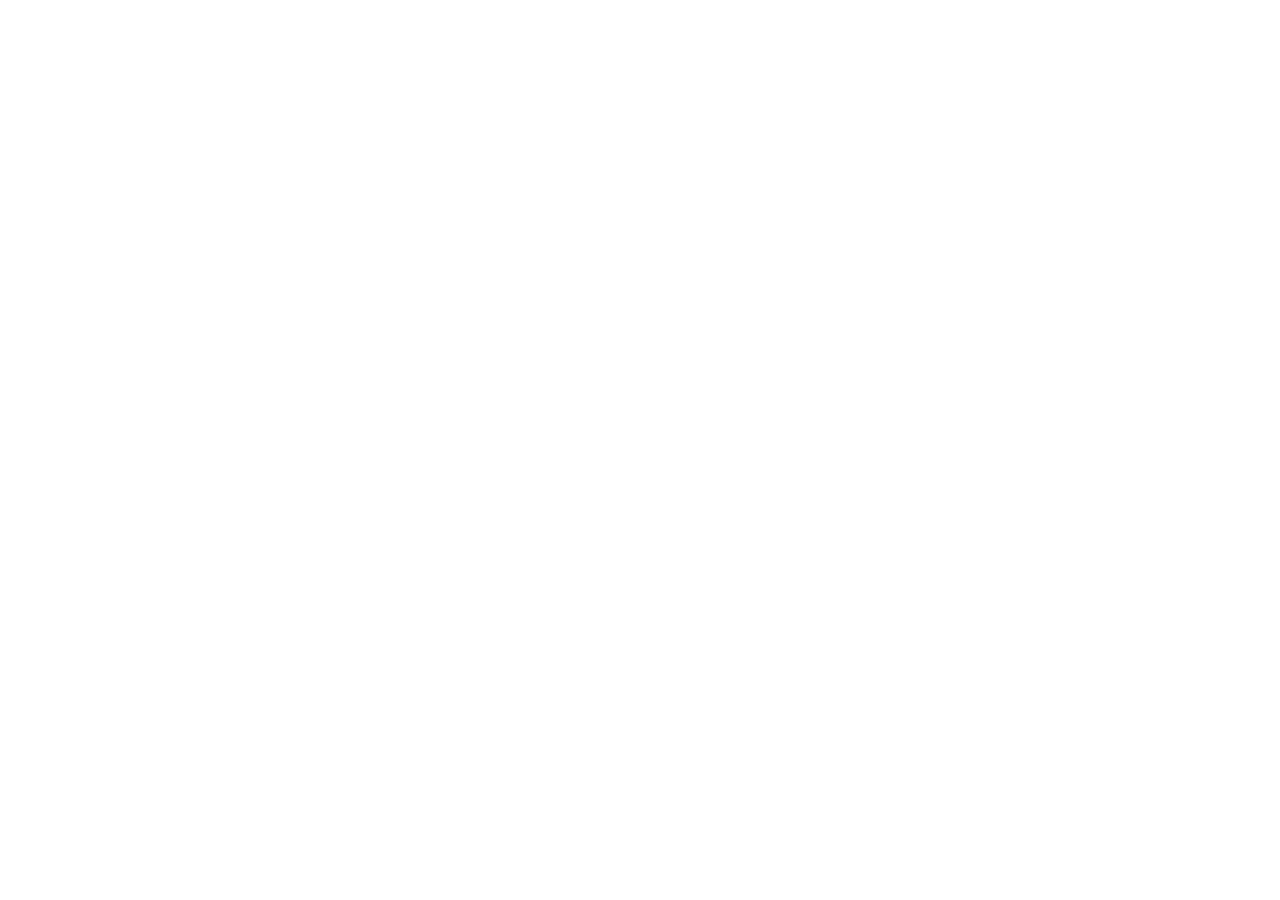
==== index.html @ 6fc66dcd "Updates" ====
<!doctype html>
<html lang="en">
  <head>
    <meta charset="UTF-8" />
    <link rel="icon" type="image/svg+xml" href="vite.svg" />
    <meta name="viewport" content="width=device-width, initial-scale=1.0" />
    <title>@bekirin50tonu | Home</title>
    <script type="module" crossorigin src="/assets/index-416acc3a.js"></script>
    <link rel="stylesheet" href="/assets/index-533b8b4f.css">
  </head>
  <body>
    <div id="root"></div>
    
  </body>
</html>
---- assets/index-533b8b4f.css ----
*,:before,:after{box-sizing:border-box;border-width:0;border-style:solid;border-color:#e5e7eb}:before,:after{--tw-content: ""}html{line-height:1.5;-webkit-text-size-adjust:100%;-moz-tab-size:4;-o-tab-size:4;tab-size:4;font-family:ui-sans-serif,system-ui,-apple-system,BlinkMacSystemFont,Segoe UI,Roboto,Helvetica Neue,Arial,Noto Sans,sans-serif,"Apple Color Emoji","Segoe UI Emoji",Segoe UI Symbol,"Noto Color Emoji";font-feature-settings:normal;font-variation-settings:normal}body{margin:0;line-height:inherit}hr{height:0;color:inherit;border-top-width:1px}abbr:where([title]){-webkit-text-decoration:underline dotted;text-decoration:underline dotted}h1,h2,h3,h4,h5,h6{font-size:inherit;font-weight:inherit}a{color:inherit;text-decoration:inherit}b,strong{font-weight:bolder}code,kbd,samp,pre{font-family:ui-monospace,SFMono-Regular,Menlo,Monaco,Consolas,Liberation Mono,Courier New,monospace;font-size:1em}small{font-size:80%}sub,sup{font-size:75%;line-height:0;position:relative;vertical-align:baseline}sub{bottom:-.25em}sup{top:-.5em}table{text-indent:0;border-color:inherit;border-collapse:collapse}button,input,optgroup,select,textarea{font-family:inherit;font-feature-settings:inherit;font-variation-settings:inherit;font-size:100%;font-weight:inherit;line-height:inherit;color:inherit;margin:0;padding:0}button,select{text-transform:none}button,[type=button],[type=reset],[type=submit]{-webkit-appearance:button;background-color:transparent;background-image:none}:-moz-focusring{outline:auto}:-moz-ui-invalid{box-shadow:none}progress{vertical-align:baseline}::-webkit-inner-spin-button,::-webkit-outer-spin-button{height:auto}[type=search]{-webkit-appearance:textfield;outline-offset:-2px}::-webkit-search-decoration{-webkit-appearance:none}::-webkit-file-upload-button{-webkit-appearance:button;font:inherit}summary{display:list-item}blockquote,dl,dd,h1,h2,h3,h4,h5,h6,hr,figure,p,pre{margin:0}fieldset{margin:0;padding:0}legend{padding:0}ol,ul,menu{list-style:none;margin:0;padding:0}dialog{padding:0}textarea{resize:vertical}input::-moz-placeholder,textarea::-moz-placeholder{opacity:1;color:#9ca3af}input::placeholder,textarea::placeholder{opacity:1;color:#9ca3af}button,[role=button]{cursor:pointer}:disabled{cursor:default}img,svg,video,canvas,audio,iframe,embed,object{display:block;vertical-align:middle}img,video{max-width:100%;height:auto}[hidden]{display:none}html,body{-moz-osx-font-smoothing:grayscale;-webkit-font-smoothing:antialiased;padding:0;margin:0;height:100%;width:100%;list-style:none}:root{--bg-primary: #ffffff;--bg-secondary: #F2F4F7;--primary-color: #f0f0f0;--secondary-color: rgba();--gradient-color: linear-gradient(90deg, rgba(196,23,64,1) 0%, rgba(234,156,40,1) 100%);--thirdy-color: rgba();--text-primary: #ffffff;--text-secondary: #1E2834;--text-thirdy: #667085;--text-header: #1D2939;--text-placeholder: #98A2B3;--stroke-color: #D0D5DD;--btn-primary: #1E2834}@keyframes slide{to{background-position:50px 0,125px 25px}}*,:before,:after{--tw-border-spacing-x: 0;--tw-border-spacing-y: 0;--tw-translate-x: 0;--tw-translate-y: 0;--tw-rotate: 0;--tw-skew-x: 0;--tw-skew-y: 0;--tw-scale-x: 1;--tw-scale-y: 1;--tw-pan-x: ;--tw-pan-y: ;--tw-pinch-zoom: ;--tw-scroll-snap-strictness: proximity;--tw-gradient-from-position: ;--tw-gradient-via-position: ;--tw-gradient-to-position: ;--tw-ordinal: ;--tw-slashed-zero: ;--tw-numeric-figure: ;--tw-numeric-spacing: ;--tw-numeric-fraction: ;--tw-ring-inset: ;--tw-ring-offset-width: 0px;--tw-ring-offset-color: #fff;--tw-ring-color: rgb(59 130 246 / .5);--tw-ring-offset-shadow: 0 0 #0000;--tw-ring-shadow: 0 0 #0000;--tw-shadow: 0 0 #0000;--tw-shadow-colored: 0 0 #0000;--tw-blur: ;--tw-brightness: ;--tw-contrast: ;--tw-grayscale: ;--tw-hue-rotate: ;--tw-invert: ;--tw-saturate: ;--tw-sepia: ;--tw-drop-shadow: ;--tw-backdrop-blur: ;--tw-backdrop-brightness: ;--tw-backdrop-contrast: ;--tw-backdrop-grayscale: ;--tw-backdrop-hue-rotate: ;--tw-backdrop-invert: ;--tw-backdrop-opacity: ;--tw-backdrop-saturate: ;--tw-backdrop-sepia: }::backdrop{--tw-border-spacing-x: 0;--tw-border-spacing-y: 0;--tw-translate-x: 0;--tw-translate-y: 0;--tw-rotate: 0;--tw-skew-x: 0;--tw-skew-y: 0;--tw-scale-x: 1;--tw-scale-y: 1;--tw-pan-x: ;--tw-pan-y: ;--tw-pinch-zoom: ;--tw-scroll-snap-strictness: proximity;--tw-gradient-from-position: ;--tw-gradient-via-position: ;--tw-gradient-to-position: ;--tw-ordinal: ;--tw-slashed-zero: ;--tw-numeric-figure: ;--tw-numeric-spacing: ;--tw-numeric-fraction: ;--tw-ring-inset: ;--tw-ring-offset-width: 0px;--tw-ring-offset-color: #fff;--tw-ring-color: rgb(59 130 246 / .5);--tw-ring-offset-shadow: 0 0 #0000;--tw-ring-shadow: 0 0 #0000;--tw-shadow: 0 0 #0000;--tw-shadow-colored: 0 0 #0000;--tw-blur: ;--tw-brightness: ;--tw-contrast: ;--tw-grayscale: ;--tw-hue-rotate: ;--tw-invert: ;--tw-saturate: ;--tw-sepia: ;--tw-drop-shadow: ;--tw-backdrop-blur: ;--tw-backdrop-brightness: ;--tw-backdrop-contrast: ;--tw-backdrop-grayscale: ;--tw-backdrop-hue-rotate: ;--tw-backdrop-invert: ;--tw-backdrop-opacity: ;--tw-backdrop-saturate: ;--tw-backdrop-sepia: }.prose{color:var(--tw-prose-body);max-width:65ch}.prose :where(p):not(:where([class~=not-prose],[class~=not-prose] *)){margin-top:1.25em;margin-bottom:1.25em}.prose :where([class~=lead]):not(:where([class~=not-prose],[class~=not-prose] *)){color:var(--tw-prose-lead);font-size:1.25em;line-height:1.6;margin-top:1.2em;margin-bottom:1.2em}.prose :where(a):not(:where([class~=not-prose],[class~=not-prose] *)){color:var(--tw-prose-links);text-decoration:underline;font-weight:500}.prose :where(strong):not(:where([class~=not-prose],[class~=not-prose] *)){color:var(--tw-prose-bold);font-weight:600}.prose :where(a strong):not(:where([class~=not-prose],[class~=not-prose] *)){color:inherit}.prose :where(blockquote strong):not(:where([class~=not-prose],[class~=not-prose] *)){color:inherit}.prose :where(thead th strong):not(:where([class~=not-prose],[class~=not-prose] *)){color:inherit}.prose :where(ol):not(:where([class~=not-prose],[class~=not-prose] *)){list-style-type:decimal;margin-top:1.25em;margin-bottom:1.25em;padding-left:1.625em}.prose :where(ol[type=A]):not(:where([class~=not-prose],[class~=not-prose] *)){list-style-type:upper-alpha}.prose :where(ol[type=a]):not(:where([class~=not-prose],[class~=not-prose] *)){list-style-type:lower-alpha}.prose :where(ol[type=A s]):not(:where([class~=not-prose],[class~=not-prose] *)){list-style-type:upper-alpha}.prose :where(ol[type=a s]):not(:where([class~=not-prose],[class~=not-prose] *)){list-style-type:lower-alpha}.prose :where(ol[type=I]):not(:where([class~=not-prose],[class~=not-prose] *)){list-style-type:upper-roman}.prose :where(ol[type=i]):not(:where([class~=not-prose],[class~=not-prose] *)){list-style-type:lower-roman}.prose :where(ol[type=I s]):not(:where([class~=not-prose],[class~=not-prose] *)){list-style-type:upper-roman}.prose :where(ol[type=i s]):not(:where([class~=not-prose],[class~=not-prose] *)){list-style-type:lower-roman}.prose :where(ol[type="1"]):not(:where([class~=not-prose],[class~=not-prose] *)){list-style-type:decimal}.prose :where(ul):not(:where([class~=not-prose],[class~=not-prose] *)){list-style-type:disc;margin-top:1.25em;margin-bottom:1.25em;padding-left:1.625em}.prose :where(ol>li):not(:where([class~=not-prose],[class~=not-prose] *))::marker{font-weight:400;color:var(--tw-prose-counters)}.prose :where(ul>li):not(:where([class~=not-prose],[class~=not-prose] *))::marker{color:var(--tw-prose-bullets)}.prose :where(dt):not(:where([class~=not-prose],[class~=not-prose] *)){color:var(--tw-prose-headings);font-weight:600;margin-top:1.25em}.prose :where(hr):not(:where([class~=not-prose],[class~=not-prose] *)){border-color:var(--tw-prose-hr);border-top-width:1px;margin-top:3em;margin-bottom:3em}.prose :where(blockquote):not(:where([class~=not-prose],[class~=not-prose] *)){font-weight:500;font-style:italic;color:var(--tw-prose-quotes);border-left-width:.25rem;border-left-color:var(--tw-prose-quote-borders);quotes:"“""”""‘""’";margin-top:1.6em;margin-bottom:1.6em;padding-left:1em}.prose :where(blockquote p:first-of-type):not(:where([class~=not-prose],[class~=not-prose] *)):before{content:open-quote}.prose :where(blockquote p:last-of-type):not(:where([class~=not-prose],[class~=not-prose] *)):after{content:close-quote}.prose :where(h1):not(:where([class~=not-prose],[class~=not-prose] *)){color:var(--tw-prose-headings);font-weight:800;font-size:2.25em;margin-top:0;margin-bottom:.8888889em;line-height:1.1111111}.prose :where(h1 strong):not(:where([class~=not-prose],[class~=not-prose] *)){font-weight:900;color:inherit}.prose :where(h2):not(:where([class~=not-prose],[class~=not-prose] *)){color:var(--tw-prose-headings);font-weight:700;font-size:1.5em;margin-top:2em;margin-bottom:1em;line-height:1.3333333}.prose :where(h2 strong):not(:where([class~=not-prose],[class~=not-prose] *)){font-weight:800;color:inherit}.prose :where(h3):not(:where([class~=not-prose],[class~=not-prose] *)){color:var(--tw-prose-headings);font-weight:600;font-size:1.25em;margin-top:1.6em;margin-bottom:.6em;line-height:1.6}.prose :where(h3 strong):not(:where([class~=not-prose],[class~=not-prose] *)){font-weight:700;color:inherit}.prose :where(h4):not(:where([class~=not-prose],[class~=not-prose] *)){color:var(--tw-prose-headings);font-weight:600;margin-top:1.5em;margin-bottom:.5em;line-height:1.5}.prose :where(h4 strong):not(:where([class~=not-prose],[class~=not-prose] *)){font-weight:700;color:inherit}.prose :where(img):not(:where([class~=not-prose],[class~=not-prose] *)){margin-top:2em;margin-bottom:2em}.prose :where(picture):not(:where([class~=not-prose],[class~=not-prose] *)){display:block;margin-top:2em;margin-bottom:2em}.prose :where(kbd):not(:where([class~=not-prose],[class~=not-prose] *)){font-weight:500;font-family:inherit;color:var(--tw-prose-kbd);box-shadow:0 0 0 1px rgb(var(--tw-prose-kbd-shadows) / 10%),0 3px 0 rgb(var(--tw-prose-kbd-shadows) / 10%);font-size:.875em;border-radius:.3125rem;padding:.1875em .375em}.prose :where(code):not(:where([class~=not-prose],[class~=not-prose] *)){color:var(--tw-prose-code);font-weight:600;font-size:.875em}.prose :where(code):not(:where([class~=not-prose],[class~=not-prose] *)):before{content:"`"}.prose :where(code):not(:where([class~=not-prose],[class~=not-prose] *)):after{content:"`"}.prose :where(a code):not(:where([class~=not-prose],[class~=not-prose] *)){color:inherit}.prose :where(h1 code):not(:where([class~=not-prose],[class~=not-prose] *)){color:inherit}.prose :where(h2 code):not(:where([class~=not-prose],[class~=not-prose] *)){color:inherit;font-size:.875em}.prose :where(h3 code):not(:where([class~=not-prose],[class~=not-prose] *)){color:inherit;font-size:.9em}.prose :where(h4 code):not(:where([class~=not-prose],[class~=not-prose] *)){color:inherit}.prose :where(blockquote code):not(:where([class~=not-prose],[class~=not-prose] *)){color:inherit}.prose :where(thead th code):not(:where([class~=not-prose],[class~=not-prose] *)){color:inherit}.prose :where(pre):not(:where([class~=not-prose],[class~=not-prose] *)){color:var(--tw-prose-pre-code);background-color:var(--tw-prose-pre-bg);overflow-x:auto;font-weight:400;font-size:.875em;line-height:1.7142857;margin-top:1.7142857em;margin-bottom:1.7142857em;border-radius:.375rem;padding:.8571429em 1.1428571em}.prose :where(pre code):not(:where([class~=not-prose],[class~=not-prose] *)){background-color:transparent;border-width:0;border-radius:0;padding:0;font-weight:inherit;color:inherit;font-size:inherit;font-family:inherit;line-height:inherit}.prose :where(pre code):not(:where([class~=not-prose],[class~=not-prose] *)):before{content:none}.prose :where(pre code):not(:where([class~=not-prose],[class~=not-prose] *)):after{content:none}.prose :where(table):not(:where([class~=not-prose],[class~=not-prose] *)){width:100%;table-layout:auto;text-align:left;margin-top:2em;margin-bottom:2em;font-size:.875em;line-height:1.7142857}.prose :where(thead):not(:where([class~=not-prose],[class~=not-prose] *)){border-bottom-width:1px;border-bottom-color:var(--tw-prose-th-borders)}.prose :where(thead th):not(:where([class~=not-prose],[class~=not-prose] *)){color:var(--tw-prose-headings);font-weight:600;vertical-align:bottom;padding-right:.5714286em;padding-bottom:.5714286em;padding-left:.5714286em}.prose :where(tbody tr):not(:where([class~=not-prose],[class~=not-prose] *)){border-bottom-width:1px;border-bottom-color:var(--tw-prose-td-borders)}.prose :where(tbody tr:last-child):not(:where([class~=not-prose],[class~=not-prose] *)){border-bottom-width:0}.prose :where(tbody td):not(:where([class~=not-prose],[class~=not-prose] *)){vertical-align:baseline}.prose :where(tfoot):not(:where([class~=not-prose],[class~=not-prose] *)){border-top-width:1px;border-top-color:var(--tw-prose-th-borders)}.prose :where(tfoot td):not(:where([class~=not-prose],[class~=not-prose] *)){vertical-align:top}.prose :where(figure>*):not(:where([class~=not-prose],[class~=not-prose] *)){margin-top:0;margin-bottom:0}.prose :where(figcaption):not(:where([class~=not-prose],[class~=not-prose] *)){color:var(--tw-prose-captions);font-size:.875em;line-height:1.4285714;margin-top:.8571429em}.prose{--tw-prose-body: #374151;--tw-prose-headings: #111827;--tw-prose-lead: #4b5563;--tw-prose-links: #111827;--tw-prose-bold: #111827;--tw-prose-counters: #6b7280;--tw-prose-bullets: #d1d5db;--tw-prose-hr: #e5e7eb;--tw-prose-quotes: #111827;--tw-prose-quote-borders: #e5e7eb;--tw-prose-captions: #6b7280;--tw-prose-kbd: #111827;--tw-prose-kbd-shadows: 17 24 39;--tw-prose-code: #111827;--tw-prose-pre-code: #e5e7eb;--tw-prose-pre-bg: #1f2937;--tw-prose-th-borders: #d1d5db;--tw-prose-td-borders: #e5e7eb;--tw-prose-invert-body: #d1d5db;--tw-prose-invert-headings: #fff;--tw-prose-invert-lead: #9ca3af;--tw-prose-invert-links: #fff;--tw-prose-invert-bold: #fff;--tw-prose-invert-counters: #9ca3af;--tw-prose-invert-bullets: #4b5563;--tw-prose-invert-hr: #374151;--tw-prose-invert-quotes: #f3f4f6;--tw-prose-invert-quote-borders: #374151;--tw-prose-invert-captions: #9ca3af;--tw-prose-invert-kbd: #fff;--tw-prose-invert-kbd-shadows: 255 255 255;--tw-prose-invert-code: #fff;--tw-prose-invert-pre-code: #d1d5db;--tw-prose-invert-pre-bg: rgb(0 0 0 / 50%);--tw-prose-invert-th-borders: #4b5563;--tw-prose-invert-td-borders: #374151;font-size:1rem;line-height:1.75}.prose :where(picture>img):not(:where([class~=not-prose],[class~=not-prose] *)){margin-top:0;margin-bottom:0}.prose :where(video):not(:where([class~=not-prose],[class~=not-prose] *)){margin-top:2em;margin-bottom:2em}.prose :where(li):not(:where([class~=not-prose],[class~=not-prose] *)){margin-top:.5em;margin-bottom:.5em}.prose :where(ol>li):not(:where([class~=not-prose],[class~=not-prose] *)){padding-left:.375em}.prose :where(ul>li):not(:where([class~=not-prose],[class~=not-prose] *)){padding-left:.375em}.prose :where(.prose>ul>li p):not(:where([class~=not-prose],[class~=not-prose] *)){margin-top:.75em;margin-bottom:.75em}.prose :where(.prose>ul>li>*:first-child):not(:where([class~=not-prose],[class~=not-prose] *)){margin-top:1.25em}.prose :where(.prose>ul>li>*:last-child):not(:where([class~=not-prose],[class~=not-prose] *)){margin-bottom:1.25em}.prose :where(.prose>ol>li>*:first-child):not(:where([class~=not-prose],[class~=not-prose] *)){margin-top:1.25em}.prose :where(.prose>ol>li>*:last-child):not(:where([class~=not-prose],[class~=not-prose] *)){margin-bottom:1.25em}.prose :where(ul ul,ul ol,ol ul,ol ol):not(:where([class~=not-prose],[class~=not-prose] *)){margin-top:.75em;margin-bottom:.75em}.prose :where(dl):not(:where([class~=not-prose],[class~=not-prose] *)){margin-top:1.25em;margin-bottom:1.25em}.prose :where(dd):not(:where([class~=not-prose],[class~=not-prose] *)){margin-top:.5em;padding-left:1.625em}.prose :where(hr+*):not(:where([class~=not-prose],[class~=not-prose] *)){margin-top:0}.prose :where(h2+*):not(:where([class~=not-prose],[class~=not-prose] *)){margin-top:0}.prose :where(h3+*):not(:where([class~=not-prose],[class~=not-prose] *)){margin-top:0}.prose :where(h4+*):not(:where([class~=not-prose],[class~=not-prose] *)){margin-top:0}.prose :where(thead th:first-child):not(:where([class~=not-prose],[class~=not-prose] *)){padding-left:0}.prose :where(thead th:last-child):not(:where([class~=not-prose],[class~=not-prose] *)){padding-right:0}.prose :where(tbody td,tfoot td):not(:where([class~=not-prose],[class~=not-prose] *)){padding:.5714286em}.prose :where(tbody td:first-child,tfoot td:first-child):not(:where([class~=not-prose],[class~=not-prose] *)){padding-left:0}.prose :where(tbody td:last-child,tfoot td:last-child):not(:where([class~=not-prose],[class~=not-prose] *)){padding-right:0}.prose :where(figure):not(:where([class~=not-prose],[class~=not-prose] *)){margin-top:2em;margin-bottom:2em}.prose :where(.prose>:first-child):not(:where([class~=not-prose],[class~=not-prose] *)){margin-top:0}.prose :where(.prose>:last-child):not(:where([class~=not-prose],[class~=not-prose] *)){margin-bottom:0}.absolute{position:absolute}.relative{position:relative}.left-0{left:0}.right-0{right:0}.top-0{top:0}.top-20{top:5rem}.top-3{top:.75rem}.-z-10{z-index:-10}.z-0{z-index:0}.z-10{z-index:10}.z-20{z-index:20}.m-10{margin:2.5rem}.m-2{margin:.5rem}.mb-6{margin-bottom:1.5rem}.block{display:block}.flex{display:flex}.table{display:table}.grid{display:grid}.hidden{display:none}.h-20{height:5rem}.h-28{height:7rem}.h-\[300px\]{height:300px}.h-full{height:100%}.h-screen{height:100vh}.max-h-max{max-height:-moz-max-content;max-height:max-content}.w-1\/3{width:33.333333%}.w-60{width:15rem}.w-full{width:100%}.min-w-fit{min-width:-moz-fit-content;min-width:fit-content}.max-w-none{max-width:none}.flex-1{flex:1 1 0%}.table-fixed{table-layout:fixed}.origin-\[0\]{transform-origin:0}.-translate-y-6{--tw-translate-y: -1.5rem;transform:translate(var(--tw-translate-x),var(--tw-translate-y)) rotate(var(--tw-rotate)) skew(var(--tw-skew-x)) skewY(var(--tw-skew-y)) scaleX(var(--tw-scale-x)) scaleY(var(--tw-scale-y))}.scale-75{--tw-scale-x: .75;--tw-scale-y: .75;transform:translate(var(--tw-translate-x),var(--tw-translate-y)) rotate(var(--tw-rotate)) skew(var(--tw-skew-x)) skewY(var(--tw-skew-y)) scaleX(var(--tw-scale-x)) scaleY(var(--tw-scale-y))}.transform{transform:translate(var(--tw-translate-x),var(--tw-translate-y)) rotate(var(--tw-rotate)) skew(var(--tw-skew-x)) skewY(var(--tw-skew-y)) scaleX(var(--tw-scale-x)) scaleY(var(--tw-scale-y))}.cursor-pointer{cursor:pointer}.appearance-none{-webkit-appearance:none;-moz-appearance:none;appearance:none}.grid-cols-\[200px_minmax\]{grid-template-columns:200px minmax}.grid-cols-\[28px_minmax\(14px\,_1fr\)_100px\]{grid-template-columns:28px minmax(14px,1fr) 100px}.flex-col{flex-direction:column}.items-start{align-items:flex-start}.items-center{align-items:center}.justify-start{justify-content:flex-start}.justify-center{justify-content:center}.justify-between{justify-content:space-between}.justify-evenly{justify-content:space-evenly}.gap-1{gap:.25rem}.gap-10{gap:2.5rem}.gap-2{gap:.5rem}.gap-4{gap:1rem}.gap-5{gap:1.25rem}.gap-6{gap:1.5rem}.gap-7{gap:1.75rem}.self-center{align-self:center}.overflow-auto{overflow:auto}.overflow-hidden{overflow:hidden}.overflow-y-auto{overflow-y:auto}.text-clip{text-overflow:clip}.rounded-2xl{border-radius:1rem}.rounded-lg{border-radius:.5rem}.rounded-md{border-radius:.375rem}.rounded-xl{border-radius:.75rem}.border-0{border-width:0px}.border-2{border-width:2px}.border-\[1px\]{border-width:1px}.border-b-2{border-bottom-width:2px}.border-black{--tw-border-opacity: 1;border-color:rgb(0 0 0 / var(--tw-border-opacity))}.border-gray-300{--tw-border-opacity: 1;border-color:rgb(209 213 219 / var(--tw-border-opacity))}.bg-\[color\:var\(--bg-primary\)\]{background-color:var(--bg-primary)}.bg-\[color\:var\(--bg-secondary\)\]{background-color:var(--bg-secondary)}.bg-\[color\:var\(--text-header\)\]{background-color:var(--text-header)}.bg-\[color\:var\(--text-secondary\)\]{background-color:var(--text-secondary)}.bg-black\/0{background-color:#0000}.bg-blue-400{--tw-bg-opacity: 1;background-color:rgb(96 165 250 / var(--tw-bg-opacity))}.bg-blue-700{--tw-bg-opacity: 1;background-color:rgb(29 78 216 / var(--tw-bg-opacity))}.bg-green-400{--tw-bg-opacity: 1;background-color:rgb(74 222 128 / var(--tw-bg-opacity))}.bg-orange-400{--tw-bg-opacity: 1;background-color:rgb(251 146 60 / var(--tw-bg-opacity))}.bg-red-400{--tw-bg-opacity: 1;background-color:rgb(248 113 113 / var(--tw-bg-opacity))}.bg-red-500\/25{background-color:#ef444440}.bg-transparent{background-color:transparent}.bg-gradient-to-r{background-image:linear-gradient(to right,var(--tw-gradient-stops))}.from-\[\#C41740\]{--tw-gradient-from: #C41740 var(--tw-gradient-from-position);--tw-gradient-to: rgb(196 23 64 / 0) var(--tw-gradient-to-position);--tw-gradient-stops: var(--tw-gradient-from), var(--tw-gradient-to)}.to-\[\#EA9C28\]{--tw-gradient-to: #EA9C28 var(--tw-gradient-to-position)}.bg-clip-text{-webkit-background-clip:text;background-clip:text}.stroke-\[color\:var\(--stroke-color\)\]{stroke:var(--stroke-color)}.stroke-black{stroke:#000}.stroke-2{stroke-width:2}.p-1{padding:.25rem}.p-10{padding:2.5rem}.p-2{padding:.5rem}.p-4{padding:1rem}.px-0{padding-left:0;padding-right:0}.px-10{padding-left:2.5rem;padding-right:2.5rem}.px-2{padding-left:.5rem;padding-right:.5rem}.px-3{padding-left:.75rem;padding-right:.75rem}.px-4{padding-left:1rem;padding-right:1rem}.px-5{padding-left:1.25rem;padding-right:1.25rem}.px-8{padding-left:2rem;padding-right:2rem}.px-\[14px\]{padding-left:14px;padding-right:14px}.px-\[15px\]{padding-left:15px;padding-right:15px}.px-\[16px\]{padding-left:16px;padding-right:16px}.py-1{padding-top:.25rem;padding-bottom:.25rem}.py-10{padding-top:2.5rem;padding-bottom:2.5rem}.py-2{padding-top:.5rem;padding-bottom:.5rem}.py-2\.5{padding-top:.625rem;padding-bottom:.625rem}.py-4{padding-top:1rem;padding-bottom:1rem}.py-8{padding-top:2rem;padding-bottom:2rem}.py-\[10px\]{padding-top:10px;padding-bottom:10px}.py-\[12px\]{padding-top:12px;padding-bottom:12px}.py-\[22px\]{padding-top:22px;padding-bottom:22px}.py-\[40px\]{padding-top:40px;padding-bottom:40px}.py-\[60px\]{padding-top:60px;padding-bottom:60px}.pb-5{padding-bottom:1.25rem}.text-center{text-align:center}.text-2xl{font-size:1.5rem;line-height:2rem}.text-3xl{font-size:1.875rem;line-height:2.25rem}.text-base{font-size:1rem;line-height:1.5rem}.text-lg{font-size:1.125rem;line-height:1.75rem}.text-sm{font-size:.875rem;line-height:1.25rem}.text-xl{font-size:1.25rem;line-height:1.75rem}.text-xs{font-size:.75rem;line-height:1rem}.font-bold{font-weight:700}.font-extralight{font-weight:200}.font-light{font-weight:300}.font-medium{font-weight:500}.font-semibold{font-weight:600}.font-thin{font-weight:100}.lowercase{text-transform:lowercase}.text-\[color\:var\(--text-color\)\]{color:var(--text-color)}.text-\[color\:var\(--text-header\)\]{color:var(--text-header)}.text-\[color\:var\(--text-primary\)\]{color:var(--text-primary)}.text-\[color\:var\(--text-secondary\)\]{color:var(--text-secondary)}.text-\[color\:var\(--text-thirdy\)\]{color:var(--text-thirdy)}.text-black{--tw-text-opacity: 1;color:rgb(0 0 0 / var(--tw-text-opacity))}.text-gray-500{--tw-text-opacity: 1;color:rgb(107 114 128 / var(--tw-text-opacity))}.text-gray-900{--tw-text-opacity: 1;color:rgb(17 24 39 / var(--tw-text-opacity))}.text-transparent{color:transparent}.text-white{--tw-text-opacity: 1;color:rgb(255 255 255 / var(--tw-text-opacity))}.shadow-2xl{--tw-shadow: 0 25px 50px -12px rgb(0 0 0 / .25);--tw-shadow-colored: 0 25px 50px -12px var(--tw-shadow-color);box-shadow:var(--tw-ring-offset-shadow, 0 0 #0000),var(--tw-ring-shadow, 0 0 #0000),var(--tw-shadow)}.transition-all{transition-property:all;transition-timing-function:cubic-bezier(.4,0,.2,1);transition-duration:.15s}.transition-colors{transition-property:color,background-color,border-color,text-decoration-color,fill,stroke;transition-timing-function:cubic-bezier(.4,0,.2,1);transition-duration:.15s}.duration-1000{transition-duration:1s}.duration-300{transition-duration:.3s}.duration-500{transition-duration:.5s}@media (min-width: 1024px){.lg\:prose-xl{font-size:1.25rem;line-height:1.8}.lg\:prose-xl :where(p):not(:where([class~=not-prose],[class~=not-prose] *)){margin-top:1.2em;margin-bottom:1.2em}.lg\:prose-xl :where([class~=lead]):not(:where([class~=not-prose],[class~=not-prose] *)){font-size:1.2em;line-height:1.5;margin-top:1em;margin-bottom:1em}.lg\:prose-xl :where(blockquote):not(:where([class~=not-prose],[class~=not-prose] *)){margin-top:1.6em;margin-bottom:1.6em;padding-left:1.0666667em}.lg\:prose-xl :where(h1):not(:where([class~=not-prose],[class~=not-prose] *)){font-size:2.8em;margin-top:0;margin-bottom:.8571429em;line-height:1}.lg\:prose-xl :where(h2):not(:where([class~=not-prose],[class~=not-prose] *)){font-size:1.8em;margin-top:1.5555556em;margin-bottom:.8888889em;line-height:1.1111111}.lg\:prose-xl :where(h3):not(:where([class~=not-prose],[class~=not-prose] *)){font-size:1.5em;margin-top:1.6em;margin-bottom:.6666667em;line-height:1.3333333}.lg\:prose-xl :where(h4):not(:where([class~=not-prose],[class~=not-prose] *)){margin-top:1.8em;margin-bottom:.6em;line-height:1.6}.lg\:prose-xl :where(img):not(:where([class~=not-prose],[class~=not-prose] *)){margin-top:2em;margin-bottom:2em}.lg\:prose-xl :where(picture):not(:where([class~=not-prose],[class~=not-prose] *)){margin-top:2em;margin-bottom:2em}.lg\:prose-xl :where(picture>img):not(:where([class~=not-prose],[class~=not-prose] *)){margin-top:0;margin-bottom:0}.lg\:prose-xl :where(video):not(:where([class~=not-prose],[class~=not-prose] *)){margin-top:2em;margin-bottom:2em}.lg\:prose-xl :where(kbd):not(:where([class~=not-prose],[class~=not-prose] *)){font-size:.9em;border-radius:.3125rem;padding:.25em .4em}.lg\:prose-xl :where(code):not(:where([class~=not-prose],[class~=not-prose] *)){font-size:.9em}.lg\:prose-xl :where(h2 code):not(:where([class~=not-prose],[class~=not-prose] *)){font-size:.8611111em}.lg\:prose-xl :where(h3 code):not(:where([class~=not-prose],[class~=not-prose] *)){font-size:.9em}.lg\:prose-xl :where(pre):not(:where([class~=not-prose],[class~=not-prose] *)){font-size:.9em;line-height:1.7777778;margin-top:2em;margin-bottom:2em;border-radius:.5rem;padding:1.1111111em 1.3333333em}.lg\:prose-xl :where(ol):not(:where([class~=not-prose],[class~=not-prose] *)){margin-top:1.2em;margin-bottom:1.2em;padding-left:1.6em}.lg\:prose-xl :where(ul):not(:where([class~=not-prose],[class~=not-prose] *)){margin-top:1.2em;margin-bottom:1.2em;padding-left:1.6em}.lg\:prose-xl :where(li):not(:where([class~=not-prose],[class~=not-prose] *)){margin-top:.6em;margin-bottom:.6em}.lg\:prose-xl :where(ol>li):not(:where([class~=not-prose],[class~=not-prose] *)){padding-left:.4em}.lg\:prose-xl :where(ul>li):not(:where([class~=not-prose],[class~=not-prose] *)){padding-left:.4em}.lg\:prose-xl :where(.lg\:prose-xl>ul>li p):not(:where([class~=not-prose],[class~=not-prose] *)){margin-top:.8em;margin-bottom:.8em}.lg\:prose-xl :where(.lg\:prose-xl>ul>li>*:first-child):not(:where([class~=not-prose],[class~=not-prose] *)){margin-top:1.2em}.lg\:prose-xl :where(.lg\:prose-xl>ul>li>*:last-child):not(:where([class~=not-prose],[class~=not-prose] *)){margin-bottom:1.2em}.lg\:prose-xl :where(.lg\:prose-xl>ol>li>*:first-child):not(:where([class~=not-prose],[class~=not-prose] *)){margin-top:1.2em}.lg\:prose-xl :where(.lg\:prose-xl>ol>li>*:last-child):not(:where([class~=not-prose],[class~=not-prose] *)){margin-bottom:1.2em}.lg\:prose-xl :where(ul ul,ul ol,ol ul,ol ol):not(:where([class~=not-prose],[class~=not-prose] *)){margin-top:.8em;margin-bottom:.8em}.lg\:prose-xl :where(dl):not(:where([class~=not-prose],[class~=not-prose] *)){margin-top:1.2em;margin-bottom:1.2em}.lg\:prose-xl :where(dt):not(:where([class~=not-prose],[class~=not-prose] *)){margin-top:1.2em}.lg\:prose-xl :where(dd):not(:where([class~=not-prose],[class~=not-prose] *)){margin-top:.6em;padding-left:1.6em}.lg\:prose-xl :where(hr):not(:where([class~=not-prose],[class~=not-prose] *)){margin-top:2.8em;margin-bottom:2.8em}.lg\:prose-xl :where(hr+*):not(:where([class~=not-prose],[class~=not-prose] *)){margin-top:0}.lg\:prose-xl :where(h2+*):not(:where([class~=not-prose],[class~=not-prose] *)){margin-top:0}.lg\:prose-xl :where(h3+*):not(:where([class~=not-prose],[class~=not-prose] *)){margin-top:0}.lg\:prose-xl :where(h4+*):not(:where([class~=not-prose],[class~=not-prose] *)){margin-top:0}.lg\:prose-xl :where(table):not(:where([class~=not-prose],[class~=not-prose] *)){font-size:.9em;line-height:1.5555556}.lg\:prose-xl :where(thead th):not(:where([class~=not-prose],[class~=not-prose] *)){padding-right:.6666667em;padding-bottom:.8888889em;padding-left:.6666667em}.lg\:prose-xl :where(thead th:first-child):not(:where([class~=not-prose],[class~=not-prose] *)){padding-left:0}.lg\:prose-xl :where(thead th:last-child):not(:where([class~=not-prose],[class~=not-prose] *)){padding-right:0}.lg\:prose-xl :where(tbody td,tfoot td):not(:where([class~=not-prose],[class~=not-prose] *)){padding:.8888889em .6666667em}.lg\:prose-xl :where(tbody td:first-child,tfoot td:first-child):not(:where([class~=not-prose],[class~=not-prose] *)){padding-left:0}.lg\:prose-xl :where(tbody td:last-child,tfoot td:last-child):not(:where([class~=not-prose],[class~=not-prose] *)){padding-right:0}.lg\:prose-xl :where(figure):not(:where([class~=not-prose],[class~=not-prose] *)){margin-top:2em;margin-bottom:2em}.lg\:prose-xl :where(figure>*):not(:where([class~=not-prose],[class~=not-prose] *)){margin-top:0;margin-bottom:0}.lg\:prose-xl :where(figcaption):not(:where([class~=not-prose],[class~=not-prose] *)){font-size:.9em;line-height:1.5555556;margin-top:1em}.lg\:prose-xl :where(.lg\:prose-xl>:first-child):not(:where([class~=not-prose],[class~=not-prose] *)){margin-top:0}.lg\:prose-xl :where(.lg\:prose-xl>:last-child):not(:where([class~=not-prose],[class~=not-prose] *)){margin-bottom:0}}.placeholder\:text-\[color\:var\(--text-placeholder\)\]::-moz-placeholder{color:var(--text-placeholder)}.placeholder\:text-\[color\:var\(--text-placeholder\)\]::placeholder{color:var(--text-placeholder)}.before\:mb-1:before{content:var(--tw-content);margin-bottom:.25rem}.before\:bg-\[color\:var\(--bg-secondary\)\]:before{content:var(--tw-content);background-color:var(--bg-secondary)}.hover\:rounded-lg:hover{border-radius:.5rem}.hover\:bg-\[color\:var\(--bg-primary\)\]:hover{background-color:var(--bg-primary)}.hover\:bg-\[color\:var\(--bg-secondary\)\]:hover{background-color:var(--bg-secondary)}.hover\:bg-\[color\:var\(--btn-primary\)\]:hover{background-color:var(--btn-primary)}.hover\:bg-blue-700:hover{--tw-bg-opacity: 1;background-color:rgb(29 78 216 / var(--tw-bg-opacity))}.hover\:bg-blue-800:hover{--tw-bg-opacity: 1;background-color:rgb(30 64 175 / var(--tw-bg-opacity))}.hover\:bg-gray-300:hover{--tw-bg-opacity: 1;background-color:rgb(209 213 219 / var(--tw-bg-opacity))}.hover\:bg-green-700:hover{--tw-bg-opacity: 1;background-color:rgb(21 128 61 / var(--tw-bg-opacity))}.hover\:bg-orange-700:hover{--tw-bg-opacity: 1;background-color:rgb(194 65 12 / var(--tw-bg-opacity))}.hover\:bg-red-700:hover{--tw-bg-opacity: 1;background-color:rgb(185 28 28 / var(--tw-bg-opacity))}.hover\:text-\[color\:var\(--text-primary\)\]:hover{color:var(--text-primary)}.focus\:border-blue-600:focus{--tw-border-opacity: 1;border-color:rgb(37 99 235 / var(--tw-border-opacity))}.focus\:outline-none:focus{outline:2px solid transparent;outline-offset:2px}.focus\:ring-0:focus{--tw-ring-offset-shadow: var(--tw-ring-inset) 0 0 0 var(--tw-ring-offset-width) var(--tw-ring-offset-color);--tw-ring-shadow: var(--tw-ring-inset) 0 0 0 calc(0px + var(--tw-ring-offset-width)) var(--tw-ring-color);box-shadow:var(--tw-ring-offset-shadow),var(--tw-ring-shadow),var(--tw-shadow, 0 0 #0000)}.focus\:ring-4:focus{--tw-ring-offset-shadow: var(--tw-ring-inset) 0 0 0 var(--tw-ring-offset-width) var(--tw-ring-offset-color);--tw-ring-shadow: var(--tw-ring-inset) 0 0 0 calc(4px + var(--tw-ring-offset-width)) var(--tw-ring-color);box-shadow:var(--tw-ring-offset-shadow),var(--tw-ring-shadow),var(--tw-shadow, 0 0 #0000)}.focus\:ring-blue-300:focus{--tw-ring-opacity: 1;--tw-ring-color: rgb(147 197 253 / var(--tw-ring-opacity))}.disabled\:cursor-wait:disabled{cursor:wait}.disabled\:bg-\[color\:var\(--text-thirdy\)\]:disabled{background-color:var(--text-thirdy)}.group:hover .group-hover\:block{display:block}.group:hover .group-hover\:border-white{--tw-border-opacity: 1;border-color:rgb(255 255 255 / var(--tw-border-opacity))}.peer:-moz-placeholder-shown~.peer-placeholder-shown\:translate-y-0{--tw-translate-y: 0px;transform:translate(var(--tw-translate-x),var(--tw-translate-y)) rotate(var(--tw-rotate)) skew(var(--tw-skew-x)) skewY(var(--tw-skew-y)) scaleX(var(--tw-scale-x)) scaleY(var(--tw-scale-y))}.peer:placeholder-shown~.peer-placeholder-shown\:translate-y-0{--tw-translate-y: 0px;transform:translate(var(--tw-translate-x),var(--tw-translate-y)) rotate(var(--tw-rotate)) skew(var(--tw-skew-x)) skewY(var(--tw-skew-y)) scaleX(var(--tw-scale-x)) scaleY(var(--tw-scale-y))}.peer:-moz-placeholder-shown~.peer-placeholder-shown\:scale-100{--tw-scale-x: 1;--tw-scale-y: 1;transform:translate(var(--tw-translate-x),var(--tw-translate-y)) rotate(var(--tw-rotate)) skew(var(--tw-skew-x)) skewY(var(--tw-skew-y)) scaleX(var(--tw-scale-x)) scaleY(var(--tw-scale-y))}.peer:placeholder-shown~.peer-placeholder-shown\:scale-100{--tw-scale-x: 1;--tw-scale-y: 1;transform:translate(var(--tw-translate-x),var(--tw-translate-y)) rotate(var(--tw-rotate)) skew(var(--tw-skew-x)) skewY(var(--tw-skew-y)) scaleX(var(--tw-scale-x)) scaleY(var(--tw-scale-y))}.peer:focus~.peer-focus\:left-0{left:0}.peer:focus~.peer-focus\:-translate-y-6{--tw-translate-y: -1.5rem;transform:translate(var(--tw-translate-x),var(--tw-translate-y)) rotate(var(--tw-rotate)) skew(var(--tw-skew-x)) skewY(var(--tw-skew-y)) scaleX(var(--tw-scale-x)) scaleY(var(--tw-scale-y))}.peer:focus~.peer-focus\:scale-75{--tw-scale-x: .75;--tw-scale-y: .75;transform:translate(var(--tw-translate-x),var(--tw-translate-y)) rotate(var(--tw-rotate)) skew(var(--tw-skew-x)) skewY(var(--tw-skew-y)) scaleX(var(--tw-scale-x)) scaleY(var(--tw-scale-y))}.peer:focus~.peer-focus\:font-medium{font-weight:500}.peer:focus~.peer-focus\:text-blue-600{--tw-text-opacity: 1;color:rgb(37 99 235 / var(--tw-text-opacity))}@media (prefers-color-scheme: dark){.dark\:bg-blue-600{--tw-bg-opacity: 1;background-color:rgb(37 99 235 / var(--tw-bg-opacity))}.dark\:text-gray-400{--tw-text-opacity: 1;color:rgb(156 163 175 / var(--tw-text-opacity))}.dark\:hover\:bg-blue-700:hover{--tw-bg-opacity: 1;background-color:rgb(29 78 216 / var(--tw-bg-opacity))}.dark\:focus\:ring-blue-800:focus{--tw-ring-opacity: 1;--tw-ring-color: rgb(30 64 175 / var(--tw-ring-opacity))}.peer:focus~.peer-focus\:dark\:text-blue-500{--tw-text-opacity: 1;color:rgb(59 130 246 / var(--tw-text-opacity))}}@media (min-width: 640px){.sm\:static{position:static}.sm\:block{display:block}.sm\:flex{display:flex}.sm\:hidden{display:none}.sm\:w-auto{width:auto}.sm\:flex-row{flex-direction:row}.sm\:items-center{align-items:center}.sm\:justify-center{justify-content:center}.sm\:bg-black\/0{background-color:#0000}.sm\:p-\[100px\]{padding:100px}.sm\:text-base{font-size:1rem;line-height:1.5rem}}@media (min-width: 768px){.md\:flex-row{flex-direction:row}.md\:gap-5{gap:1.25rem}.md\:px-16{padding-left:4rem;padding-right:4rem}.md\:px-\[112px\]{padding-left:112px;padding-right:112px}.md\:px-\[37px\]{padding-left:37px;padding-right:37px}.md\:py-5{padding-top:1.25rem;padding-bottom:1.25rem}.md\:py-\[37px\]{padding-top:37px;padding-bottom:37px}.md\:py-\[80px\]{padding-top:80px;padding-bottom:80px}.md\:text-2xl{font-size:1.5rem;line-height:2rem}.md\:text-3xl{font-size:1.875rem;line-height:2.25rem}.md\:text-4xl{font-size:2.25rem;line-height:2.5rem}.md\:text-5xl{font-size:3rem;line-height:1}}@media (min-width: 1024px){.lg\:px-56{padding-left:14rem;padding-right:14rem}.lg\:px-\[250px\]{padding-left:250px;padding-right:250px}.lg\:py-32{padding-top:8rem;padding-bottom:8rem}.lg\:py-\[80px\]{padding-top:80px;padding-bottom:80px}.lg\:text-6xl{font-size:3.75rem;line-height:1}}@media (prefers-color-scheme: dark){.wmde-markdown,.wmde-markdown-var{color-scheme:dark;--color-prettylights-syntax-comment: #8b949e;--color-prettylights-syntax-constant: #79c0ff;--color-prettylights-syntax-entity: #d2a8ff;--color-prettylights-syntax-storage-modifier-import: #c9d1d9;--color-prettylights-syntax-entity-tag: #7ee787;--color-prettylights-syntax-keyword: #ff7b72;--color-prettylights-syntax-string: #a5d6ff;--color-prettylights-syntax-variable: #ffa657;--color-prettylights-syntax-brackethighlighter-unmatched: #f85149;--color-prettylights-syntax-invalid-illegal-text: #f0f6fc;--color-prettylights-syntax-invalid-illegal-bg: #8e1519;--color-prettylights-syntax-carriage-return-text: #f0f6fc;--color-prettylights-syntax-carriage-return-bg: #b62324;--color-prettylights-syntax-string-regexp: #7ee787;--color-prettylights-syntax-markup-list: #f2cc60;--color-prettylights-syntax-markup-heading: #1f6feb;--color-prettylights-syntax-markup-italic: #c9d1d9;--color-prettylights-syntax-markup-bold: #c9d1d9;--color-prettylights-syntax-markup-deleted-text: #ffdcd7;--color-prettylights-syntax-markup-deleted-bg: #67060c;--color-prettylights-syntax-markup-inserted-text: #aff5b4;--color-prettylights-syntax-markup-inserted-bg: #033a16;--color-prettylights-syntax-markup-changed-text: #ffdfb6;--color-prettylights-syntax-markup-changed-bg: #5a1e02;--color-prettylights-syntax-markup-ignored-text: #c9d1d9;--color-prettylights-syntax-markup-ignored-bg: #1158c7;--color-prettylights-syntax-meta-diff-range: #d2a8ff;--color-prettylights-syntax-brackethighlighter-angle: #8b949e;--color-prettylights-syntax-sublimelinter-gutter-mark: #484f58;--color-prettylights-syntax-constant-other-reference-link: #a5d6ff;--color-fg-default: #c9d1d9;--color-fg-muted: #8b949e;--color-fg-subtle: #484f58;--color-canvas-default: #0d1117;--color-canvas-subtle: #161b22;--color-border-default: #30363d;--color-border-muted: #21262d;--color-neutral-muted: rgba(110, 118, 129, .4);--color-accent-fg: #58a6ff;--color-accent-emphasis: #1f6feb;--color-attention-subtle: rgba(187, 128, 9, .15);--color-danger-fg: #f85149}}@media (prefers-color-scheme: light){.wmde-markdown,.wmde-markdown-var{color-scheme:light;--color-prettylights-syntax-comment: #6e7781;--color-prettylights-syntax-constant: #0550ae;--color-prettylights-syntax-entity: #8250df;--color-prettylights-syntax-storage-modifier-import: #24292f;--color-prettylights-syntax-entity-tag: #116329;--color-prettylights-syntax-keyword: #cf222e;--color-prettylights-syntax-string: #0a3069;--color-prettylights-syntax-variable: #953800;--color-prettylights-syntax-brackethighlighter-unmatched: #82071e;--color-prettylights-syntax-invalid-illegal-text: #f6f8fa;--color-prettylights-syntax-invalid-illegal-bg: #82071e;--color-prettylights-syntax-carriage-return-text: #f6f8fa;--color-prettylights-syntax-carriage-return-bg: #cf222e;--color-prettylights-syntax-string-regexp: #116329;--color-prettylights-syntax-markup-list: #3b2300;--color-prettylights-syntax-markup-heading: #0550ae;--color-prettylights-syntax-markup-italic: #24292f;--color-prettylights-syntax-markup-bold: #24292f;--color-prettylights-syntax-markup-deleted-text: #82071e;--color-prettylights-syntax-markup-deleted-bg: #ffebe9;--color-prettylights-syntax-markup-inserted-text: #116329;--color-prettylights-syntax-markup-inserted-bg: #dafbe1;--color-prettylights-syntax-markup-changed-text: #953800;--color-prettylights-syntax-markup-changed-bg: #ffd8b5;--color-prettylights-syntax-markup-ignored-text: #eaeef2;--color-prettylights-syntax-markup-ignored-bg: #0550ae;--color-prettylights-syntax-meta-diff-range: #8250df;--color-prettylights-syntax-brackethighlighter-angle: #57606a;--color-prettylights-syntax-sublimelinter-gutter-mark: #8c959f;--color-prettylights-syntax-constant-other-reference-link: #0a3069;--color-fg-default: #24292f;--color-fg-muted: #57606a;--color-fg-subtle: #6e7781;--color-canvas-default: #ffffff;--color-canvas-subtle: #f6f8fa;--color-border-default: #d0d7de;--color-border-muted: hsl(210, 18%, 87%);--color-neutral-muted: rgba(175, 184, 193, .2);--color-accent-fg: #0969da;--color-accent-emphasis: #0969da;--color-attention-subtle: #fff8c5;--color-danger-fg: #cf222e}}[data-color-mode*=dark] .wmde-markdown,[data-color-mode*=dark] .wmde-markdown-var,.wmde-markdown-var[data-color-mode*=dark],.wmde-markdown[data-color-mode*=dark],body[data-color-mode*=dark]{color-scheme:dark;--color-prettylights-syntax-comment: #8b949e;--color-prettylights-syntax-constant: #79c0ff;--color-prettylights-syntax-entity: #d2a8ff;--color-prettylights-syntax-storage-modifier-import: #c9d1d9;--color-prettylights-syntax-entity-tag: #7ee787;--color-prettylights-syntax-keyword: #ff7b72;--color-prettylights-syntax-string: #a5d6ff;--color-prettylights-syntax-variable: #ffa657;--color-prettylights-syntax-brackethighlighter-unmatched: #f85149;--color-prettylights-syntax-invalid-illegal-text: #f0f6fc;--color-prettylights-syntax-invalid-illegal-bg: #8e1519;--color-prettylights-syntax-carriage-return-text: #f0f6fc;--color-prettylights-syntax-carriage-return-bg: #b62324;--color-prettylights-syntax-string-regexp: #7ee787;--color-prettylights-syntax-markup-list: #f2cc60;--color-prettylights-syntax-markup-heading: #1f6feb;--color-prettylights-syntax-markup-italic: #c9d1d9;--color-prettylights-syntax-markup-bold: #c9d1d9;--color-prettylights-syntax-markup-deleted-text: #ffdcd7;--color-prettylights-syntax-markup-deleted-bg: #67060c;--color-prettylights-syntax-markup-inserted-text: #aff5b4;--color-prettylights-syntax-markup-inserted-bg: #033a16;--color-prettylights-syntax-markup-changed-text: #ffdfb6;--color-prettylights-syntax-markup-changed-bg: #5a1e02;--color-prettylights-syntax-markup-ignored-text: #c9d1d9;--color-prettylights-syntax-markup-ignored-bg: #1158c7;--color-prettylights-syntax-meta-diff-range: #d2a8ff;--color-prettylights-syntax-brackethighlighter-angle: #8b949e;--color-prettylights-syntax-sublimelinter-gutter-mark: #484f58;--color-prettylights-syntax-constant-other-reference-link: #a5d6ff;--color-fg-default: #c9d1d9;--color-fg-muted: #8b949e;--color-fg-subtle: #484f58;--color-canvas-default: #0d1117;--color-canvas-subtle: #161b22;--color-border-default: #30363d;--color-border-muted: #21262d;--color-neutral-muted: rgba(110, 118, 129, .4);--color-accent-fg: #58a6ff;--color-accent-emphasis: #1f6feb;--color-attention-subtle: rgba(187, 128, 9, .15);--color-danger-fg: #f85149}[data-color-mode*=light] .wmde-markdown,[data-color-mode*=light] .wmde-markdown-var,.wmde-markdown-var[data-color-mode*=light],.wmde-markdown[data-color-mode*=light],body[data-color-mode*=light]{color-scheme:light;--color-prettylights-syntax-comment: #6e7781;--color-prettylights-syntax-constant: #0550ae;--color-prettylights-syntax-entity: #8250df;--color-prettylights-syntax-storage-modifier-import: #24292f;--color-prettylights-syntax-entity-tag: #116329;--color-prettylights-syntax-keyword: #cf222e;--color-prettylights-syntax-string: #0a3069;--color-prettylights-syntax-variable: #953800;--color-prettylights-syntax-brackethighlighter-unmatched: #82071e;--color-prettylights-syntax-invalid-illegal-text: #f6f8fa;--color-prettylights-syntax-invalid-illegal-bg: #82071e;--color-prettylights-syntax-carriage-return-text: #f6f8fa;--color-prettylights-syntax-carriage-return-bg: #cf222e;--color-prettylights-syntax-string-regexp: #116329;--color-prettylights-syntax-markup-list: #3b2300;--color-prettylights-syntax-markup-heading: #0550ae;--color-prettylights-syntax-markup-italic: #24292f;--color-prettylights-syntax-markup-bold: #24292f;--color-prettylights-syntax-markup-deleted-text: #82071e;--color-prettylights-syntax-markup-deleted-bg: #ffebe9;--color-prettylights-syntax-markup-inserted-text: #116329;--color-prettylights-syntax-markup-inserted-bg: #dafbe1;--color-prettylights-syntax-markup-changed-text: #953800;--color-prettylights-syntax-markup-changed-bg: #ffd8b5;--color-prettylights-syntax-markup-ignored-text: #eaeef2;--color-prettylights-syntax-markup-ignored-bg: #0550ae;--color-prettylights-syntax-meta-diff-range: #8250df;--color-prettylights-syntax-brackethighlighter-angle: #57606a;--color-prettylights-syntax-sublimelinter-gutter-mark: #8c959f;--color-prettylights-syntax-constant-other-reference-link: #0a3069;--color-fg-default: #24292f;--color-fg-muted: #57606a;--color-fg-subtle: #6e7781;--color-canvas-default: #ffffff;--color-canvas-subtle: #f6f8fa;--color-border-default: #d0d7de;--color-border-muted: hsl(210, 18%, 87%);--color-neutral-muted: rgba(175, 184, 193, .2);--color-accent-fg: #0969da;--color-accent-emphasis: #0969da;--color-attention-subtle: #fff8c5;--color-danger-fg: #cf222e}.wmde-markdown{-webkit-text-size-adjust:100%;font-family:-apple-system,Segoe UI,Helvetica,Arial,sans-serif,"Apple Color Emoji","Segoe UI Emoji";font-size:16px;line-height:1.5;word-wrap:break-word;color:var(--color-fg-default);background-color:var(--color-canvas-default)}.wmde-markdown details,.wmde-markdown figcaption,.wmde-markdown figure{display:block}.wmde-markdown summary{display:list-item}.wmde-markdown [hidden]{display:none!important}.wmde-markdown a{background-color:transparent;color:var(--color-accent-fg);text-decoration:none}.wmde-markdown a:active,.wmde-markdown a:hover{outline-width:0}.wmde-markdown abbr[title]{border-bottom:none;-webkit-text-decoration:underline dotted;text-decoration:underline dotted}.wmde-markdown b,.wmde-markdown strong{font-weight:600}.wmde-markdown dfn{font-style:italic}.wmde-markdown h1{margin:.67em 0;font-weight:600;padding-bottom:.3em;font-size:2em;border-bottom:1px solid var(--color-border-muted)}.wmde-markdown mark{background-color:var(--color-attention-subtle);color:var(--color-text-primary)}.wmde-markdown small{font-size:90%}.wmde-markdown sub,.wmde-markdown sup{font-size:75%;line-height:0;position:relative;vertical-align:baseline}.wmde-markdown sub{bottom:-.25em}.wmde-markdown sup{top:-.5em}.wmde-markdown img{display:inline-block;border-style:none;max-width:100%;box-sizing:content-box;background-color:var(--color-canvas-default)}.wmde-markdown code,.wmde-markdown kbd,.wmde-markdown pre,.wmde-markdown samp{font-family:monospace,monospace;font-size:1em}.wmde-markdown figure{margin:1em 40px}.wmde-markdown hr{box-sizing:content-box;overflow:hidden;background:transparent;border:0;border-bottom:1px solid var(--color-border-muted);height:.25em;padding:0;margin:24px 0;background-color:var(--color-border-default)}.wmde-markdown input{font:inherit;margin:0;overflow:visible;font-family:inherit;font-size:inherit;line-height:inherit}.wmde-markdown [type=button],.wmde-markdown [type=reset],.wmde-markdown [type=submit]{-webkit-appearance:button}.wmde-markdown [type=button]::-moz-focus-inner,.wmde-markdown [type=reset]::-moz-focus-inner,.wmde-markdown [type=submit]::-moz-focus-inner{border-style:none;padding:0}.wmde-markdown [type=button]:-moz-focusring,.wmde-markdown [type=reset]:-moz-focusring,.wmde-markdown [type=submit]:-moz-focusring{outline:1px dotted ButtonText}.wmde-markdown [type=checkbox],.wmde-markdown [type=radio]{box-sizing:border-box;padding:0}.wmde-markdown [type=number]::-webkit-inner-spin-button,.wmde-markdown [type=number]::-webkit-outer-spin-button{height:auto}.wmde-markdown [type=search]{-webkit-appearance:textfield;outline-offset:-2px}.wmde-markdown [type=search]::-webkit-search-cancel-button,.wmde-markdown [type=search]::-webkit-search-decoration{-webkit-appearance:none}.wmde-markdown ::-webkit-input-placeholder{color:inherit;opacity:.54}.wmde-markdown ::-webkit-file-upload-button{-webkit-appearance:button;font:inherit}.wmde-markdown a:hover{text-decoration:underline}.wmde-markdown hr:before{display:table;content:""}.wmde-markdown hr:after{display:table;clear:both;content:""}.wmde-markdown table{border-spacing:0;border-collapse:collapse;display:block;width:-moz-max-content;width:max-content;max-width:100%}.wmde-markdown td,.wmde-markdown th{padding:0}.wmde-markdown details summary{cursor:pointer}.wmde-markdown details:not([open])>*:not(summary){display:none!important}.wmde-markdown kbd{display:inline-block;padding:3px 5px;font:11px ui-monospace,SFMono-Regular,SF Mono,Menlo,Consolas,Liberation Mono,monospace;line-height:10px;color:var(--color-fg-default);vertical-align:middle;background-color:var(--color-canvas-subtle);border:solid 1px var(--color-neutral-muted);border-bottom-color:var(--color-neutral-muted);border-radius:6px;box-shadow:inset 0 -1px 0 var(--color-neutral-muted)}.wmde-markdown h1,.wmde-markdown h2,.wmde-markdown h3,.wmde-markdown h4,.wmde-markdown h5,.wmde-markdown h6{margin-top:24px;margin-bottom:16px;font-weight:600;line-height:1.25}.wmde-markdown h2{font-weight:600;padding-bottom:.3em;font-size:1.5em;border-bottom:1px solid var(--color-border-muted)}.wmde-markdown h3{font-weight:600;font-size:1.25em}.wmde-markdown h4{font-weight:600;font-size:1em}.wmde-markdown h5{font-weight:600;font-size:.875em}.wmde-markdown h6{font-weight:600;font-size:.85em;color:var(--color-fg-muted)}.wmde-markdown p{margin-top:0;margin-bottom:10px}.wmde-markdown blockquote{margin:0;padding:0 1em;color:var(--color-fg-muted);border-left:.25em solid var(--color-border-default)}.wmde-markdown ul,.wmde-markdown ol{margin-top:0;margin-bottom:0;padding-left:2em}.wmde-markdown ol ol,.wmde-markdown ul ol{list-style-type:lower-roman}.wmde-markdown ul ul ol,.wmde-markdown ul ol ol,.wmde-markdown ol ul ol,.wmde-markdown ol ol ol{list-style-type:lower-alpha}.wmde-markdown dd{margin-left:0}.wmde-markdown tt,.wmde-markdown code{font-family:ui-monospace,SFMono-Regular,SF Mono,Menlo,Consolas,Liberation Mono,monospace;font-size:12px}.wmde-markdown pre{margin-top:0;margin-bottom:0;font-family:ui-monospace,SFMono-Regular,SF Mono,Menlo,Consolas,Liberation Mono,monospace;font-size:12px;word-wrap:normal}.wmde-markdown .octicon{display:inline-block;overflow:visible!important;vertical-align:text-bottom;fill:currentColor}.wmde-markdown ::-moz-placeholder{color:var(--color-fg-subtle);opacity:1}.wmde-markdown ::placeholder{color:var(--color-fg-subtle);opacity:1}.wmde-markdown input::-webkit-outer-spin-button,.wmde-markdown input::-webkit-inner-spin-button{margin:0;-webkit-appearance:none;-moz-appearance:none;appearance:none}.wmde-markdown [data-catalyst]{display:block}.wmde-markdown:before{display:table;content:""}.wmde-markdown:after{display:table;clear:both;content:""}.wmde-markdown>*:first-child{margin-top:0!important}.wmde-markdown>*:last-child{margin-bottom:0!important}.wmde-markdown a:not([href]){color:inherit;text-decoration:none}.wmde-markdown .absent{color:var(--color-danger-fg)}.wmde-markdown a.anchor{float:left;padding-right:4px;margin-left:-20px;line-height:1}.wmde-markdown .anchor:focus{outline:none}.wmde-markdown p,.wmde-markdown blockquote,.wmde-markdown ul,.wmde-markdown ol,.wmde-markdown dl,.wmde-markdown table,.wmde-markdown pre,.wmde-markdown details{margin-top:0;margin-bottom:16px}.wmde-markdown blockquote>:first-child{margin-top:0}.wmde-markdown blockquote>:last-child{margin-bottom:0}.wmde-markdown sup>a:before{content:"["}.wmde-markdown sup>a:after{content:"]"}.wmde-markdown h1 .octicon-link,.wmde-markdown h2 .octicon-link,.wmde-markdown h3 .octicon-link,.wmde-markdown h4 .octicon-link,.wmde-markdown h5 .octicon-link,.wmde-markdown h6 .octicon-link{color:var(--color-fg-default);vertical-align:middle;visibility:hidden}.wmde-markdown h1:hover .anchor,.wmde-markdown h2:hover .anchor,.wmde-markdown h3:hover .anchor,.wmde-markdown h4:hover .anchor,.wmde-markdown h5:hover .anchor,.wmde-markdown h6:hover .anchor{text-decoration:none}.wmde-markdown h1:hover .anchor .octicon-link,.wmde-markdown h2:hover .anchor .octicon-link,.wmde-markdown h3:hover .anchor .octicon-link,.wmde-markdown h4:hover .anchor .octicon-link,.wmde-markdown h5:hover .anchor .octicon-link,.wmde-markdown h6:hover .anchor .octicon-link{visibility:visible}.wmde-markdown h1 tt,.wmde-markdown h1 code,.wmde-markdown h2 tt,.wmde-markdown h2 code,.wmde-markdown h3 tt,.wmde-markdown h3 code,.wmde-markdown h4 tt,.wmde-markdown h4 code,.wmde-markdown h5 tt,.wmde-markdown h5 code,.wmde-markdown h6 tt,.wmde-markdown h6 code{padding:0 .2em;font-size:inherit}.wmde-markdown ul.no-list,.wmde-markdown ol.no-list{padding:0;list-style-type:none}.wmde-markdown ol[type="1"]{list-style-type:decimal}.wmde-markdown ol[type=a]{list-style-type:lower-alpha}.wmde-markdown ol[type=i]{list-style-type:lower-roman}.wmde-markdown div>ol:not([type]){list-style-type:decimal}.wmde-markdown ul ul,.wmde-markdown ul ol,.wmde-markdown ol ol,.wmde-markdown ol ul{margin-top:0;margin-bottom:0}.wmde-markdown li>p{margin-top:16px}.wmde-markdown li+li{margin-top:.25em}.wmde-markdown dl{padding:0}.wmde-markdown dl dt{padding:0;margin-top:16px;font-size:1em;font-style:italic;font-weight:600}.wmde-markdown dl dd{padding:0 16px;margin-bottom:16px}.wmde-markdown table th{font-weight:600}.wmde-markdown table th,.wmde-markdown table td{padding:6px 13px;border:1px solid var(--color-border-default)}.wmde-markdown table tr{background-color:var(--color-canvas-default);border-top:1px solid var(--color-border-muted)}.wmde-markdown table tr:nth-child(2n){background-color:var(--color-canvas-subtle)}.wmde-markdown table img{background-color:transparent}.wmde-markdown img[align=right]{padding-left:20px}.wmde-markdown img[align=left]{padding-right:20px}.wmde-markdown .emoji{max-width:none;vertical-align:text-top;background-color:transparent}.wmde-markdown span.frame{display:block;overflow:hidden}.wmde-markdown span.frame>span{display:block;float:left;width:auto;padding:7px;margin:13px 0 0;overflow:hidden;border:1px solid var(--color-border-default)}.wmde-markdown span.frame span img{display:block;float:left}.wmde-markdown span.frame span span{display:block;padding:5px 0 0;clear:both;color:var(--color-fg-default)}.wmde-markdown span.align-center{display:block;overflow:hidden;clear:both}.wmde-markdown span.align-center>span{display:block;margin:13px auto 0;overflow:hidden;text-align:center}.wmde-markdown span.align-center span img{margin:0 auto;text-align:center}.wmde-markdown span.align-right{display:block;overflow:hidden;clear:both}.wmde-markdown span.align-right>span{display:block;margin:13px 0 0;overflow:hidden;text-align:right}.wmde-markdown span.align-right span img{margin:0;text-align:right}.wmde-markdown span.float-left{display:block;float:left;margin-right:13px;overflow:hidden}.wmde-markdown span.float-left span{margin:13px 0 0}.wmde-markdown span.float-right{display:block;float:right;margin-left:13px;overflow:hidden}.wmde-markdown span.float-right>span{display:block;margin:13px auto 0;overflow:hidden;text-align:right}.wmde-markdown code,.wmde-markdown tt{padding:.2em .4em;margin:0;font-size:85%;background-color:var(--color-neutral-muted);border-radius:6px}.wmde-markdown code br,.wmde-markdown tt br{display:none}.wmde-markdown del code{text-decoration:inherit}.wmde-markdown pre code{font-size:100%}.wmde-markdown pre>code{padding:0;margin:0;word-break:normal;white-space:pre;background:transparent;border:0}.wmde-markdown pre{font-size:85%;line-height:1.45;background-color:var(--color-canvas-subtle);border-radius:6px}.wmde-markdown pre code,.wmde-markdown pre tt{display:inline;max-width:auto;padding:0;margin:0;overflow:visible;line-height:inherit;word-wrap:normal;background-color:transparent;border:0}.wmde-markdown pre>code{padding:16px;overflow:auto;display:block}.wmde-markdown .csv-data td,.wmde-markdown .csv-data th{padding:5px;overflow:hidden;font-size:12px;line-height:1;text-align:left;white-space:nowrap}.wmde-markdown .csv-data .blob-num{padding:10px 8px 9px;text-align:right;background:var(--color-canvas-default);border:0}.wmde-markdown .csv-data tr{border-top:0}.wmde-markdown .csv-data th{font-weight:600;background:var(--color-canvas-subtle);border-top:0}.wmde-markdown .footnotes{font-size:12px;color:var(--color-fg-muted);border-top:1px solid var(--color-border-default)}.wmde-markdown .footnotes ol{padding-left:16px}.wmde-markdown .footnotes li{position:relative}.wmde-markdown .footnotes li:target:before{position:absolute;top:-8px;right:-8px;bottom:-8px;left:-24px;pointer-events:none;content:"";border:2px solid var(--color-accent-emphasis);border-radius:6px}.wmde-markdown .footnotes li:target{color:var(--color-fg-default)}.wmde-markdown .footnotes .data-footnote-backref g-emoji{font-family:monospace}.wmde-markdown .task-list-item{list-style-type:none}.wmde-markdown .task-list-item label{font-weight:400}.wmde-markdown .task-list-item.enabled label{cursor:pointer}.wmde-markdown .task-list-item+.wmde-markdown .task-list-item{margin-top:3px}.wmde-markdown .task-list-item .handle{display:none}.wmde-markdown .task-list-item-checkbox,.wmde-markdown .contains-task-list input[type=checkbox]{margin:0 .2em .25em -1.6em;vertical-align:middle}.wmde-markdown .contains-task-list:dir(rtl) .task-list-item-checkbox,.wmde-markdown .contains-task-list:dir(rtl) input[type=checkbox]{margin:0 -1.6em .25em .2em}.wmde-markdown ::-webkit-calendar-picker-indicator{filter:invert(50%)}.wmde-markdown pre{position:relative}.wmde-markdown pre .copied{visibility:hidden;display:flex;position:absolute;cursor:pointer;color:var(--color-fg-defaul);top:6px;right:6px;border-radius:5px;background:var(--color-border-default);padding:6px;font-size:12px;transition:all .3s}.wmde-markdown pre .copied .octicon-copy{display:block}.wmde-markdown pre .copied .octicon-check{display:none}.wmde-markdown pre:hover .copied{visibility:visible}.wmde-markdown pre:hover .copied:hover{background:var(--color-prettylights-syntax-entity-tag);color:var(--color-canvas-default)}.wmde-markdown pre:hover .copied:active,.wmde-markdown pre .copied.active{background:#2e9b33;color:var(--color-canvas-default)}.wmde-markdown pre .active .octicon-copy{display:none}.wmde-markdown pre .active .octicon-check{display:block}.highlight-line{background-color:var(--color-neutral-muted)}.code-line.line-number:before{display:inline-block;width:1rem;text-align:right;margin-right:16px;color:var(--color-fg-subtle);content:attr(line);white-space:nowrap}.token.comment,.token.prolog,.token.doctype,.token.cdata{color:var(--color-prettylights-syntax-comment)}.token.namespace{opacity:.7}.token.property,.token.tag,.token.selector,.token.constant,.token.symbol,.token.deleted{color:var(--color-prettylights-syntax-entity-tag)}.token.maybe-class-name{color:var(--color-prettylights-syntax-variable)}.token.property-access,.token.operator,.token.boolean,.token.number,.token.selector .token.class,.token.attr-name,.token.string,.token.char,.token.builtin{color:var(--color-prettylights-syntax-constant)}.token.deleted{color:var(--color-prettylights-syntax-markup-deleted-text)}.code-line .token.deleted{background-color:var(--color-prettylights-syntax-markup-deleted-bg)}.token.inserted{color:var(--color-prettylights-syntax-markup-inserted-text)}.code-line .token.inserted{background-color:var(--color-prettylights-syntax-markup-inserted-bg)}.token.variable{color:var(--color-prettylights-syntax-constant)}.token.entity,.token.url,.language-css .token.string,.style .token.string,.token.color,.token.atrule,.token.attr-value,.token.function,.token.class-name{color:var(--color-prettylights-syntax-string)}.token.rule,.token.regex,.token.important,.token.keyword{color:var(--color-prettylights-syntax-keyword)}.token.coord{color:var(--color-prettylights-syntax-meta-diff-range)}.token.important,.token.bold{font-weight:700}.token.italic{font-style:italic}.token.entity{cursor:help}.w-md-editor-area{overflow:auto;border-radius:5px}.w-md-editor-text{min-height:100%;position:relative;text-align:left;white-space:pre-wrap;word-break:keep-all;overflow-wrap:break-word;box-sizing:border-box;padding:10px;margin:0;font-size:14px!important;line-height:18px!important;font-variant-ligatures:common-ligatures}.w-md-editor-text-pre,.w-md-editor-text-input,.w-md-editor-text>.w-md-editor-text-pre{margin:0;border:0;background:none;box-sizing:inherit;display:inherit;font-family:inherit;font-family:var(--md-editor-font-family)!important;font-size:inherit;font-style:inherit;font-variant-ligatures:inherit;font-weight:inherit;letter-spacing:inherit;line-height:inherit;-moz-tab-size:inherit;-o-tab-size:inherit;tab-size:inherit;text-indent:inherit;text-rendering:inherit;text-transform:inherit;white-space:inherit;overflow-wrap:inherit;word-break:inherit;word-break:normal;padding:0}.w-md-editor-text-pre{position:relative;margin:0!important;pointer-events:none;background-color:transparent!important}.w-md-editor-text-pre>code{padding:0!important;font-family:var(--md-editor-font-family)!important;font-size:14px!important;line-height:18px!important}.w-md-editor-text-input{position:absolute;top:0;left:0;height:100%;width:100%;resize:none;color:inherit;overflow:hidden;outline:0;padding:inherit;-webkit-font-smoothing:antialiased;-webkit-text-fill-color:transparent}.w-md-editor-text-input:empty{-webkit-text-fill-color:inherit!important}.w-md-editor-text-pre,.w-md-editor-text-input{word-wrap:pre;word-break:break-word;white-space:pre-wrap}@media all and (-ms-high-contrast: none),(-ms-high-contrast: active){.w-md-editor-text-input{color:transparent!important}.w-md-editor-text-input::-moz-selection{background-color:#accef7!important;color:transparent!important}.w-md-editor-text-input::selection{background-color:#accef7!important;color:transparent!important}}.w-md-editor-text-pre .punctuation{color:var(--color-prettylights-syntax-comment, #8b949e)!important}.w-md-editor-text-pre .token.url,.w-md-editor-text-pre .token.content{color:var(--color-prettylights-syntax-constant, #0550ae)!important}.w-md-editor-text-pre .token.title.important{color:var(--color-prettylights-syntax-markup-bold, #24292f)}.w-md-editor-text-pre .token.code-block .function{color:var(--color-prettylights-syntax-entity, #8250df)}.w-md-editor-text-pre .token.bold{font-weight:unset!important}.w-md-editor-text-pre .token.title{line-height:unset!important;font-size:unset!important;font-weight:unset!important}.w-md-editor-text-pre .token.code.keyword{color:var(--color-prettylights-syntax-constant, #0550ae)!important}.w-md-editor-text-pre .token.strike,.w-md-editor-text-pre .token.strike .content{color:var(--color-prettylights-syntax-markup-deleted-text, #82071e)!important}.w-md-editor-toolbar-child{position:absolute;border-radius:3px;box-shadow:0 0 0 1px var(--md-editor-box-shadow-color),0 0 0 var(--md-editor-box-shadow-color),0 1px 1px var(--md-editor-box-shadow-color);background-color:var(--md-editor-background-color);z-index:1;display:none}.w-md-editor-toolbar-child.active{display:block}.w-md-editor-toolbar-child .w-md-editor-toolbar{border-bottom:0;padding:3px;border-radius:3px}.w-md-editor-toolbar-child .w-md-editor-toolbar ul>li{display:block}.w-md-editor-toolbar-child .w-md-editor-toolbar ul>li button{width:-webkit-fill-available;height:initial;box-sizing:border-box;padding:3px 4px 2px;margin:0}.w-md-editor-toolbar{border-bottom:1px solid var(--md-editor-box-shadow-color);background-color:var(--md-editor-background-color);padding:5px;display:flex;justify-content:space-between;align-items:center;border-radius:3px 3px 0 0;-webkit-user-select:none;-moz-user-select:none;user-select:none;flex-wrap:wrap}.w-md-editor-toolbar.bottom{border-bottom:0px;border-top:1px solid var(--md-editor-box-shadow-color);border-radius:0 0 3px 3px}.w-md-editor-toolbar ul,.w-md-editor-toolbar li{margin:0;padding:0;list-style:none;line-height:initial}.w-md-editor-toolbar li{display:inline-block;font-size:14px}.w-md-editor-toolbar li+li{margin:0}.w-md-editor-toolbar li>button{border:none;height:20px;line-height:14px;background:none;padding:4px;margin:0 1px;border-radius:2px;text-transform:none;font-weight:400;overflow:visible;outline:none;cursor:pointer;transition:all .3s;white-space:nowrap;color:var(--color-fg-default)}.w-md-editor-toolbar li>button:hover,.w-md-editor-toolbar li>button:focus{background-color:var(--color-neutral-muted);color:var(--color-accent-fg)}.w-md-editor-toolbar li>button:active{background-color:var(--color-neutral-muted);color:var(--color-danger-fg)}.w-md-editor-toolbar li>button:disabled{color:var(--md-editor-box-shadow-color);cursor:not-allowed}.w-md-editor-toolbar li>button:disabled:hover{background-color:transparent;color:var(--md-editor-box-shadow-color)}.w-md-editor-toolbar li.active>button{color:var(--color-accent-fg);background-color:var(--color-neutral-muted)}.w-md-editor-toolbar-divider{height:14px;width:1px;margin:-3px 3px 0!important;vertical-align:middle;background-color:var(--md-editor-box-shadow-color)}.w-md-editor-bar{position:absolute;cursor:s-resize;right:0;bottom:0;margin-top:-11px;margin-right:0;width:14px;z-index:3;height:10px;border-radius:0 0 3px;-webkit-user-select:none;-moz-user-select:none;user-select:none}.w-md-editor-bar svg{display:block;margin:0 auto}.w-md-editor{text-align:left;border-radius:3px;padding-bottom:1px;position:relative;color:var(--color-fg-default);--md-editor-font-family: "Helvetica Neue", Helvetica, Arial, sans-serif;--md-editor-background-color: var(--color-canvas-default, #ffffff);--md-editor-box-shadow-color: var(--color-border-default, #d0d7de);box-shadow:0 0 0 1px var(--md-editor-box-shadow-color),0 0 0 var(--md-editor-box-shadow-color),0 1px 1px var(--md-editor-box-shadow-color);background-color:var(--md-editor-background-color);font-family:Helvetica Neue,Helvetica,Arial,sans-serif;display:flex;flex-direction:column}.w-md-editor.w-md-editor-rtl{direction:rtl!important;text-align:right!important}.w-md-editor.w-md-editor-rtl .w-md-editor-preview{right:unset!important;left:0;text-align:right!important;box-shadow:inset -1px 0 0 0 var(--md-editor-box-shadow-color)}.w-md-editor.w-md-editor-rtl .w-md-editor-text{text-align:right!important}.w-md-editor-toolbar{height:-moz-fit-content;height:fit-content}.w-md-editor-content{height:100%;overflow:auto;position:relative;border-radius:0 0 3px}.w-md-editor .copied{display:none!important}.w-md-editor-input{width:50%;height:100%}.w-md-editor-text-pre>code{word-break:break-word!important;white-space:pre-wrap!important}.w-md-editor-preview{width:50%;box-sizing:border-box;box-shadow:inset 1px 0 0 0 var(--md-editor-box-shadow-color);position:absolute;padding:10px 20px;overflow:auto;top:0;right:0;bottom:0;border-radius:0 0 5px;display:flex;flex-direction:column}.w-md-editor-preview .anchor{display:none}.w-md-editor-preview .contains-task-list li.task-list-item{list-style:none}.w-md-editor-show-preview .w-md-editor-input{width:0%;overflow:hidden;background-color:var(--md-editor-background-color)}.w-md-editor-show-preview .w-md-editor-preview{width:100%;box-shadow:inset 0 0}.w-md-editor-show-edit .w-md-editor-input{width:100%}.w-md-editor-show-edit .w-md-editor-preview{width:0%;padding:0}.w-md-editor-fullscreen{overflow:hidden;position:fixed;z-index:99999;top:0;left:0;right:0;bottom:0;height:100%!important}.w-md-editor-fullscreen .w-md-editor-content{height:100%}:root{--toastify-color-light: #fff;--toastify-color-dark: #121212;--toastify-color-info: #3498db;--toastify-color-success: #07bc0c;--toastify-color-warning: #f1c40f;--toastify-color-error: #e74c3c;--toastify-color-transparent: rgba(255, 255, 255, .7);--toastify-icon-color-info: var(--toastify-color-info);--toastify-icon-color-success: var(--toastify-color-success);--toastify-icon-color-warning: var(--toastify-color-warning);--toastify-icon-color-error: var(--toastify-color-error);--toastify-toast-width: 320px;--toastify-toast-background: #fff;--toastify-toast-min-height: 64px;--toastify-toast-max-height: 800px;--toastify-font-family: sans-serif;--toastify-z-index: 9999;--toastify-text-color-light: #757575;--toastify-text-color-dark: #fff;--toastify-text-color-info: #fff;--toastify-text-color-success: #fff;--toastify-text-color-warning: #fff;--toastify-text-color-error: #fff;--toastify-spinner-color: #616161;--toastify-spinner-color-empty-area: #e0e0e0;--toastify-color-progress-light: linear-gradient( to right, #4cd964, #5ac8fa, #007aff, #34aadc, #5856d6, #ff2d55 );--toastify-color-progress-dark: #bb86fc;--toastify-color-progress-info: var(--toastify-color-info);--toastify-color-progress-success: var(--toastify-color-success);--toastify-color-progress-warning: var(--toastify-color-warning);--toastify-color-progress-error: var(--toastify-color-error)}.Toastify__toast-container{z-index:var(--toastify-z-index);-webkit-transform:translate3d(0,0,var(--toastify-z-index));position:fixed;padding:4px;width:var(--toastify-toast-width);box-sizing:border-box;color:#fff}.Toastify__toast-container--top-left{top:1em;left:1em}.Toastify__toast-container--top-center{top:1em;left:50%;transform:translate(-50%)}.Toastify__toast-container--top-right{top:1em;right:1em}.Toastify__toast-container--bottom-left{bottom:1em;left:1em}.Toastify__toast-container--bottom-center{bottom:1em;left:50%;transform:translate(-50%)}.Toastify__toast-container--bottom-right{bottom:1em;right:1em}@media only screen and (max-width : 480px){.Toastify__toast-container{width:100vw;padding:0;left:0;margin:0}.Toastify__toast-container--top-left,.Toastify__toast-container--top-center,.Toastify__toast-container--top-right{top:0;transform:translate(0)}.Toastify__toast-container--bottom-left,.Toastify__toast-container--bottom-center,.Toastify__toast-container--bottom-right{bottom:0;transform:translate(0)}.Toastify__toast-container--rtl{right:0;left:initial}}.Toastify__toast{position:relative;min-height:var(--toastify-toast-min-height);box-sizing:border-box;margin-bottom:1rem;padding:8px;border-radius:4px;box-shadow:0 1px 10px #0000001a,0 2px 15px #0000000d;display:flex;justify-content:space-between;max-height:var(--toastify-toast-max-height);overflow:hidden;font-family:var(--toastify-font-family);cursor:default;direction:ltr;z-index:0}.Toastify__toast--rtl{direction:rtl}.Toastify__toast--close-on-click{cursor:pointer}.Toastify__toast-body{margin:auto 0;flex:1 1 auto;padding:6px;display:flex;align-items:center}.Toastify__toast-body>div:last-child{word-break:break-word;flex:1}.Toastify__toast-icon{margin-inline-end:10px;width:20px;flex-shrink:0;display:flex}.Toastify--animate{animation-fill-mode:both;animation-duration:.7s}.Toastify--animate-icon{animation-fill-mode:both;animation-duration:.3s}@media only screen and (max-width : 480px){.Toastify__toast{margin-bottom:0;border-radius:0}}.Toastify__toast-theme--dark{background:var(--toastify-color-dark);color:var(--toastify-text-color-dark)}.Toastify__toast-theme--light,.Toastify__toast-theme--colored.Toastify__toast--default{background:var(--toastify-color-light);color:var(--toastify-text-color-light)}.Toastify__toast-theme--colored.Toastify__toast--info{color:var(--toastify-text-color-info);background:var(--toastify-color-info)}.Toastify__toast-theme--colored.Toastify__toast--success{color:var(--toastify-text-color-success);background:var(--toastify-color-success)}.Toastify__toast-theme--colored.Toastify__toast--warning{color:var(--toastify-text-color-warning);background:var(--toastify-color-warning)}.Toastify__toast-theme--colored.Toastify__toast--error{color:var(--toastify-text-color-error);background:var(--toastify-color-error)}.Toastify__progress-bar-theme--light{background:var(--toastify-color-progress-light)}.Toastify__progress-bar-theme--dark{background:var(--toastify-color-progress-dark)}.Toastify__progress-bar--info{background:var(--toastify-color-progress-info)}.Toastify__progress-bar--success{background:var(--toastify-color-progress-success)}.Toastify__progress-bar--warning{background:var(--toastify-color-progress-warning)}.Toastify__progress-bar--error{background:var(--toastify-color-progress-error)}.Toastify__progress-bar-theme--colored.Toastify__progress-bar--info,.Toastify__progress-bar-theme--colored.Toastify__progress-bar--success,.Toastify__progress-bar-theme--colored.Toastify__progress-bar--warning,.Toastify__progress-bar-theme--colored.Toastify__progress-bar--error{background:var(--toastify-color-transparent)}.Toastify__close-button{color:#fff;background:transparent;outline:none;border:none;padding:0;cursor:pointer;opacity:.7;transition:.3s ease;align-self:flex-start}.Toastify__close-button--light{color:#000;opacity:.3}.Toastify__close-button>svg{fill:currentColor;height:16px;width:14px}.Toastify__close-button:hover,.Toastify__close-button:focus{opacity:1}@keyframes Toastify__trackProgress{0%{transform:scaleX(1)}to{transform:scaleX(0)}}.Toastify__progress-bar{position:absolute;bottom:0;left:0;width:100%;height:5px;z-index:var(--toastify-z-index);opacity:.7;transform-origin:left}.Toastify__progress-bar--animated{animation:Toastify__trackProgress linear 1 forwards}.Toastify__progress-bar--controlled{transition:transform .2s}.Toastify__progress-bar--rtl{right:0;left:initial;transform-origin:right}.Toastify__spinner{width:20px;height:20px;box-sizing:border-box;border:2px solid;border-radius:100%;border-color:var(--toastify-spinner-color-empty-area);border-right-color:var(--toastify-spinner-color);animation:Toastify__spin .65s linear infinite}@keyframes Toastify__bounceInRight{0%,60%,75%,90%,to{animation-timing-function:cubic-bezier(.215,.61,.355,1)}0%{opacity:0;transform:translate3d(3000px,0,0)}60%{opacity:1;transform:translate3d(-25px,0,0)}75%{transform:translate3d(10px,0,0)}90%{transform:translate3d(-5px,0,0)}to{transform:none}}@keyframes Toastify__bounceOutRight{20%{opacity:1;transform:translate3d(-20px,0,0)}to{opacity:0;transform:translate3d(2000px,0,0)}}@keyframes Toastify__bounceInLeft{0%,60%,75%,90%,to{animation-timing-function:cubic-bezier(.215,.61,.355,1)}0%{opacity:0;transform:translate3d(-3000px,0,0)}60%{opacity:1;transform:translate3d(25px,0,0)}75%{transform:translate3d(-10px,0,0)}90%{transform:translate3d(5px,0,0)}to{transform:none}}@keyframes Toastify__bounceOutLeft{20%{opacity:1;transform:translate3d(20px,0,0)}to{opacity:0;transform:translate3d(-2000px,0,0)}}@keyframes Toastify__bounceInUp{0%,60%,75%,90%,to{animation-timing-function:cubic-bezier(.215,.61,.355,1)}0%{opacity:0;transform:translate3d(0,3000px,0)}60%{opacity:1;transform:translate3d(0,-20px,0)}75%{transform:translate3d(0,10px,0)}90%{transform:translate3d(0,-5px,0)}to{transform:translateZ(0)}}@keyframes Toastify__bounceOutUp{20%{transform:translate3d(0,-10px,0)}40%,45%{opacity:1;transform:translate3d(0,20px,0)}to{opacity:0;transform:translate3d(0,-2000px,0)}}@keyframes Toastify__bounceInDown{0%,60%,75%,90%,to{animation-timing-function:cubic-bezier(.215,.61,.355,1)}0%{opacity:0;transform:translate3d(0,-3000px,0)}60%{opacity:1;transform:translate3d(0,25px,0)}75%{transform:translate3d(0,-10px,0)}90%{transform:translate3d(0,5px,0)}to{transform:none}}@keyframes Toastify__bounceOutDown{20%{transform:translate3d(0,10px,0)}40%,45%{opacity:1;transform:translate3d(0,-20px,0)}to{opacity:0;transform:translate3d(0,2000px,0)}}.Toastify__bounce-enter--top-left,.Toastify__bounce-enter--bottom-left{animation-name:Toastify__bounceInLeft}.Toastify__bounce-enter--top-right,.Toastify__bounce-enter--bottom-right{animation-name:Toastify__bounceInRight}.Toastify__bounce-enter--top-center{animation-name:Toastify__bounceInDown}.Toastify__bounce-enter--bottom-center{animation-name:Toastify__bounceInUp}.Toastify__bounce-exit--top-left,.Toastify__bounce-exit--bottom-left{animation-name:Toastify__bounceOutLeft}.Toastify__bounce-exit--top-right,.Toastify__bounce-exit--bottom-right{animation-name:Toastify__bounceOutRight}.Toastify__bounce-exit--top-center{animation-name:Toastify__bounceOutUp}.Toastify__bounce-exit--bottom-center{animation-name:Toastify__bounceOutDown}@keyframes Toastify__zoomIn{0%{opacity:0;transform:scale3d(.3,.3,.3)}50%{opacity:1}}@keyframes Toastify__zoomOut{0%{opacity:1}50%{opacity:0;transform:scale3d(.3,.3,.3)}to{opacity:0}}.Toastify__zoom-enter{animation-name:Toastify__zoomIn}.Toastify__zoom-exit{animation-name:Toastify__zoomOut}@keyframes Toastify__flipIn{0%{transform:perspective(400px) rotateX(90deg);animation-timing-function:ease-in;opacity:0}40%{transform:perspective(400px) rotateX(-20deg);animation-timing-function:ease-in}60%{transform:perspective(400px) rotateX(10deg);opacity:1}80%{transform:perspective(400px) rotateX(-5deg)}to{transform:perspective(400px)}}@keyframes Toastify__flipOut{0%{transform:perspective(400px)}30%{transform:perspective(400px) rotateX(-20deg);opacity:1}to{transform:perspective(400px) rotateX(90deg);opacity:0}}.Toastify__flip-enter{animation-name:Toastify__flipIn}.Toastify__flip-exit{animation-name:Toastify__flipOut}@keyframes Toastify__slideInRight{0%{transform:translate3d(110%,0,0);visibility:visible}to{transform:translateZ(0)}}@keyframes Toastify__slideInLeft{0%{transform:translate3d(-110%,0,0);visibility:visible}to{transform:translateZ(0)}}@keyframes Toastify__slideInUp{0%{transform:translate3d(0,110%,0);visibility:visible}to{transform:translateZ(0)}}@keyframes Toastify__slideInDown{0%{transform:translate3d(0,-110%,0);visibility:visible}to{transform:translateZ(0)}}@keyframes Toastify__slideOutRight{0%{transform:translateZ(0)}to{visibility:hidden;transform:translate3d(110%,0,0)}}@keyframes Toastify__slideOutLeft{0%{transform:translateZ(0)}to{visibility:hidden;transform:translate3d(-110%,0,0)}}@keyframes Toastify__slideOutDown{0%{transform:translateZ(0)}to{visibility:hidden;transform:translate3d(0,500px,0)}}@keyframes Toastify__slideOutUp{0%{transform:translateZ(0)}to{visibility:hidden;transform:translate3d(0,-500px,0)}}.Toastify__slide-enter--top-left,.Toastify__slide-enter--bottom-left{animation-name:Toastify__slideInLeft}.Toastify__slide-enter--top-right,.Toastify__slide-enter--bottom-right{animation-name:Toastify__slideInRight}.Toastify__slide-enter--top-center{animation-name:Toastify__slideInDown}.Toastify__slide-enter--bottom-center{animation-name:Toastify__slideInUp}.Toastify__slide-exit--top-left,.Toastify__slide-exit--bottom-left{animation-name:Toastify__slideOutLeft}.Toastify__slide-exit--top-right,.Toastify__slide-exit--bottom-right{animation-name:Toastify__slideOutRight}.Toastify__slide-exit--top-center{animation-name:Toastify__slideOutUp}.Toastify__slide-exit--bottom-center{animation-name:Toastify__slideOutDown}@keyframes Toastify__spin{0%{transform:rotate(0)}to{transform:rotate(360deg)}}
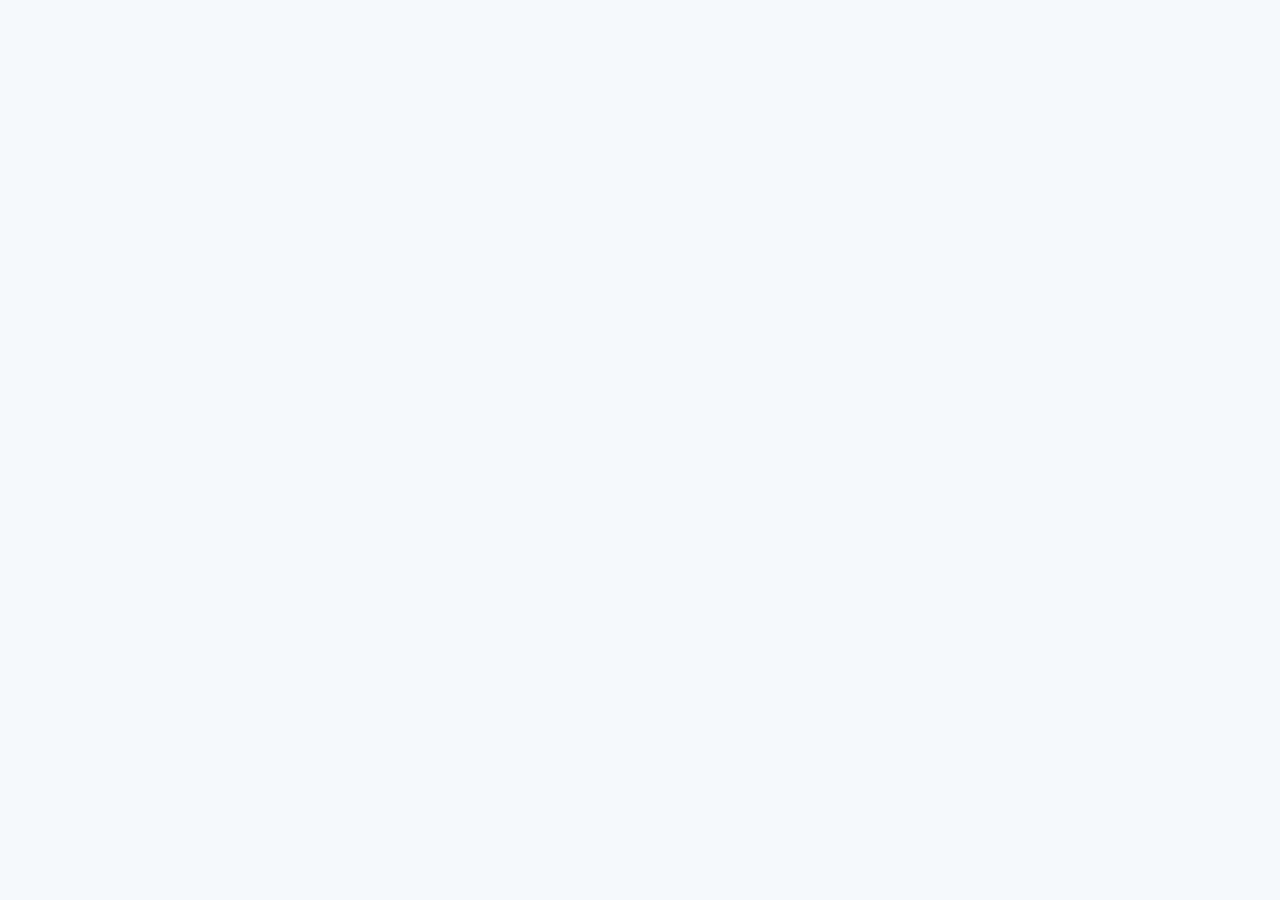
==== commit 3c61873f: "first deploy" ====
--- a/index.html
+++ b/index.html
@@ -2,14 +2,13 @@
 <html lang="en">
   <head>
     <meta charset="UTF-8" />
-    <link rel="icon" type="image/svg+xml" href="vite.svg" />
+    <link rel="icon" type="image/svg+xml" href="./assets/favicon-B3naljaa.svg" />
     <meta name="viewport" content="width=device-width, initial-scale=1.0" />
-    <title>@bekirin50tonu | Home</title>
-    <script type="module" crossorigin src="/assets/index-416acc3a.js"></script>
-    <link rel="stylesheet" href="/assets/index-533b8b4f.css">
+    <title>Bekir Gormez</title>
+    <script type="module" crossorigin src="./assets/index-CN5eekF8.js"></script>
+    <link rel="stylesheet" crossorigin href="./assets/index-DKxbthu7.css">
   </head>
   <body>
     <div id="root"></div>
-    
   </body>
 </html>
--- a/assets/index-DKxbthu7.css
+++ b/assets/index-DKxbthu7.css
@@ -0,0 +1 @@
+@import"https://fonts.googleapis.com/css2?family=Jersey+15&display=swap";@import"https://fonts.googleapis.com/css2?family=Jersey+15&family=Poppins:ital,wght@0,100;0,200;0,300;0,400;0,500;0,600;0,700;0,800;0,900;1,100;1,200;1,300;1,400;1,500;1,600;1,700;1,800;1,900&display=swap";@media (prefers-color-scheme: dark){.wmde-markdown,.wmde-markdown-var{color-scheme:dark;--color-prettylights-syntax-comment: #8b949e;--color-prettylights-syntax-constant: #79c0ff;--color-prettylights-syntax-entity: #d2a8ff;--color-prettylights-syntax-storage-modifier-import: #c9d1d9;--color-prettylights-syntax-entity-tag: #7ee787;--color-prettylights-syntax-keyword: #ff7b72;--color-prettylights-syntax-string: #a5d6ff;--color-prettylights-syntax-variable: #ffa657;--color-prettylights-syntax-brackethighlighter-unmatched: #f85149;--color-prettylights-syntax-invalid-illegal-text: #f0f6fc;--color-prettylights-syntax-invalid-illegal-bg: #8e1519;--color-prettylights-syntax-carriage-return-text: #f0f6fc;--color-prettylights-syntax-carriage-return-bg: #b62324;--color-prettylights-syntax-string-regexp: #7ee787;--color-prettylights-syntax-markup-list: #f2cc60;--color-prettylights-syntax-markup-heading: #1f6feb;--color-prettylights-syntax-markup-italic: #c9d1d9;--color-prettylights-syntax-markup-bold: #c9d1d9;--color-prettylights-syntax-markup-deleted-text: #ffdcd7;--color-prettylights-syntax-markup-deleted-bg: #67060c;--color-prettylights-syntax-markup-inserted-text: #aff5b4;--color-prettylights-syntax-markup-inserted-bg: #033a16;--color-prettylights-syntax-markup-changed-text: #ffdfb6;--color-prettylights-syntax-markup-changed-bg: #5a1e02;--color-prettylights-syntax-markup-ignored-text: #c9d1d9;--color-prettylights-syntax-markup-ignored-bg: #1158c7;--color-prettylights-syntax-meta-diff-range: #d2a8ff;--color-prettylights-syntax-brackethighlighter-angle: #8b949e;--color-prettylights-syntax-sublimelinter-gutter-mark: #484f58;--color-prettylights-syntax-constant-other-reference-link: #a5d6ff;--color-fg-default: #c9d1d9;--color-fg-muted: #8b949e;--color-fg-subtle: #484f58;--color-canvas-default: #0d1117;--color-canvas-subtle: #161b22;--color-border-default: #30363d;--color-border-muted: #21262d;--color-neutral-muted: rgba(110, 118, 129, .4);--color-accent-fg: #58a6ff;--color-accent-emphasis: #1f6feb;--color-attention-subtle: rgba(187, 128, 9, .15);--color-danger-fg: #f85149;--color-danger-emphasis: #da3633;--color-attention-fg: #d29922;--color-attention-emphasis: #9e6a03;--color-done-fg: #a371f7;--color-done-emphasis: #8957e5;--color-success-fg: #3fb950;--color-success-emphasis: #238636;--color-copied-active-bg: #2e9b33}}@media (prefers-color-scheme: light){.wmde-markdown,.wmde-markdown-var{color-scheme:light;--color-prettylights-syntax-comment: #6e7781;--color-prettylights-syntax-constant: #0550ae;--color-prettylights-syntax-entity: #8250df;--color-prettylights-syntax-storage-modifier-import: #24292f;--color-prettylights-syntax-entity-tag: #116329;--color-prettylights-syntax-keyword: #cf222e;--color-prettylights-syntax-string: #0a3069;--color-prettylights-syntax-variable: #953800;--color-prettylights-syntax-brackethighlighter-unmatched: #82071e;--color-prettylights-syntax-invalid-illegal-text: #f6f8fa;--color-prettylights-syntax-invalid-illegal-bg: #82071e;--color-prettylights-syntax-carriage-return-text: #f6f8fa;--color-prettylights-syntax-carriage-return-bg: #cf222e;--color-prettylights-syntax-string-regexp: #116329;--color-prettylights-syntax-markup-list: #3b2300;--color-prettylights-syntax-markup-heading: #0550ae;--color-prettylights-syntax-markup-italic: #24292f;--color-prettylights-syntax-markup-bold: #24292f;--color-prettylights-syntax-markup-deleted-text: #82071e;--color-prettylights-syntax-markup-deleted-bg: #ffebe9;--color-prettylights-syntax-markup-inserted-text: #116329;--color-prettylights-syntax-markup-inserted-bg: #dafbe1;--color-prettylights-syntax-markup-changed-text: #953800;--color-prettylights-syntax-markup-changed-bg: #ffd8b5;--color-prettylights-syntax-markup-ignored-text: #eaeef2;--color-prettylights-syntax-markup-ignored-bg: #0550ae;--color-prettylights-syntax-meta-diff-range: #8250df;--color-prettylights-syntax-brackethighlighter-angle: #57606a;--color-prettylights-syntax-sublimelinter-gutter-mark: #8c959f;--color-prettylights-syntax-constant-other-reference-link: #0a3069;--color-fg-default: #24292f;--color-fg-muted: #57606a;--color-fg-subtle: #6e7781;--color-canvas-default: #ffffff;--color-canvas-subtle: #f6f8fa;--color-border-default: #d0d7de;--color-border-muted: hsl(210, 18%, 87%);--color-neutral-muted: rgba(175, 184, 193, .2);--color-accent-fg: #0969da;--color-accent-emphasis: #0969da;--color-attention-subtle: #fff8c5;--color-danger-fg: #d1242f;--color-danger-emphasis: #cf222e;--color-attention-fg: #9a6700;--color-attention-emphasis: #9a6700;--color-done-fg: #8250df;--color-done-emphasis: #8250df;--color-success-fg: #1a7f37;--color-success-emphasis: #1f883d;--color-copied-active-bg: #2e9b33}}[data-color-mode*=dark] .wmde-markdown,[data-color-mode*=dark] .wmde-markdown-var,.wmde-markdown-var[data-color-mode*=dark],.wmde-markdown[data-color-mode*=dark],body[data-color-mode*=dark]{color-scheme:dark;--color-prettylights-syntax-comment: #8b949e;--color-prettylights-syntax-constant: #79c0ff;--color-prettylights-syntax-entity: #d2a8ff;--color-prettylights-syntax-storage-modifier-import: #c9d1d9;--color-prettylights-syntax-entity-tag: #7ee787;--color-prettylights-syntax-keyword: #ff7b72;--color-prettylights-syntax-string: #a5d6ff;--color-prettylights-syntax-variable: #ffa657;--color-prettylights-syntax-brackethighlighter-unmatched: #f85149;--color-prettylights-syntax-invalid-illegal-text: #f0f6fc;--color-prettylights-syntax-invalid-illegal-bg: #8e1519;--color-prettylights-syntax-carriage-return-text: #f0f6fc;--color-prettylights-syntax-carriage-return-bg: #b62324;--color-prettylights-syntax-string-regexp: #7ee787;--color-prettylights-syntax-markup-list: #f2cc60;--color-prettylights-syntax-markup-heading: #1f6feb;--color-prettylights-syntax-markup-italic: #c9d1d9;--color-prettylights-syntax-markup-bold: #c9d1d9;--color-prettylights-syntax-markup-deleted-text: #ffdcd7;--color-prettylights-syntax-markup-deleted-bg: #67060c;--color-prettylights-syntax-markup-inserted-text: #aff5b4;--color-prettylights-syntax-markup-inserted-bg: #033a16;--color-prettylights-syntax-markup-changed-text: #ffdfb6;--color-prettylights-syntax-markup-changed-bg: #5a1e02;--color-prettylights-syntax-markup-ignored-text: #c9d1d9;--color-prettylights-syntax-markup-ignored-bg: #1158c7;--color-prettylights-syntax-meta-diff-range: #d2a8ff;--color-prettylights-syntax-brackethighlighter-angle: #8b949e;--color-prettylights-syntax-sublimelinter-gutter-mark: #484f58;--color-prettylights-syntax-constant-other-reference-link: #a5d6ff;--color-fg-default: #c9d1d9;--color-fg-muted: #8b949e;--color-fg-subtle: #484f58;--color-canvas-default: #0d1117;--color-canvas-subtle: #161b22;--color-border-default: #30363d;--color-border-muted: #21262d;--color-neutral-muted: rgba(110, 118, 129, .4);--color-accent-fg: #58a6ff;--color-accent-emphasis: #1f6feb;--color-attention-subtle: rgba(187, 128, 9, .15);--color-danger-fg: #f85149}[data-color-mode*=light] .wmde-markdown,[data-color-mode*=light] .wmde-markdown-var,.wmde-markdown-var[data-color-mode*=light],.wmde-markdown[data-color-mode*=light],body[data-color-mode*=light]{color-scheme:light;--color-prettylights-syntax-comment: #6e7781;--color-prettylights-syntax-constant: #0550ae;--color-prettylights-syntax-entity: #8250df;--color-prettylights-syntax-storage-modifier-import: #24292f;--color-prettylights-syntax-entity-tag: #116329;--color-prettylights-syntax-keyword: #cf222e;--color-prettylights-syntax-string: #0a3069;--color-prettylights-syntax-variable: #953800;--color-prettylights-syntax-brackethighlighter-unmatched: #82071e;--color-prettylights-syntax-invalid-illegal-text: #f6f8fa;--color-prettylights-syntax-invalid-illegal-bg: #82071e;--color-prettylights-syntax-carriage-return-text: #f6f8fa;--color-prettylights-syntax-carriage-return-bg: #cf222e;--color-prettylights-syntax-string-regexp: #116329;--color-prettylights-syntax-markup-list: #3b2300;--color-prettylights-syntax-markup-heading: #0550ae;--color-prettylights-syntax-markup-italic: #24292f;--color-prettylights-syntax-markup-bold: #24292f;--color-prettylights-syntax-markup-deleted-text: #82071e;--color-prettylights-syntax-markup-deleted-bg: #ffebe9;--color-prettylights-syntax-markup-inserted-text: #116329;--color-prettylights-syntax-markup-inserted-bg: #dafbe1;--color-prettylights-syntax-markup-changed-text: #953800;--color-prettylights-syntax-markup-changed-bg: #ffd8b5;--color-prettylights-syntax-markup-ignored-text: #eaeef2;--color-prettylights-syntax-markup-ignored-bg: #0550ae;--color-prettylights-syntax-meta-diff-range: #8250df;--color-prettylights-syntax-brackethighlighter-angle: #57606a;--color-prettylights-syntax-sublimelinter-gutter-mark: #8c959f;--color-prettylights-syntax-constant-other-reference-link: #0a3069;--color-fg-default: #24292f;--color-fg-muted: #57606a;--color-fg-subtle: #6e7781;--color-canvas-default: #ffffff;--color-canvas-subtle: #f6f8fa;--color-border-default: #d0d7de;--color-border-muted: hsl(210, 18%, 87%);--color-neutral-muted: rgba(175, 184, 193, .2);--color-accent-fg: #0969da;--color-accent-emphasis: #0969da;--color-attention-subtle: #fff8c5;--color-danger-fg: #cf222e}.wmde-markdown{-webkit-text-size-adjust:100%;font-family:-apple-system,BlinkMacSystemFont,Segoe UI,Noto Sans,Helvetica,Arial,sans-serif,"Apple Color Emoji","Segoe UI Emoji";font-size:16px;line-height:1.5;word-wrap:break-word;color:var(--color-fg-default);background-color:var(--color-canvas-default)}.wmde-markdown details,.wmde-markdown figcaption,.wmde-markdown figure{display:block}.wmde-markdown summary{display:list-item}.wmde-markdown [hidden]{display:none!important}.wmde-markdown a{background-color:transparent;color:var(--color-accent-fg);text-decoration:none}.wmde-markdown a:active,.wmde-markdown a:hover{outline-width:0}.wmde-markdown abbr[title]{border-bottom:none;-webkit-text-decoration:underline dotted;text-decoration:underline dotted}.wmde-markdown b,.wmde-markdown strong{font-weight:600}.wmde-markdown dfn{font-style:italic}.wmde-markdown h1{margin:.67em 0;font-weight:600;padding-bottom:.3em;font-size:2em;border-bottom:1px solid var(--color-border-muted)}.wmde-markdown mark{background-color:var(--color-attention-subtle);color:var(--color-text-primary)}.wmde-markdown small{font-size:90%}.wmde-markdown sub,.wmde-markdown sup{font-size:75%;line-height:0;position:relative;vertical-align:baseline}.wmde-markdown sub{bottom:-.25em}.wmde-markdown sup{top:-.5em}.wmde-markdown img{display:inline-block;border-style:none;max-width:100%;box-sizing:content-box;background-color:var(--color-canvas-default)}.wmde-markdown code,.wmde-markdown kbd,.wmde-markdown pre,.wmde-markdown samp{font-family:monospace,monospace;font-size:1em}.wmde-markdown figure{margin:1em 40px}.wmde-markdown hr{box-sizing:content-box;overflow:hidden;background:transparent;border:0;border-bottom:1px solid var(--color-border-muted);height:.25em;padding:0;margin:24px 0;background-color:var(--color-border-default)}.wmde-markdown input{font:inherit;margin:0;overflow:visible;font-family:inherit;font-size:inherit;line-height:inherit}.wmde-markdown [type=button],.wmde-markdown [type=reset],.wmde-markdown [type=submit]{-webkit-appearance:button}.wmde-markdown [type=button]::-moz-focus-inner,.wmde-markdown [type=reset]::-moz-focus-inner,.wmde-markdown [type=submit]::-moz-focus-inner{border-style:none;padding:0}.wmde-markdown [type=button]:-moz-focusring,.wmde-markdown [type=reset]:-moz-focusring,.wmde-markdown [type=submit]:-moz-focusring{outline:1px dotted ButtonText}.wmde-markdown [type=checkbox],.wmde-markdown [type=radio]{box-sizing:border-box;padding:0}.wmde-markdown [type=number]::-webkit-inner-spin-button,.wmde-markdown [type=number]::-webkit-outer-spin-button{height:auto}.wmde-markdown [type=search]{-webkit-appearance:textfield;outline-offset:-2px}.wmde-markdown [type=search]::-webkit-search-cancel-button,.wmde-markdown [type=search]::-webkit-search-decoration{-webkit-appearance:none}.wmde-markdown ::-webkit-input-placeholder{color:inherit;opacity:.54}.wmde-markdown ::-webkit-file-upload-button{-webkit-appearance:button;font:inherit}.wmde-markdown a:hover{text-decoration:underline}.wmde-markdown hr:before{display:table;content:""}.wmde-markdown hr:after{display:table;clear:both;content:""}.wmde-markdown table{border-spacing:0;border-collapse:collapse;display:block;width:-moz-max-content;width:max-content;max-width:100%}.wmde-markdown td,.wmde-markdown th{padding:0}.wmde-markdown details summary{cursor:pointer}.wmde-markdown details:not([open])>*:not(summary){display:none!important}.wmde-markdown kbd{display:inline-block;padding:3px 5px;font:11px ui-monospace,SFMono-Regular,SF Mono,Menlo,Consolas,Liberation Mono,monospace;line-height:10px;color:var(--color-fg-default);vertical-align:middle;background-color:var(--color-canvas-subtle);border:solid 1px var(--color-neutral-muted);border-bottom-color:var(--color-neutral-muted);border-radius:6px;box-shadow:inset 0 -1px 0 var(--color-neutral-muted)}.wmde-markdown h1,.wmde-markdown h2,.wmde-markdown h3,.wmde-markdown h4,.wmde-markdown h5,.wmde-markdown h6{margin-top:24px;margin-bottom:16px;font-weight:600;line-height:1.25}.wmde-markdown h2{font-weight:600;padding-bottom:.3em;font-size:1.5em;border-bottom:1px solid var(--color-border-muted)}.wmde-markdown h3{font-weight:600;font-size:1.25em}.wmde-markdown h4{font-weight:600;font-size:1em}.wmde-markdown h5{font-weight:600;font-size:.875em}.wmde-markdown h6{font-weight:600;font-size:.85em;color:var(--color-fg-muted)}.wmde-markdown p{margin-top:0;margin-bottom:10px}.wmde-markdown blockquote{margin:0;padding:0 1em;color:var(--color-fg-muted);border-left:.25em solid var(--color-border-default)}.wmde-markdown ul,.wmde-markdown ol{margin-top:0;margin-bottom:0;padding-left:2em}.wmde-markdown ol ol,.wmde-markdown ul ol{list-style-type:lower-roman}.wmde-markdown ul ul ol,.wmde-markdown ul ol ol,.wmde-markdown ol ul ol,.wmde-markdown ol ol ol{list-style-type:lower-alpha}.wmde-markdown dd{margin-left:0}.wmde-markdown tt,.wmde-markdown code{font-family:ui-monospace,SFMono-Regular,SF Mono,Menlo,Consolas,Liberation Mono,monospace;font-size:12px}.wmde-markdown pre{margin-top:0;margin-bottom:0;font-family:ui-monospace,SFMono-Regular,SF Mono,Menlo,Consolas,Liberation Mono,monospace;font-size:12px;word-wrap:normal}.wmde-markdown .octicon{display:inline-block;overflow:visible!important;vertical-align:text-bottom;fill:currentColor}.wmde-markdown ::-moz-placeholder{color:var(--color-fg-subtle);opacity:1}.wmde-markdown ::placeholder{color:var(--color-fg-subtle);opacity:1}.wmde-markdown input::-webkit-outer-spin-button,.wmde-markdown input::-webkit-inner-spin-button{margin:0;-webkit-appearance:none;-moz-appearance:none;appearance:none}.wmde-markdown [data-catalyst]{display:block}.wmde-markdown:before{display:table;content:""}.wmde-markdown:after{display:table;clear:both;content:""}.wmde-markdown>*:first-child{margin-top:0!important}.wmde-markdown>*:last-child{margin-bottom:0!important}.wmde-markdown a:not([href]){color:inherit;text-decoration:none}.wmde-markdown .absent{color:var(--color-danger-fg)}.wmde-markdown a.anchor{float:left;padding-right:4px;margin-left:-20px;line-height:1}.wmde-markdown .anchor:focus{outline:none}.wmde-markdown p,.wmde-markdown blockquote,.wmde-markdown ul,.wmde-markdown ol,.wmde-markdown dl,.wmde-markdown table,.wmde-markdown pre,.wmde-markdown details{margin-top:0;margin-bottom:16px}.wmde-markdown blockquote>:first-child{margin-top:0}.wmde-markdown blockquote>:last-child{margin-bottom:0}.wmde-markdown sup>a:before{content:"["}.wmde-markdown sup>a:after{content:"]"}.wmde-markdown h1 .octicon-link,.wmde-markdown h2 .octicon-link,.wmde-markdown h3 .octicon-link,.wmde-markdown h4 .octicon-link,.wmde-markdown h5 .octicon-link,.wmde-markdown h6 .octicon-link{color:var(--color-fg-default);vertical-align:middle;visibility:hidden}.wmde-markdown h1:hover .anchor,.wmde-markdown h2:hover .anchor,.wmde-markdown h3:hover .anchor,.wmde-markdown h4:hover .anchor,.wmde-markdown h5:hover .anchor,.wmde-markdown h6:hover .anchor{text-decoration:none}.wmde-markdown h1:hover .anchor .octicon-link,.wmde-markdown h2:hover .anchor .octicon-link,.wmde-markdown h3:hover .anchor .octicon-link,.wmde-markdown h4:hover .anchor .octicon-link,.wmde-markdown h5:hover .anchor .octicon-link,.wmde-markdown h6:hover .anchor .octicon-link{visibility:visible}.wmde-markdown h1 tt,.wmde-markdown h1 code,.wmde-markdown h2 tt,.wmde-markdown h2 code,.wmde-markdown h3 tt,.wmde-markdown h3 code,.wmde-markdown h4 tt,.wmde-markdown h4 code,.wmde-markdown h5 tt,.wmde-markdown h5 code,.wmde-markdown h6 tt,.wmde-markdown h6 code{padding:0 .2em;font-size:inherit}.wmde-markdown ul.no-list,.wmde-markdown ol.no-list{padding:0;list-style-type:none}.wmde-markdown ol[type="1"]{list-style-type:decimal}.wmde-markdown ol[type=a]{list-style-type:lower-alpha}.wmde-markdown ol[type=i]{list-style-type:lower-roman}.wmde-markdown div>ol:not([type]){list-style-type:decimal}.wmde-markdown ul ul,.wmde-markdown ul ol,.wmde-markdown ol ol,.wmde-markdown ol ul{margin-top:0;margin-bottom:0}.wmde-markdown li>p{margin-top:16px}.wmde-markdown li+li{margin-top:.25em}.wmde-markdown dl{padding:0}.wmde-markdown dl dt{padding:0;margin-top:16px;font-size:1em;font-style:italic;font-weight:600}.wmde-markdown dl dd{padding:0 16px;margin-bottom:16px}.wmde-markdown table th{font-weight:600}.wmde-markdown table th,.wmde-markdown table td{padding:6px 13px;border:1px solid var(--color-border-default)}.wmde-markdown table tr{background-color:var(--color-canvas-default);border-top:1px solid var(--color-border-muted)}.wmde-markdown table tr:nth-child(2n){background-color:var(--color-canvas-subtle)}.wmde-markdown table img{background-color:transparent}.wmde-markdown img[align=right]{padding-left:20px}.wmde-markdown img[align=left]{padding-right:20px}.wmde-markdown .emoji{max-width:none;vertical-align:text-top;background-color:transparent}.wmde-markdown span.frame{display:block;overflow:hidden}.wmde-markdown span.frame>span{display:block;float:left;width:auto;padding:7px;margin:13px 0 0;overflow:hidden;border:1px solid var(--color-border-default)}.wmde-markdown span.frame span img{display:block;float:left}.wmde-markdown span.frame span span{display:block;padding:5px 0 0;clear:both;color:var(--color-fg-default)}.wmde-markdown span.align-center{display:block;overflow:hidden;clear:both}.wmde-markdown span.align-center>span{display:block;margin:13px auto 0;overflow:hidden;text-align:center}.wmde-markdown span.align-center span img{margin:0 auto;text-align:center}.wmde-markdown span.align-right{display:block;overflow:hidden;clear:both}.wmde-markdown span.align-right>span{display:block;margin:13px 0 0;overflow:hidden;text-align:right}.wmde-markdown span.align-right span img{margin:0;text-align:right}.wmde-markdown span.float-left{display:block;float:left;margin-right:13px;overflow:hidden}.wmde-markdown span.float-left span{margin:13px 0 0}.wmde-markdown span.float-right{display:block;float:right;margin-left:13px;overflow:hidden}.wmde-markdown span.float-right>span{display:block;margin:13px auto 0;overflow:hidden;text-align:right}.wmde-markdown code,.wmde-markdown tt{padding:.2em .4em;margin:0;font-size:85%;background-color:var(--color-neutral-muted);border-radius:6px}.wmde-markdown code br,.wmde-markdown tt br{display:none}.wmde-markdown del code{text-decoration:inherit}.wmde-markdown pre code{font-size:100%}.wmde-markdown pre>code{padding:0;margin:0;word-break:normal;white-space:pre;background:transparent;border:0}.wmde-markdown pre{font-size:85%;line-height:1.45;background-color:var(--color-canvas-subtle);border-radius:6px}.wmde-markdown pre code,.wmde-markdown pre tt{display:inline;max-width:auto;padding:0;margin:0;overflow:visible;line-height:inherit;word-wrap:normal;background-color:transparent;border:0}.wmde-markdown pre>code{padding:16px;overflow:auto;display:block}.wmde-markdown .csv-data td,.wmde-markdown .csv-data th{padding:5px;overflow:hidden;font-size:12px;line-height:1;text-align:left;white-space:nowrap}.wmde-markdown .csv-data .blob-num{padding:10px 8px 9px;text-align:right;background:var(--color-canvas-default);border:0}.wmde-markdown .csv-data tr{border-top:0}.wmde-markdown .csv-data th{font-weight:600;background:var(--color-canvas-subtle);border-top:0}.wmde-markdown .footnotes{font-size:12px;color:var(--color-fg-muted);border-top:1px solid var(--color-border-default)}.wmde-markdown .footnotes ol{padding-left:16px}.wmde-markdown .footnotes li{position:relative}.wmde-markdown .footnotes li:target:before{position:absolute;top:-8px;right:-8px;bottom:-8px;left:-24px;pointer-events:none;content:"";border:2px solid var(--color-accent-emphasis);border-radius:6px}.wmde-markdown .footnotes li:target{color:var(--color-fg-default)}.wmde-markdown .footnotes .data-footnote-backref g-emoji{font-family:monospace}.wmde-markdown .task-list-item{list-style-type:none}.wmde-markdown .task-list-item label{font-weight:400}.wmde-markdown .task-list-item.enabled label{cursor:pointer}.wmde-markdown .task-list-item+.wmde-markdown .task-list-item{margin-top:3px}.wmde-markdown .task-list-item .handle{display:none}.wmde-markdown .task-list-item-checkbox,.wmde-markdown .contains-task-list input[type=checkbox]{margin:0 .2em .25em -1.6em;vertical-align:middle}.wmde-markdown .contains-task-list:dir(rtl) .task-list-item-checkbox,.wmde-markdown .contains-task-list:dir(rtl) input[type=checkbox]{margin:0 -1.6em .25em .2em}.wmde-markdown ::-webkit-calendar-picker-indicator{filter:invert(50%)}.wmde-markdown pre{position:relative}.wmde-markdown pre .copied{visibility:hidden;display:flex;position:absolute;cursor:pointer;color:var(--color-fg-default);top:6px;right:6px;border-radius:5px;background:var(--color-border-default);padding:6px;font-size:12px;transition:all .3s}.wmde-markdown pre .copied .octicon-copy{display:block}.wmde-markdown pre .copied .octicon-check{display:none}.wmde-markdown pre:hover .copied{visibility:visible}.wmde-markdown pre:hover .copied:hover{background:var(--color-prettylights-syntax-entity-tag);color:var(--color-canvas-default)}.wmde-markdown pre:hover .copied:active,.wmde-markdown pre .copied.active{background:var(--color-copied-active-bg);color:var(--color-canvas-default)}.wmde-markdown pre .active .octicon-copy{display:none}.wmde-markdown pre .active .octicon-check{display:block}.wmde-markdown .markdown-alert{padding:.5rem 1em;color:inherit;margin-bottom:16px;border-left:.25em solid var(--borderColor-default, var(--color-border-default))}.wmde-markdown .markdown-alert>:last-child{margin-bottom:0!important}.wmde-markdown .markdown-alert .markdown-alert-title{display:flex;align-items:center;line-height:1;font-weight:500;font-size:14px}.wmde-markdown .markdown-alert .markdown-alert-title svg.octicon{margin-right:var(--base-size-8, 8px)!important}.wmde-markdown .markdown-alert.markdown-alert-note{border-left-color:var(--borderColor-accent-emphasis, var(--color-accent-emphasis))}.wmde-markdown .markdown-alert.markdown-alert-note .markdown-alert-title{color:var(--fgColor-accent, var(--color-accent-fg))}.wmde-markdown .markdown-alert.markdown-alert-tip{border-left-color:var(--borderColor-success-emphasis, var(--color-success-emphasis))}.wmde-markdown .markdown-alert.markdown-alert-tip .markdown-alert-title{color:var(--fgColor-success, var(--color-success-fg))}.wmde-markdown .markdown-alert.markdown-alert-important{border-left-color:var(--borderColor-done-emphasis, var(--color-done-emphasis))}.wmde-markdown .markdown-alert.markdown-alert-important .markdown-alert-title{color:var(--fgColor-done, var(--color-done-fg))}.wmde-markdown .markdown-alert.markdown-alert-warning{border-left-color:var(--borderColor-attention-emphasis, var(--color-attention-emphasis))}.wmde-markdown .markdown-alert.markdown-alert-warning .markdown-alert-title{color:var(--fgColor-attention, var(--color-attention-fg))}.wmde-markdown .markdown-alert.markdown-alert-caution{border-left-color:var(--borderColor-danger-emphasis, var(--color-danger-emphasis))}.wmde-markdown .markdown-alert.markdown-alert-caution .markdown-alert-title{color:var(--fgColor-danger, var(--color-danger-fg))}.wmde-markdown .highlight-line{background-color:var(--color-neutral-muted)}.wmde-markdown .code-line.line-number:before{display:inline-block;width:1rem;text-align:right;margin-right:16px;color:var(--color-fg-subtle);content:attr(line);white-space:nowrap}.wmde-markdown .token.comment,.wmde-markdown .token.prolog,.wmde-markdown .token.doctype,.wmde-markdown .token.cdata{color:var(--color-prettylights-syntax-comment)}.wmde-markdown .token.namespace{opacity:.7}.wmde-markdown .token.property,.wmde-markdown .token.tag,.wmde-markdown .token.selector,.wmde-markdown .token.constant,.wmde-markdown .token.symbol,.wmde-markdown .token.deleted{color:var(--color-prettylights-syntax-entity-tag)}.wmde-markdown .token.maybe-class-name{color:var(--color-prettylights-syntax-variable)}.wmde-markdown .token.property-access,.wmde-markdown .token.operator,.wmde-markdown .token.boolean,.wmde-markdown .token.number,.wmde-markdown .token.selector .token.class,.wmde-markdown .token.attr-name,.wmde-markdown .token.string,.wmde-markdown .token.char,.wmde-markdown .token.builtin{color:var(--color-prettylights-syntax-constant)}.wmde-markdown .token.deleted{color:var(--color-prettylights-syntax-markup-deleted-text)}.wmde-markdown .code-line .token.deleted{background-color:var(--color-prettylights-syntax-markup-deleted-bg)}.wmde-markdown .token.inserted{color:var(--color-prettylights-syntax-markup-inserted-text)}.wmde-markdown .code-line .token.inserted{background-color:var(--color-prettylights-syntax-markup-inserted-bg)}.wmde-markdown .token.variable{color:var(--color-prettylights-syntax-constant)}.wmde-markdown .token.entity,.wmde-markdown .token.url,.wmde-markdown .language-css .token.string,.wmde-markdown .style .token.string,.wmde-markdown .token.color,.wmde-markdown .token.atrule,.wmde-markdown .token.attr-value,.wmde-markdown .token.function,.wmde-markdown .token.class-name{color:var(--color-prettylights-syntax-string)}.wmde-markdown .token.rule,.wmde-markdown .token.regex,.wmde-markdown .token.important,.wmde-markdown .token.keyword{color:var(--color-prettylights-syntax-keyword)}.wmde-markdown .token.coord{color:var(--color-prettylights-syntax-meta-diff-range)}.wmde-markdown .token.important,.wmde-markdown .token.bold{font-weight:700}.wmde-markdown .token.italic{font-style:italic}.wmde-markdown .token.entity{cursor:help}*,:before,:after{box-sizing:border-box;border-width:0;border-style:solid;border-color:#e5e7eb}:before,:after{--tw-content: ""}html,:host{line-height:1.5;-webkit-text-size-adjust:100%;-moz-tab-size:4;-o-tab-size:4;tab-size:4;font-family:ui-sans-serif,system-ui,sans-serif,"Apple Color Emoji","Segoe UI Emoji",Segoe UI Symbol,"Noto Color Emoji";font-feature-settings:normal;font-variation-settings:normal;-webkit-tap-highlight-color:transparent}body{margin:0;line-height:inherit}hr{height:0;color:inherit;border-top-width:1px}abbr:where([title]){-webkit-text-decoration:underline dotted;text-decoration:underline dotted}h1,h2,h3,h4,h5,h6{font-size:inherit;font-weight:inherit}a{color:inherit;text-decoration:inherit}b,strong{font-weight:bolder}code,kbd,samp,pre{font-family:ui-monospace,SFMono-Regular,Menlo,Monaco,Consolas,Liberation Mono,Courier New,monospace;font-feature-settings:normal;font-variation-settings:normal;font-size:1em}small{font-size:80%}sub,sup{font-size:75%;line-height:0;position:relative;vertical-align:baseline}sub{bottom:-.25em}sup{top:-.5em}table{text-indent:0;border-color:inherit;border-collapse:collapse}button,input,optgroup,select,textarea{font-family:inherit;font-feature-settings:inherit;font-variation-settings:inherit;font-size:100%;font-weight:inherit;line-height:inherit;letter-spacing:inherit;color:inherit;margin:0;padding:0}button,select{text-transform:none}button,input:where([type=button]),input:where([type=reset]),input:where([type=submit]){-webkit-appearance:button;background-color:transparent;background-image:none}:-moz-focusring{outline:auto}:-moz-ui-invalid{box-shadow:none}progress{vertical-align:baseline}::-webkit-inner-spin-button,::-webkit-outer-spin-button{height:auto}[type=search]{-webkit-appearance:textfield;outline-offset:-2px}::-webkit-search-decoration{-webkit-appearance:none}::-webkit-file-upload-button{-webkit-appearance:button;font:inherit}summary{display:list-item}blockquote,dl,dd,h1,h2,h3,h4,h5,h6,hr,figure,p,pre{margin:0}fieldset{margin:0;padding:0}legend{padding:0}ol,ul,menu{list-style:none;margin:0;padding:0}dialog{padding:0}textarea{resize:vertical}input::-moz-placeholder,textarea::-moz-placeholder{opacity:1;color:#9ca3af}input::placeholder,textarea::placeholder{opacity:1;color:#9ca3af}button,[role=button]{cursor:pointer}:disabled{cursor:default}img,svg,video,canvas,audio,iframe,embed,object{display:block;vertical-align:middle}img,video{max-width:100%;height:auto}[hidden]{display:none}html,body{-webkit-font-smoothing:antialiased;-moz-osx-font-smoothing:grayscale;height:100%;width:100%;--tw-bg-opacity: 1;background-color:rgb(245 248 250 / var(--tw-bg-opacity))}html:is(.dark *),body:is(.dark *){--tw-bg-opacity: 1;background-color:rgb(0 0 0 / var(--tw-bg-opacity))}html #root,body #root{display:flex}html #root,body #root{flex-direction:column}html #root,body #root{gap:1rem}html #root,body #root{--tw-bg-opacity: 1;background-color:rgb(245 248 250 / var(--tw-bg-opacity))}html #root:is(.dark *),body #root:is(.dark *){--tw-bg-opacity: 1;background-color:rgb(0 0 0 / var(--tw-bg-opacity))}body{position:relative;z-index:0;--tw-bg-opacity: 1;background-color:rgb(245 248 250 / var(--tw-bg-opacity))}body:is(.dark){--tw-bg-opacity: 1;background-color:rgb(0 0 0 / var(--tw-bg-opacity))}h1{font-family:"Jersey 15",sans-serif;font-weight:700;font-size:3.75rem;line-height:1;--tw-text-opacity: 1;color:rgb(36 36 40 / var(--tw-text-opacity))}h1:is(.dark *){--tw-text-opacity: 1;color:rgb(150 150 211 / var(--tw-text-opacity))}h1{text-align:center}h2{font-family:Poppins,sans-serif;font-weight:600;font-size:1.25rem;line-height:1.75rem;--tw-text-opacity: 1;color:rgb(90 65 145 / var(--tw-text-opacity))}h2:is(.dark *){--tw-text-opacity: 1;color:rgb(101 99 171 / var(--tw-text-opacity))}h2{text-align:start}h3{font-family:Poppins,sans-serif;font-weight:600;font-size:.75rem;line-height:1rem}@media (min-width: 768px){h3{font-size:1rem;line-height:1.5rem}}h3{--tw-text-opacity: 1;color:rgb(0 0 0 / var(--tw-text-opacity))}h3:is(.dark *){--tw-text-opacity: 1;color:rgb(255 255 255 / var(--tw-text-opacity))}h3{text-align:start}h4{font-family:Poppins,sans-serif;font-weight:200;font-size:.75rem;line-height:1rem;--tw-text-opacity: 1;color:rgb(0 0 0 / var(--tw-text-opacity))}h4:is(.dark *){--tw-text-opacity: 1;color:rgb(255 255 255 / var(--tw-text-opacity))}h4{text-align:start}p{font-family:Poppins,sans-serif;font-weight:400;font-size:1rem;line-height:1.5rem;--tw-text-opacity: 1;color:rgb(0 0 0 / var(--tw-text-opacity))}p:is(.dark *){--tw-text-opacity: 1;color:rgb(255 255 255 / var(--tw-text-opacity))}.wrapper-default{overflow:hidden;transition:max-height 1s ease-in-out}.wrapper-default[data-wrapped=true]{max-height:1000px}.wrapper-default[data-wrapped=false]{max-height:0px}@keyframes wrapper-expanded{0%{height:0}to{height:100%}}@keyframes wrapper-collapse{0%{height:100%}to{height:0}}*,:before,:after{--tw-border-spacing-x: 0;--tw-border-spacing-y: 0;--tw-translate-x: 0;--tw-translate-y: 0;--tw-rotate: 0;--tw-skew-x: 0;--tw-skew-y: 0;--tw-scale-x: 1;--tw-scale-y: 1;--tw-pan-x: ;--tw-pan-y: ;--tw-pinch-zoom: ;--tw-scroll-snap-strictness: proximity;--tw-gradient-from-position: ;--tw-gradient-via-position: ;--tw-gradient-to-position: ;--tw-ordinal: ;--tw-slashed-zero: ;--tw-numeric-figure: ;--tw-numeric-spacing: ;--tw-numeric-fraction: ;--tw-ring-inset: ;--tw-ring-offset-width: 0px;--tw-ring-offset-color: #fff;--tw-ring-color: rgb(59 130 246 / .5);--tw-ring-offset-shadow: 0 0 #0000;--tw-ring-shadow: 0 0 #0000;--tw-shadow: 0 0 #0000;--tw-shadow-colored: 0 0 #0000;--tw-blur: ;--tw-brightness: ;--tw-contrast: ;--tw-grayscale: ;--tw-hue-rotate: ;--tw-invert: ;--tw-saturate: ;--tw-sepia: ;--tw-drop-shadow: ;--tw-backdrop-blur: ;--tw-backdrop-brightness: ;--tw-backdrop-contrast: ;--tw-backdrop-grayscale: ;--tw-backdrop-hue-rotate: ;--tw-backdrop-invert: ;--tw-backdrop-opacity: ;--tw-backdrop-saturate: ;--tw-backdrop-sepia: ;--tw-contain-size: ;--tw-contain-layout: ;--tw-contain-paint: ;--tw-contain-style: }::backdrop{--tw-border-spacing-x: 0;--tw-border-spacing-y: 0;--tw-translate-x: 0;--tw-translate-y: 0;--tw-rotate: 0;--tw-skew-x: 0;--tw-skew-y: 0;--tw-scale-x: 1;--tw-scale-y: 1;--tw-pan-x: ;--tw-pan-y: ;--tw-pinch-zoom: ;--tw-scroll-snap-strictness: proximity;--tw-gradient-from-position: ;--tw-gradient-via-position: ;--tw-gradient-to-position: ;--tw-ordinal: ;--tw-slashed-zero: ;--tw-numeric-figure: ;--tw-numeric-spacing: ;--tw-numeric-fraction: ;--tw-ring-inset: ;--tw-ring-offset-width: 0px;--tw-ring-offset-color: #fff;--tw-ring-color: rgb(59 130 246 / .5);--tw-ring-offset-shadow: 0 0 #0000;--tw-ring-shadow: 0 0 #0000;--tw-shadow: 0 0 #0000;--tw-shadow-colored: 0 0 #0000;--tw-blur: ;--tw-brightness: ;--tw-contrast: ;--tw-grayscale: ;--tw-hue-rotate: ;--tw-invert: ;--tw-saturate: ;--tw-sepia: ;--tw-drop-shadow: ;--tw-backdrop-blur: ;--tw-backdrop-brightness: ;--tw-backdrop-contrast: ;--tw-backdrop-grayscale: ;--tw-backdrop-hue-rotate: ;--tw-backdrop-invert: ;--tw-backdrop-opacity: ;--tw-backdrop-saturate: ;--tw-backdrop-sepia: ;--tw-contain-size: ;--tw-contain-layout: ;--tw-contain-paint: ;--tw-contain-style: }.container{width:100%;margin-right:auto;margin-left:auto;padding-right:2rem;padding-left:2rem}@media (min-width: 100%){.container{max-width:100%;padding-right:2rem;padding-left:2rem}}@media (min-width: 600){.container{max-width:600}}@media (min-width: 1000px){.container{max-width:1000px;padding-right:4rem;padding-left:4rem}}.prose{color:var(--tw-prose-body);max-width:65ch}.prose :where(p):not(:where([class~=not-prose],[class~=not-prose] *)){margin-top:1.25em;margin-bottom:1.25em}.prose :where([class~=lead]):not(:where([class~=not-prose],[class~=not-prose] *)){color:var(--tw-prose-lead);font-size:1.25em;line-height:1.6;margin-top:1.2em;margin-bottom:1.2em}.prose :where(a):not(:where([class~=not-prose],[class~=not-prose] *)){color:var(--tw-prose-links);text-decoration:underline;font-weight:500}.prose :where(strong):not(:where([class~=not-prose],[class~=not-prose] *)){color:var(--tw-prose-bold);font-weight:600}.prose :where(a strong):not(:where([class~=not-prose],[class~=not-prose] *)){color:inherit}.prose :where(blockquote strong):not(:where([class~=not-prose],[class~=not-prose] *)){color:inherit}.prose :where(thead th strong):not(:where([class~=not-prose],[class~=not-prose] *)){color:inherit}.prose :where(ol):not(:where([class~=not-prose],[class~=not-prose] *)){list-style-type:decimal;margin-top:1.25em;margin-bottom:1.25em;padding-inline-start:1.625em}.prose :where(ol[type=A]):not(:where([class~=not-prose],[class~=not-prose] *)){list-style-type:upper-alpha}.prose :where(ol[type=a]):not(:where([class~=not-prose],[class~=not-prose] *)){list-style-type:lower-alpha}.prose :where(ol[type=A s]):not(:where([class~=not-prose],[class~=not-prose] *)){list-style-type:upper-alpha}.prose :where(ol[type=a s]):not(:where([class~=not-prose],[class~=not-prose] *)){list-style-type:lower-alpha}.prose :where(ol[type=I]):not(:where([class~=not-prose],[class~=not-prose] *)){list-style-type:upper-roman}.prose :where(ol[type=i]):not(:where([class~=not-prose],[class~=not-prose] *)){list-style-type:lower-roman}.prose :where(ol[type=I s]):not(:where([class~=not-prose],[class~=not-prose] *)){list-style-type:upper-roman}.prose :where(ol[type=i s]):not(:where([class~=not-prose],[class~=not-prose] *)){list-style-type:lower-roman}.prose :where(ol[type="1"]):not(:where([class~=not-prose],[class~=not-prose] *)){list-style-type:decimal}.prose :where(ul):not(:where([class~=not-prose],[class~=not-prose] *)){list-style-type:disc;margin-top:1.25em;margin-bottom:1.25em;padding-inline-start:1.625em}.prose :where(ol>li):not(:where([class~=not-prose],[class~=not-prose] *))::marker{font-weight:400;color:var(--tw-prose-counters)}.prose :where(ul>li):not(:where([class~=not-prose],[class~=not-prose] *))::marker{color:var(--tw-prose-bullets)}.prose :where(dt):not(:where([class~=not-prose],[class~=not-prose] *)){color:var(--tw-prose-headings);font-weight:600;margin-top:1.25em}.prose :where(hr):not(:where([class~=not-prose],[class~=not-prose] *)){border-color:var(--tw-prose-hr);border-top-width:1px;margin-top:3em;margin-bottom:3em}.prose :where(blockquote):not(:where([class~=not-prose],[class~=not-prose] *)){font-weight:500;font-style:italic;color:var(--tw-prose-quotes);border-inline-start-width:.25rem;border-inline-start-color:var(--tw-prose-quote-borders);quotes:"“""”""‘""’";margin-top:1.6em;margin-bottom:1.6em;padding-inline-start:1em}.prose :where(blockquote p:first-of-type):not(:where([class~=not-prose],[class~=not-prose] *)):before{content:open-quote}.prose :where(blockquote p:last-of-type):not(:where([class~=not-prose],[class~=not-prose] *)):after{content:close-quote}.prose :where(h1):not(:where([class~=not-prose],[class~=not-prose] *)){color:var(--tw-prose-headings);font-weight:800;font-size:2.25em;margin-top:0;margin-bottom:.8888889em;line-height:1.1111111}.prose :where(h1 strong):not(:where([class~=not-prose],[class~=not-prose] *)){font-weight:900;color:inherit}.prose :where(h2):not(:where([class~=not-prose],[class~=not-prose] *)){color:var(--tw-prose-headings);font-weight:700;font-size:1.5em;margin-top:2em;margin-bottom:1em;line-height:1.3333333}.prose :where(h2 strong):not(:where([class~=not-prose],[class~=not-prose] *)){font-weight:800;color:inherit}.prose :where(h3):not(:where([class~=not-prose],[class~=not-prose] *)){color:var(--tw-prose-headings);font-weight:600;font-size:1.25em;margin-top:1.6em;margin-bottom:.6em;line-height:1.6}.prose :where(h3 strong):not(:where([class~=not-prose],[class~=not-prose] *)){font-weight:700;color:inherit}.prose :where(h4):not(:where([class~=not-prose],[class~=not-prose] *)){color:var(--tw-prose-headings);font-weight:600;margin-top:1.5em;margin-bottom:.5em;line-height:1.5}.prose :where(h4 strong):not(:where([class~=not-prose],[class~=not-prose] *)){font-weight:700;color:inherit}.prose :where(img):not(:where([class~=not-prose],[class~=not-prose] *)){margin-top:2em;margin-bottom:2em}.prose :where(picture):not(:where([class~=not-prose],[class~=not-prose] *)){display:block;margin-top:2em;margin-bottom:2em}.prose :where(video):not(:where([class~=not-prose],[class~=not-prose] *)){margin-top:2em;margin-bottom:2em}.prose :where(kbd):not(:where([class~=not-prose],[class~=not-prose] *)){font-weight:500;font-family:inherit;color:var(--tw-prose-kbd);box-shadow:0 0 0 1px rgb(var(--tw-prose-kbd-shadows) / 10%),0 3px rgb(var(--tw-prose-kbd-shadows) / 10%);font-size:.875em;border-radius:.3125rem;padding-top:.1875em;padding-inline-end:.375em;padding-bottom:.1875em;padding-inline-start:.375em}.prose :where(code):not(:where([class~=not-prose],[class~=not-prose] *)){color:var(--tw-prose-code);font-weight:600;font-size:.875em}.prose :where(code):not(:where([class~=not-prose],[class~=not-prose] *)):before{content:"`"}.prose :where(code):not(:where([class~=not-prose],[class~=not-prose] *)):after{content:"`"}.prose :where(a code):not(:where([class~=not-prose],[class~=not-prose] *)){color:inherit}.prose :where(h1 code):not(:where([class~=not-prose],[class~=not-prose] *)){color:inherit}.prose :where(h2 code):not(:where([class~=not-prose],[class~=not-prose] *)){color:inherit;font-size:.875em}.prose :where(h3 code):not(:where([class~=not-prose],[class~=not-prose] *)){color:inherit;font-size:.9em}.prose :where(h4 code):not(:where([class~=not-prose],[class~=not-prose] *)){color:inherit}.prose :where(blockquote code):not(:where([class~=not-prose],[class~=not-prose] *)){color:inherit}.prose :where(thead th code):not(:where([class~=not-prose],[class~=not-prose] *)){color:inherit}.prose :where(pre):not(:where([class~=not-prose],[class~=not-prose] *)){color:var(--tw-prose-pre-code);background-color:var(--tw-prose-pre-bg);overflow-x:auto;font-weight:400;font-size:.875em;line-height:1.7142857;margin-top:1.7142857em;margin-bottom:1.7142857em;border-radius:.375rem;padding-top:.8571429em;padding-inline-end:1.1428571em;padding-bottom:.8571429em;padding-inline-start:1.1428571em}.prose :where(pre code):not(:where([class~=not-prose],[class~=not-prose] *)){background-color:transparent;border-width:0;border-radius:0;padding:0;font-weight:inherit;color:inherit;font-size:inherit;font-family:inherit;line-height:inherit}.prose :where(pre code):not(:where([class~=not-prose],[class~=not-prose] *)):before{content:none}.prose :where(pre code):not(:where([class~=not-prose],[class~=not-prose] *)):after{content:none}.prose :where(table):not(:where([class~=not-prose],[class~=not-prose] *)){width:100%;table-layout:auto;text-align:start;margin-top:2em;margin-bottom:2em;font-size:.875em;line-height:1.7142857}.prose :where(thead):not(:where([class~=not-prose],[class~=not-prose] *)){border-bottom-width:1px;border-bottom-color:var(--tw-prose-th-borders)}.prose :where(thead th):not(:where([class~=not-prose],[class~=not-prose] *)){color:var(--tw-prose-headings);font-weight:600;vertical-align:bottom;padding-inline-end:.5714286em;padding-bottom:.5714286em;padding-inline-start:.5714286em}.prose :where(tbody tr):not(:where([class~=not-prose],[class~=not-prose] *)){border-bottom-width:1px;border-bottom-color:var(--tw-prose-td-borders)}.prose :where(tbody tr:last-child):not(:where([class~=not-prose],[class~=not-prose] *)){border-bottom-width:0}.prose :where(tbody td):not(:where([class~=not-prose],[class~=not-prose] *)){vertical-align:baseline}.prose :where(tfoot):not(:where([class~=not-prose],[class~=not-prose] *)){border-top-width:1px;border-top-color:var(--tw-prose-th-borders)}.prose :where(tfoot td):not(:where([class~=not-prose],[class~=not-prose] *)){vertical-align:top}.prose :where(figure>*):not(:where([class~=not-prose],[class~=not-prose] *)){margin-top:0;margin-bottom:0}.prose :where(figcaption):not(:where([class~=not-prose],[class~=not-prose] *)){color:var(--tw-prose-captions);font-size:.875em;line-height:1.4285714;margin-top:.8571429em}.prose{--tw-prose-body: #374151;--tw-prose-headings: #111827;--tw-prose-lead: #4b5563;--tw-prose-links: #111827;--tw-prose-bold: #111827;--tw-prose-counters: #6b7280;--tw-prose-bullets: #d1d5db;--tw-prose-hr: #e5e7eb;--tw-prose-quotes: #111827;--tw-prose-quote-borders: #e5e7eb;--tw-prose-captions: #6b7280;--tw-prose-kbd: #111827;--tw-prose-kbd-shadows: 17 24 39;--tw-prose-code: #111827;--tw-prose-pre-code: #e5e7eb;--tw-prose-pre-bg: #1f2937;--tw-prose-th-borders: #d1d5db;--tw-prose-td-borders: #e5e7eb;--tw-prose-invert-body: #d1d5db;--tw-prose-invert-headings: #fff;--tw-prose-invert-lead: #9ca3af;--tw-prose-invert-links: #fff;--tw-prose-invert-bold: #fff;--tw-prose-invert-counters: #9ca3af;--tw-prose-invert-bullets: #4b5563;--tw-prose-invert-hr: #374151;--tw-prose-invert-quotes: #f3f4f6;--tw-prose-invert-quote-borders: #374151;--tw-prose-invert-captions: #9ca3af;--tw-prose-invert-kbd: #fff;--tw-prose-invert-kbd-shadows: 255 255 255;--tw-prose-invert-code: #fff;--tw-prose-invert-pre-code: #d1d5db;--tw-prose-invert-pre-bg: rgb(0 0 0 / 50%);--tw-prose-invert-th-borders: #4b5563;--tw-prose-invert-td-borders: #374151;font-size:1rem;line-height:1.75}.prose :where(picture>img):not(:where([class~=not-prose],[class~=not-prose] *)){margin-top:0;margin-bottom:0}.prose :where(li):not(:where([class~=not-prose],[class~=not-prose] *)){margin-top:.5em;margin-bottom:.5em}.prose :where(ol>li):not(:where([class~=not-prose],[class~=not-prose] *)){padding-inline-start:.375em}.prose :where(ul>li):not(:where([class~=not-prose],[class~=not-prose] *)){padding-inline-start:.375em}.prose :where(.prose>ul>li p):not(:where([class~=not-prose],[class~=not-prose] *)){margin-top:.75em;margin-bottom:.75em}.prose :where(.prose>ul>li>p:first-child):not(:where([class~=not-prose],[class~=not-prose] *)){margin-top:1.25em}.prose :where(.prose>ul>li>p:last-child):not(:where([class~=not-prose],[class~=not-prose] *)){margin-bottom:1.25em}.prose :where(.prose>ol>li>p:first-child):not(:where([class~=not-prose],[class~=not-prose] *)){margin-top:1.25em}.prose :where(.prose>ol>li>p:last-child):not(:where([class~=not-prose],[class~=not-prose] *)){margin-bottom:1.25em}.prose :where(ul ul,ul ol,ol ul,ol ol):not(:where([class~=not-prose],[class~=not-prose] *)){margin-top:.75em;margin-bottom:.75em}.prose :where(dl):not(:where([class~=not-prose],[class~=not-prose] *)){margin-top:1.25em;margin-bottom:1.25em}.prose :where(dd):not(:where([class~=not-prose],[class~=not-prose] *)){margin-top:.5em;padding-inline-start:1.625em}.prose :where(hr+*):not(:where([class~=not-prose],[class~=not-prose] *)){margin-top:0}.prose :where(h2+*):not(:where([class~=not-prose],[class~=not-prose] *)){margin-top:0}.prose :where(h3+*):not(:where([class~=not-prose],[class~=not-prose] *)){margin-top:0}.prose :where(h4+*):not(:where([class~=not-prose],[class~=not-prose] *)){margin-top:0}.prose :where(thead th:first-child):not(:where([class~=not-prose],[class~=not-prose] *)){padding-inline-start:0}.prose :where(thead th:last-child):not(:where([class~=not-prose],[class~=not-prose] *)){padding-inline-end:0}.prose :where(tbody td,tfoot td):not(:where([class~=not-prose],[class~=not-prose] *)){padding-top:.5714286em;padding-inline-end:.5714286em;padding-bottom:.5714286em;padding-inline-start:.5714286em}.prose :where(tbody td:first-child,tfoot td:first-child):not(:where([class~=not-prose],[class~=not-prose] *)){padding-inline-start:0}.prose :where(tbody td:last-child,tfoot td:last-child):not(:where([class~=not-prose],[class~=not-prose] *)){padding-inline-end:0}.prose :where(figure):not(:where([class~=not-prose],[class~=not-prose] *)){margin-top:2em;margin-bottom:2em}.prose :where(.prose>:first-child):not(:where([class~=not-prose],[class~=not-prose] *)){margin-top:0}.prose :where(.prose>:last-child):not(:where([class~=not-prose],[class~=not-prose] *)){margin-bottom:0}.prose-light{background-color:#fff;--tw-prose-body: #000}.absolute{position:absolute}.relative{position:relative}.bottom-0{bottom:0}.left-0{left:0}.right-0{right:0}.top-0{top:0}.z-10{z-index:10}.z-auto{z-index:auto}.m-2{margin:.5rem}.inline-block{display:inline-block}.flex{display:flex}.inline-flex{display:inline-flex}.grid{display:grid}.list-item{display:list-item}.h-10{height:2.5rem}.h-20{height:5rem}.h-6{height:1.5rem}.h-full{height:100%}.h-max{height:-moz-max-content;height:max-content}.max-h-max{max-height:-moz-max-content;max-height:max-content}.min-h-min{min-height:-moz-min-content;min-height:min-content}.w-10{width:2.5rem}.w-20{width:5rem}.w-6{width:1.5rem}.w-full{width:100%}.max-w-max{max-width:-moz-max-content;max-width:max-content}.flex-1{flex:1 1 0%}.cursor-pointer{cursor:pointer}.list-inside{list-style-position:inside}.list-disc{list-style-type:disc}.grid-cols-\[15px_3fr_1fr\]{grid-template-columns:15px 3fr 1fr}.flex-row{flex-direction:row}.flex-col{flex-direction:column}.items-start{align-items:flex-start}.items-end{align-items:flex-end}.items-center{align-items:center}.justify-start{justify-content:flex-start}.justify-center{justify-content:center}.justify-between{justify-content:space-between}.justify-around{justify-content:space-around}.gap-1{gap:.25rem}.gap-2{gap:.5rem}.gap-4{gap:1rem}.space-y-2>:not([hidden])~:not([hidden]){--tw-space-y-reverse: 0;margin-top:calc(.5rem * calc(1 - var(--tw-space-y-reverse)));margin-bottom:calc(.5rem * var(--tw-space-y-reverse))}.overflow-hidden{overflow:hidden}.rounded-full{border-radius:9999px}.rounded-lg{border-radius:.5rem}.rounded-xl{border-radius:.75rem}.bg-context-light{--tw-bg-opacity: 1;background-color:rgb(255 255 255 / var(--tw-bg-opacity))}.bg-social-bg{--tw-bg-opacity: 1;background-color:rgb(115 115 115 / var(--tw-bg-opacity))}.bg-cover{background-size:cover}.bg-no-repeat{background-repeat:no-repeat}.object-cover{-o-object-fit:cover;object-fit:cover}.object-fill{-o-object-fit:fill;object-fit:fill}.p-2{padding:.5rem}.py-1{padding-top:.25rem;padding-bottom:.25rem}.text-center{text-align:center}.text-start{text-align:start}.text-end{text-align:end}.align-middle{vertical-align:middle}.text-\[\.4rem\]{font-size:.4rem}.text-\[\.5rem\],.text-\[0\.5rem\]{font-size:.5rem}.text-\[0\.7rem\]{font-size:.7rem}.font-semibold{font-weight:600}.text-black{--tw-text-opacity: 1;color:rgb(0 0 0 / var(--tw-text-opacity))}.text-white{--tw-text-opacity: 1;color:rgb(255 255 255 / var(--tw-text-opacity))}.opacity-0{opacity:0}.opacity-100{opacity:1}.ring-1{--tw-ring-offset-shadow: var(--tw-ring-inset) 0 0 0 var(--tw-ring-offset-width) var(--tw-ring-offset-color);--tw-ring-shadow: var(--tw-ring-inset) 0 0 0 calc(1px + var(--tw-ring-offset-width)) var(--tw-ring-color);box-shadow:var(--tw-ring-offset-shadow),var(--tw-ring-shadow),var(--tw-shadow, 0 0 #0000)}.ring-\[\#242428\]{--tw-ring-opacity: 1;--tw-ring-color: rgb(36 36 40 / var(--tw-ring-opacity))}.transition-all{transition-property:all;transition-timing-function:cubic-bezier(.4,0,.2,1);transition-duration:.15s}.duration-1000{transition-duration:1s}.dark\:prose-dark:is(.dark *){background-color:#121212;--tw-prose-body: #fff;--tw-prose-headings: #831843;--tw-prose-lead: #be185d;--tw-prose-links: #831843;--tw-prose-bold: #831843;--tw-prose-counters: #db2777;--tw-prose-bullets: #696969;--tw-prose-hr: #f9a8d4;--tw-prose-quotes: #831843;--tw-prose-quote-borders: #f9a8d4;--tw-prose-captions: #be185d;--tw-prose-code: #831843;--tw-prose-pre-code: #fce7f3;--tw-prose-pre-bg: #831843;--tw-prose-th-borders: #f9a8d4;--tw-prose-td-borders: #fbcfe8;--tw-prose-invert-body: #fbcfe8;--tw-prose-invert-headings: #fff;--tw-prose-invert-lead: #f9a8d4;--tw-prose-invert-links: #fff;--tw-prose-invert-bold: #fff;--tw-prose-invert-counters: #f472b6;--tw-prose-invert-bullets: #db2777;--tw-prose-invert-hr: #be185d;--tw-prose-invert-quotes: #fce7f3;--tw-prose-invert-quote-borders: #be185d;--tw-prose-invert-captions: #f472b6;--tw-prose-invert-code: #fff;--tw-prose-invert-pre-code: #f9a8d4;--tw-prose-invert-pre-bg: rgb(0 0 0 / 50%);--tw-prose-invert-th-borders: #db2777;--tw-prose-invert-td-borders: #be185d}.hover\:border-2:hover{border-width:2px}.group:hover .group-hover\:opacity-0{opacity:0}.group:hover .group-hover\:opacity-100{opacity:1}.dark\:bg-context-dark:is(.dark *){--tw-bg-opacity: 1;background-color:rgb(18 18 18 / var(--tw-bg-opacity))}.dark\:text-white:is(.dark *){--tw-text-opacity: 1;color:rgb(255 255 255 / var(--tw-text-opacity))}.dark\:ring-black:is(.dark *){--tw-ring-opacity: 1;--tw-ring-color: rgb(0 0 0 / var(--tw-ring-opacity))}@media (min-width: 768px){.md\:grid-cols-\[40px_2fr_1fr\]{grid-template-columns:40px 2fr 1fr}.md\:text-base{font-size:1rem;line-height:1.5rem}.md\:text-sm{font-size:.875rem;line-height:1.25rem}}
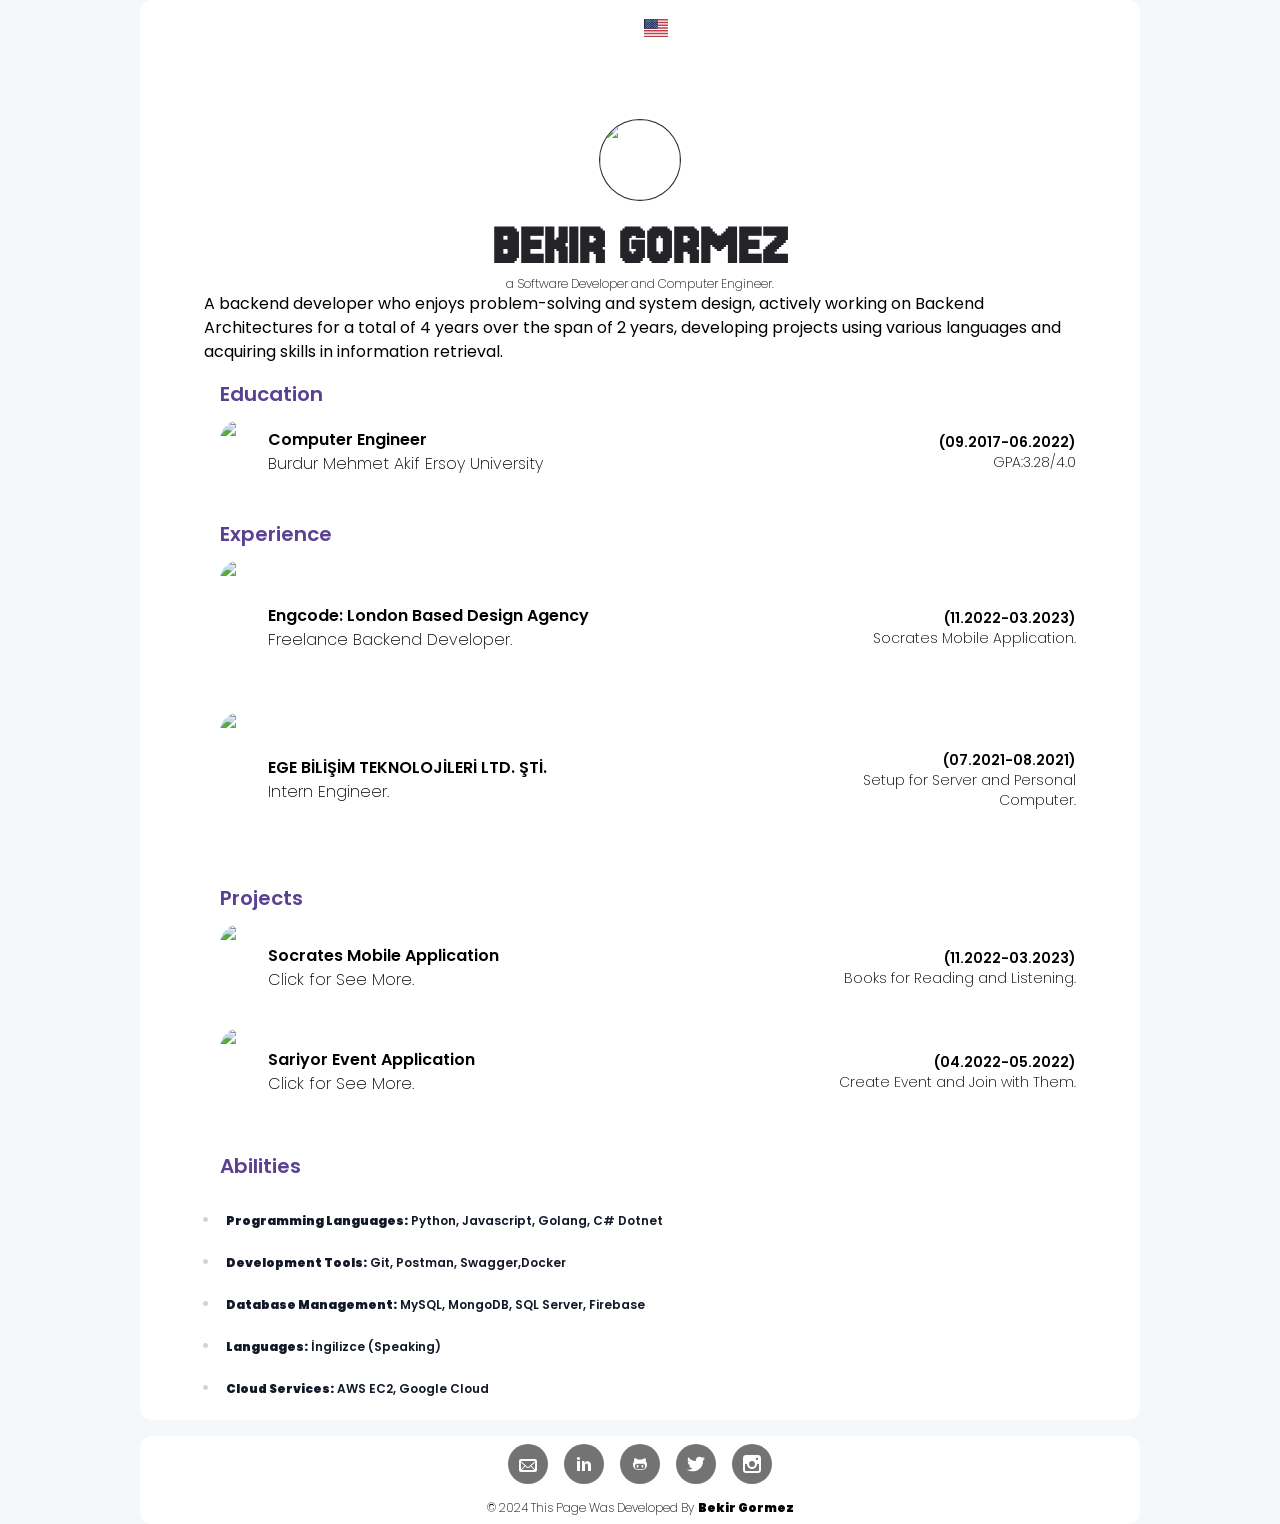
==== commit 6a9f8eb6: "fixed undefined theme problem." ====
--- a/index.html
+++ b/index.html
@@ -5,8 +5,8 @@
     <link rel="icon" type="image/svg+xml" href="./assets/favicon-B3naljaa.svg" />
     <meta name="viewport" content="width=device-width, initial-scale=1.0" />
     <title>Bekir Gormez</title>
-    <script type="module" crossorigin src="./assets/index-CN5eekF8.js"></script>
-    <link rel="stylesheet" crossorigin href="./assets/index-DKxbthu7.css">
+    <script type="module" crossorigin src="./assets/index-DiDE-FWw.js"></script>
+    <link rel="stylesheet" crossorigin href="./assets/index-BtrQigCv.css">
   </head>
   <body>
     <div id="root"></div>
--- a/assets/index-BtrQigCv.css
+++ b/assets/index-BtrQigCv.css
@@ -0,0 +1 @@
+@import"https://fonts.googleapis.com/css2?family=Jersey+15&display=swap";@import"https://fonts.googleapis.com/css2?family=Jersey+15&family=Poppins:ital,wght@0,100;0,200;0,300;0,400;0,500;0,600;0,700;0,800;0,900;1,100;1,200;1,300;1,400;1,500;1,600;1,700;1,800;1,900&display=swap";@media (prefers-color-scheme: dark){.wmde-markdown,.wmde-markdown-var{color-scheme:dark;--color-prettylights-syntax-comment: #8b949e;--color-prettylights-syntax-constant: #79c0ff;--color-prettylights-syntax-entity: #d2a8ff;--color-prettylights-syntax-storage-modifier-import: #c9d1d9;--color-prettylights-syntax-entity-tag: #7ee787;--color-prettylights-syntax-keyword: #ff7b72;--color-prettylights-syntax-string: #a5d6ff;--color-prettylights-syntax-variable: #ffa657;--color-prettylights-syntax-brackethighlighter-unmatched: #f85149;--color-prettylights-syntax-invalid-illegal-text: #f0f6fc;--color-prettylights-syntax-invalid-illegal-bg: #8e1519;--color-prettylights-syntax-carriage-return-text: #f0f6fc;--color-prettylights-syntax-carriage-return-bg: #b62324;--color-prettylights-syntax-string-regexp: #7ee787;--color-prettylights-syntax-markup-list: #f2cc60;--color-prettylights-syntax-markup-heading: #1f6feb;--color-prettylights-syntax-markup-italic: #c9d1d9;--color-prettylights-syntax-markup-bold: #c9d1d9;--color-prettylights-syntax-markup-deleted-text: #ffdcd7;--color-prettylights-syntax-markup-deleted-bg: #67060c;--color-prettylights-syntax-markup-inserted-text: #aff5b4;--color-prettylights-syntax-markup-inserted-bg: #033a16;--color-prettylights-syntax-markup-changed-text: #ffdfb6;--color-prettylights-syntax-markup-changed-bg: #5a1e02;--color-prettylights-syntax-markup-ignored-text: #c9d1d9;--color-prettylights-syntax-markup-ignored-bg: #1158c7;--color-prettylights-syntax-meta-diff-range: #d2a8ff;--color-prettylights-syntax-brackethighlighter-angle: #8b949e;--color-prettylights-syntax-sublimelinter-gutter-mark: #484f58;--color-prettylights-syntax-constant-other-reference-link: #a5d6ff;--color-fg-default: #c9d1d9;--color-fg-muted: #8b949e;--color-fg-subtle: #484f58;--color-canvas-default: #0d1117;--color-canvas-subtle: #161b22;--color-border-default: #30363d;--color-border-muted: #21262d;--color-neutral-muted: rgba(110, 118, 129, .4);--color-accent-fg: #58a6ff;--color-accent-emphasis: #1f6feb;--color-attention-subtle: rgba(187, 128, 9, .15);--color-danger-fg: #f85149;--color-danger-emphasis: #da3633;--color-attention-fg: #d29922;--color-attention-emphasis: #9e6a03;--color-done-fg: #a371f7;--color-done-emphasis: #8957e5;--color-success-fg: #3fb950;--color-success-emphasis: #238636;--color-copied-active-bg: #2e9b33}}@media (prefers-color-scheme: light){.wmde-markdown,.wmde-markdown-var{color-scheme:light;--color-prettylights-syntax-comment: #6e7781;--color-prettylights-syntax-constant: #0550ae;--color-prettylights-syntax-entity: #8250df;--color-prettylights-syntax-storage-modifier-import: #24292f;--color-prettylights-syntax-entity-tag: #116329;--color-prettylights-syntax-keyword: #cf222e;--color-prettylights-syntax-string: #0a3069;--color-prettylights-syntax-variable: #953800;--color-prettylights-syntax-brackethighlighter-unmatched: #82071e;--color-prettylights-syntax-invalid-illegal-text: #f6f8fa;--color-prettylights-syntax-invalid-illegal-bg: #82071e;--color-prettylights-syntax-carriage-return-text: #f6f8fa;--color-prettylights-syntax-carriage-return-bg: #cf222e;--color-prettylights-syntax-string-regexp: #116329;--color-prettylights-syntax-markup-list: #3b2300;--color-prettylights-syntax-markup-heading: #0550ae;--color-prettylights-syntax-markup-italic: #24292f;--color-prettylights-syntax-markup-bold: #24292f;--color-prettylights-syntax-markup-deleted-text: #82071e;--color-prettylights-syntax-markup-deleted-bg: #ffebe9;--color-prettylights-syntax-markup-inserted-text: #116329;--color-prettylights-syntax-markup-inserted-bg: #dafbe1;--color-prettylights-syntax-markup-changed-text: #953800;--color-prettylights-syntax-markup-changed-bg: #ffd8b5;--color-prettylights-syntax-markup-ignored-text: #eaeef2;--color-prettylights-syntax-markup-ignored-bg: #0550ae;--color-prettylights-syntax-meta-diff-range: #8250df;--color-prettylights-syntax-brackethighlighter-angle: #57606a;--color-prettylights-syntax-sublimelinter-gutter-mark: #8c959f;--color-prettylights-syntax-constant-other-reference-link: #0a3069;--color-fg-default: #24292f;--color-fg-muted: #57606a;--color-fg-subtle: #6e7781;--color-canvas-default: #ffffff;--color-canvas-subtle: #f6f8fa;--color-border-default: #d0d7de;--color-border-muted: hsl(210, 18%, 87%);--color-neutral-muted: rgba(175, 184, 193, .2);--color-accent-fg: #0969da;--color-accent-emphasis: #0969da;--color-attention-subtle: #fff8c5;--color-danger-fg: #d1242f;--color-danger-emphasis: #cf222e;--color-attention-fg: #9a6700;--color-attention-emphasis: #9a6700;--color-done-fg: #8250df;--color-done-emphasis: #8250df;--color-success-fg: #1a7f37;--color-success-emphasis: #1f883d;--color-copied-active-bg: #2e9b33}}[data-color-mode*=dark] .wmde-markdown,[data-color-mode*=dark] .wmde-markdown-var,.wmde-markdown-var[data-color-mode*=dark],.wmde-markdown[data-color-mode*=dark],body[data-color-mode*=dark]{color-scheme:dark;--color-prettylights-syntax-comment: #8b949e;--color-prettylights-syntax-constant: #79c0ff;--color-prettylights-syntax-entity: #d2a8ff;--color-prettylights-syntax-storage-modifier-import: #c9d1d9;--color-prettylights-syntax-entity-tag: #7ee787;--color-prettylights-syntax-keyword: #ff7b72;--color-prettylights-syntax-string: #a5d6ff;--color-prettylights-syntax-variable: #ffa657;--color-prettylights-syntax-brackethighlighter-unmatched: #f85149;--color-prettylights-syntax-invalid-illegal-text: #f0f6fc;--color-prettylights-syntax-invalid-illegal-bg: #8e1519;--color-prettylights-syntax-carriage-return-text: #f0f6fc;--color-prettylights-syntax-carriage-return-bg: #b62324;--color-prettylights-syntax-string-regexp: #7ee787;--color-prettylights-syntax-markup-list: #f2cc60;--color-prettylights-syntax-markup-heading: #1f6feb;--color-prettylights-syntax-markup-italic: #c9d1d9;--color-prettylights-syntax-markup-bold: #c9d1d9;--color-prettylights-syntax-markup-deleted-text: #ffdcd7;--color-prettylights-syntax-markup-deleted-bg: #67060c;--color-prettylights-syntax-markup-inserted-text: #aff5b4;--color-prettylights-syntax-markup-inserted-bg: #033a16;--color-prettylights-syntax-markup-changed-text: #ffdfb6;--color-prettylights-syntax-markup-changed-bg: #5a1e02;--color-prettylights-syntax-markup-ignored-text: #c9d1d9;--color-prettylights-syntax-markup-ignored-bg: #1158c7;--color-prettylights-syntax-meta-diff-range: #d2a8ff;--color-prettylights-syntax-brackethighlighter-angle: #8b949e;--color-prettylights-syntax-sublimelinter-gutter-mark: #484f58;--color-prettylights-syntax-constant-other-reference-link: #a5d6ff;--color-fg-default: #c9d1d9;--color-fg-muted: #8b949e;--color-fg-subtle: #484f58;--color-canvas-default: #0d1117;--color-canvas-subtle: #161b22;--color-border-default: #30363d;--color-border-muted: #21262d;--color-neutral-muted: rgba(110, 118, 129, .4);--color-accent-fg: #58a6ff;--color-accent-emphasis: #1f6feb;--color-attention-subtle: rgba(187, 128, 9, .15);--color-danger-fg: #f85149}[data-color-mode*=light] .wmde-markdown,[data-color-mode*=light] .wmde-markdown-var,.wmde-markdown-var[data-color-mode*=light],.wmde-markdown[data-color-mode*=light],body[data-color-mode*=light]{color-scheme:light;--color-prettylights-syntax-comment: #6e7781;--color-prettylights-syntax-constant: #0550ae;--color-prettylights-syntax-entity: #8250df;--color-prettylights-syntax-storage-modifier-import: #24292f;--color-prettylights-syntax-entity-tag: #116329;--color-prettylights-syntax-keyword: #cf222e;--color-prettylights-syntax-string: #0a3069;--color-prettylights-syntax-variable: #953800;--color-prettylights-syntax-brackethighlighter-unmatched: #82071e;--color-prettylights-syntax-invalid-illegal-text: #f6f8fa;--color-prettylights-syntax-invalid-illegal-bg: #82071e;--color-prettylights-syntax-carriage-return-text: #f6f8fa;--color-prettylights-syntax-carriage-return-bg: #cf222e;--color-prettylights-syntax-string-regexp: #116329;--color-prettylights-syntax-markup-list: #3b2300;--color-prettylights-syntax-markup-heading: #0550ae;--color-prettylights-syntax-markup-italic: #24292f;--color-prettylights-syntax-markup-bold: #24292f;--color-prettylights-syntax-markup-deleted-text: #82071e;--color-prettylights-syntax-markup-deleted-bg: #ffebe9;--color-prettylights-syntax-markup-inserted-text: #116329;--color-prettylights-syntax-markup-inserted-bg: #dafbe1;--color-prettylights-syntax-markup-changed-text: #953800;--color-prettylights-syntax-markup-changed-bg: #ffd8b5;--color-prettylights-syntax-markup-ignored-text: #eaeef2;--color-prettylights-syntax-markup-ignored-bg: #0550ae;--color-prettylights-syntax-meta-diff-range: #8250df;--color-prettylights-syntax-brackethighlighter-angle: #57606a;--color-prettylights-syntax-sublimelinter-gutter-mark: #8c959f;--color-prettylights-syntax-constant-other-reference-link: #0a3069;--color-fg-default: #24292f;--color-fg-muted: #57606a;--color-fg-subtle: #6e7781;--color-canvas-default: #ffffff;--color-canvas-subtle: #f6f8fa;--color-border-default: #d0d7de;--color-border-muted: hsl(210, 18%, 87%);--color-neutral-muted: rgba(175, 184, 193, .2);--color-accent-fg: #0969da;--color-accent-emphasis: #0969da;--color-attention-subtle: #fff8c5;--color-danger-fg: #cf222e}.wmde-markdown{-webkit-text-size-adjust:100%;font-family:-apple-system,BlinkMacSystemFont,Segoe UI,Noto Sans,Helvetica,Arial,sans-serif,"Apple Color Emoji","Segoe UI Emoji";font-size:16px;line-height:1.5;word-wrap:break-word;color:var(--color-fg-default);background-color:var(--color-canvas-default)}.wmde-markdown details,.wmde-markdown figcaption,.wmde-markdown figure{display:block}.wmde-markdown summary{display:list-item}.wmde-markdown [hidden]{display:none!important}.wmde-markdown a{background-color:transparent;color:var(--color-accent-fg);text-decoration:none}.wmde-markdown a:active,.wmde-markdown a:hover{outline-width:0}.wmde-markdown abbr[title]{border-bottom:none;-webkit-text-decoration:underline dotted;text-decoration:underline dotted}.wmde-markdown b,.wmde-markdown strong{font-weight:600}.wmde-markdown dfn{font-style:italic}.wmde-markdown h1{margin:.67em 0;font-weight:600;padding-bottom:.3em;font-size:2em;border-bottom:1px solid var(--color-border-muted)}.wmde-markdown mark{background-color:var(--color-attention-subtle);color:var(--color-text-primary)}.wmde-markdown small{font-size:90%}.wmde-markdown sub,.wmde-markdown sup{font-size:75%;line-height:0;position:relative;vertical-align:baseline}.wmde-markdown sub{bottom:-.25em}.wmde-markdown sup{top:-.5em}.wmde-markdown img{display:inline-block;border-style:none;max-width:100%;box-sizing:content-box;background-color:var(--color-canvas-default)}.wmde-markdown code,.wmde-markdown kbd,.wmde-markdown pre,.wmde-markdown samp{font-family:monospace,monospace;font-size:1em}.wmde-markdown figure{margin:1em 40px}.wmde-markdown hr{box-sizing:content-box;overflow:hidden;background:transparent;border:0;border-bottom:1px solid var(--color-border-muted);height:.25em;padding:0;margin:24px 0;background-color:var(--color-border-default)}.wmde-markdown input{font:inherit;margin:0;overflow:visible;font-family:inherit;font-size:inherit;line-height:inherit}.wmde-markdown [type=button],.wmde-markdown [type=reset],.wmde-markdown [type=submit]{-webkit-appearance:button}.wmde-markdown [type=button]::-moz-focus-inner,.wmde-markdown [type=reset]::-moz-focus-inner,.wmde-markdown [type=submit]::-moz-focus-inner{border-style:none;padding:0}.wmde-markdown [type=button]:-moz-focusring,.wmde-markdown [type=reset]:-moz-focusring,.wmde-markdown [type=submit]:-moz-focusring{outline:1px dotted ButtonText}.wmde-markdown [type=checkbox],.wmde-markdown [type=radio]{box-sizing:border-box;padding:0}.wmde-markdown [type=number]::-webkit-inner-spin-button,.wmde-markdown [type=number]::-webkit-outer-spin-button{height:auto}.wmde-markdown [type=search]{-webkit-appearance:textfield;outline-offset:-2px}.wmde-markdown [type=search]::-webkit-search-cancel-button,.wmde-markdown [type=search]::-webkit-search-decoration{-webkit-appearance:none}.wmde-markdown ::-webkit-input-placeholder{color:inherit;opacity:.54}.wmde-markdown ::-webkit-file-upload-button{-webkit-appearance:button;font:inherit}.wmde-markdown a:hover{text-decoration:underline}.wmde-markdown hr:before{display:table;content:""}.wmde-markdown hr:after{display:table;clear:both;content:""}.wmde-markdown table{border-spacing:0;border-collapse:collapse;display:block;width:-moz-max-content;width:max-content;max-width:100%}.wmde-markdown td,.wmde-markdown th{padding:0}.wmde-markdown details summary{cursor:pointer}.wmde-markdown details:not([open])>*:not(summary){display:none!important}.wmde-markdown kbd{display:inline-block;padding:3px 5px;font:11px ui-monospace,SFMono-Regular,SF Mono,Menlo,Consolas,Liberation Mono,monospace;line-height:10px;color:var(--color-fg-default);vertical-align:middle;background-color:var(--color-canvas-subtle);border:solid 1px var(--color-neutral-muted);border-bottom-color:var(--color-neutral-muted);border-radius:6px;box-shadow:inset 0 -1px 0 var(--color-neutral-muted)}.wmde-markdown h1,.wmde-markdown h2,.wmde-markdown h3,.wmde-markdown h4,.wmde-markdown h5,.wmde-markdown h6{margin-top:24px;margin-bottom:16px;font-weight:600;line-height:1.25}.wmde-markdown h2{font-weight:600;padding-bottom:.3em;font-size:1.5em;border-bottom:1px solid var(--color-border-muted)}.wmde-markdown h3{font-weight:600;font-size:1.25em}.wmde-markdown h4{font-weight:600;font-size:1em}.wmde-markdown h5{font-weight:600;font-size:.875em}.wmde-markdown h6{font-weight:600;font-size:.85em;color:var(--color-fg-muted)}.wmde-markdown p{margin-top:0;margin-bottom:10px}.wmde-markdown blockquote{margin:0;padding:0 1em;color:var(--color-fg-muted);border-left:.25em solid var(--color-border-default)}.wmde-markdown ul,.wmde-markdown ol{margin-top:0;margin-bottom:0;padding-left:2em}.wmde-markdown ol ol,.wmde-markdown ul ol{list-style-type:lower-roman}.wmde-markdown ul ul ol,.wmde-markdown ul ol ol,.wmde-markdown ol ul ol,.wmde-markdown ol ol ol{list-style-type:lower-alpha}.wmde-markdown dd{margin-left:0}.wmde-markdown tt,.wmde-markdown code{font-family:ui-monospace,SFMono-Regular,SF Mono,Menlo,Consolas,Liberation Mono,monospace;font-size:12px}.wmde-markdown pre{margin-top:0;margin-bottom:0;font-family:ui-monospace,SFMono-Regular,SF Mono,Menlo,Consolas,Liberation Mono,monospace;font-size:12px;word-wrap:normal}.wmde-markdown .octicon{display:inline-block;overflow:visible!important;vertical-align:text-bottom;fill:currentColor}.wmde-markdown ::-moz-placeholder{color:var(--color-fg-subtle);opacity:1}.wmde-markdown ::placeholder{color:var(--color-fg-subtle);opacity:1}.wmde-markdown input::-webkit-outer-spin-button,.wmde-markdown input::-webkit-inner-spin-button{margin:0;-webkit-appearance:none;-moz-appearance:none;appearance:none}.wmde-markdown [data-catalyst]{display:block}.wmde-markdown:before{display:table;content:""}.wmde-markdown:after{display:table;clear:both;content:""}.wmde-markdown>*:first-child{margin-top:0!important}.wmde-markdown>*:last-child{margin-bottom:0!important}.wmde-markdown a:not([href]){color:inherit;text-decoration:none}.wmde-markdown .absent{color:var(--color-danger-fg)}.wmde-markdown a.anchor{float:left;padding-right:4px;margin-left:-20px;line-height:1}.wmde-markdown .anchor:focus{outline:none}.wmde-markdown p,.wmde-markdown blockquote,.wmde-markdown ul,.wmde-markdown ol,.wmde-markdown dl,.wmde-markdown table,.wmde-markdown pre,.wmde-markdown details{margin-top:0;margin-bottom:16px}.wmde-markdown blockquote>:first-child{margin-top:0}.wmde-markdown blockquote>:last-child{margin-bottom:0}.wmde-markdown sup>a:before{content:"["}.wmde-markdown sup>a:after{content:"]"}.wmde-markdown h1 .octicon-link,.wmde-markdown h2 .octicon-link,.wmde-markdown h3 .octicon-link,.wmde-markdown h4 .octicon-link,.wmde-markdown h5 .octicon-link,.wmde-markdown h6 .octicon-link{color:var(--color-fg-default);vertical-align:middle;visibility:hidden}.wmde-markdown h1:hover .anchor,.wmde-markdown h2:hover .anchor,.wmde-markdown h3:hover .anchor,.wmde-markdown h4:hover .anchor,.wmde-markdown h5:hover .anchor,.wmde-markdown h6:hover .anchor{text-decoration:none}.wmde-markdown h1:hover .anchor .octicon-link,.wmde-markdown h2:hover .anchor .octicon-link,.wmde-markdown h3:hover .anchor .octicon-link,.wmde-markdown h4:hover .anchor .octicon-link,.wmde-markdown h5:hover .anchor .octicon-link,.wmde-markdown h6:hover .anchor .octicon-link{visibility:visible}.wmde-markdown h1 tt,.wmde-markdown h1 code,.wmde-markdown h2 tt,.wmde-markdown h2 code,.wmde-markdown h3 tt,.wmde-markdown h3 code,.wmde-markdown h4 tt,.wmde-markdown h4 code,.wmde-markdown h5 tt,.wmde-markdown h5 code,.wmde-markdown h6 tt,.wmde-markdown h6 code{padding:0 .2em;font-size:inherit}.wmde-markdown ul.no-list,.wmde-markdown ol.no-list{padding:0;list-style-type:none}.wmde-markdown ol[type="1"]{list-style-type:decimal}.wmde-markdown ol[type=a]{list-style-type:lower-alpha}.wmde-markdown ol[type=i]{list-style-type:lower-roman}.wmde-markdown div>ol:not([type]){list-style-type:decimal}.wmde-markdown ul ul,.wmde-markdown ul ol,.wmde-markdown ol ol,.wmde-markdown ol ul{margin-top:0;margin-bottom:0}.wmde-markdown li>p{margin-top:16px}.wmde-markdown li+li{margin-top:.25em}.wmde-markdown dl{padding:0}.wmde-markdown dl dt{padding:0;margin-top:16px;font-size:1em;font-style:italic;font-weight:600}.wmde-markdown dl dd{padding:0 16px;margin-bottom:16px}.wmde-markdown table th{font-weight:600}.wmde-markdown table th,.wmde-markdown table td{padding:6px 13px;border:1px solid var(--color-border-default)}.wmde-markdown table tr{background-color:var(--color-canvas-default);border-top:1px solid var(--color-border-muted)}.wmde-markdown table tr:nth-child(2n){background-color:var(--color-canvas-subtle)}.wmde-markdown table img{background-color:transparent}.wmde-markdown img[align=right]{padding-left:20px}.wmde-markdown img[align=left]{padding-right:20px}.wmde-markdown .emoji{max-width:none;vertical-align:text-top;background-color:transparent}.wmde-markdown span.frame{display:block;overflow:hidden}.wmde-markdown span.frame>span{display:block;float:left;width:auto;padding:7px;margin:13px 0 0;overflow:hidden;border:1px solid var(--color-border-default)}.wmde-markdown span.frame span img{display:block;float:left}.wmde-markdown span.frame span span{display:block;padding:5px 0 0;clear:both;color:var(--color-fg-default)}.wmde-markdown span.align-center{display:block;overflow:hidden;clear:both}.wmde-markdown span.align-center>span{display:block;margin:13px auto 0;overflow:hidden;text-align:center}.wmde-markdown span.align-center span img{margin:0 auto;text-align:center}.wmde-markdown span.align-right{display:block;overflow:hidden;clear:both}.wmde-markdown span.align-right>span{display:block;margin:13px 0 0;overflow:hidden;text-align:right}.wmde-markdown span.align-right span img{margin:0;text-align:right}.wmde-markdown span.float-left{display:block;float:left;margin-right:13px;overflow:hidden}.wmde-markdown span.float-left span{margin:13px 0 0}.wmde-markdown span.float-right{display:block;float:right;margin-left:13px;overflow:hidden}.wmde-markdown span.float-right>span{display:block;margin:13px auto 0;overflow:hidden;text-align:right}.wmde-markdown code,.wmde-markdown tt{padding:.2em .4em;margin:0;font-size:85%;background-color:var(--color-neutral-muted);border-radius:6px}.wmde-markdown code br,.wmde-markdown tt br{display:none}.wmde-markdown del code{text-decoration:inherit}.wmde-markdown pre code{font-size:100%}.wmde-markdown pre>code{padding:0;margin:0;word-break:normal;white-space:pre;background:transparent;border:0}.wmde-markdown pre{font-size:85%;line-height:1.45;background-color:var(--color-canvas-subtle);border-radius:6px}.wmde-markdown pre code,.wmde-markdown pre tt{display:inline;max-width:auto;padding:0;margin:0;overflow:visible;line-height:inherit;word-wrap:normal;background-color:transparent;border:0}.wmde-markdown pre>code{padding:16px;overflow:auto;display:block}.wmde-markdown .csv-data td,.wmde-markdown .csv-data th{padding:5px;overflow:hidden;font-size:12px;line-height:1;text-align:left;white-space:nowrap}.wmde-markdown .csv-data .blob-num{padding:10px 8px 9px;text-align:right;background:var(--color-canvas-default);border:0}.wmde-markdown .csv-data tr{border-top:0}.wmde-markdown .csv-data th{font-weight:600;background:var(--color-canvas-subtle);border-top:0}.wmde-markdown .footnotes{font-size:12px;color:var(--color-fg-muted);border-top:1px solid var(--color-border-default)}.wmde-markdown .footnotes ol{padding-left:16px}.wmde-markdown .footnotes li{position:relative}.wmde-markdown .footnotes li:target:before{position:absolute;top:-8px;right:-8px;bottom:-8px;left:-24px;pointer-events:none;content:"";border:2px solid var(--color-accent-emphasis);border-radius:6px}.wmde-markdown .footnotes li:target{color:var(--color-fg-default)}.wmde-markdown .footnotes .data-footnote-backref g-emoji{font-family:monospace}.wmde-markdown .task-list-item{list-style-type:none}.wmde-markdown .task-list-item label{font-weight:400}.wmde-markdown .task-list-item.enabled label{cursor:pointer}.wmde-markdown .task-list-item+.wmde-markdown .task-list-item{margin-top:3px}.wmde-markdown .task-list-item .handle{display:none}.wmde-markdown .task-list-item-checkbox,.wmde-markdown .contains-task-list input[type=checkbox]{margin:0 .2em .25em -1.6em;vertical-align:middle}.wmde-markdown .contains-task-list:dir(rtl) .task-list-item-checkbox,.wmde-markdown .contains-task-list:dir(rtl) input[type=checkbox]{margin:0 -1.6em .25em .2em}.wmde-markdown ::-webkit-calendar-picker-indicator{filter:invert(50%)}.wmde-markdown pre{position:relative}.wmde-markdown pre .copied{visibility:hidden;display:flex;position:absolute;cursor:pointer;color:var(--color-fg-default);top:6px;right:6px;border-radius:5px;background:var(--color-border-default);padding:6px;font-size:12px;transition:all .3s}.wmde-markdown pre .copied .octicon-copy{display:block}.wmde-markdown pre .copied .octicon-check{display:none}.wmde-markdown pre:hover .copied{visibility:visible}.wmde-markdown pre:hover .copied:hover{background:var(--color-prettylights-syntax-entity-tag);color:var(--color-canvas-default)}.wmde-markdown pre:hover .copied:active,.wmde-markdown pre .copied.active{background:var(--color-copied-active-bg);color:var(--color-canvas-default)}.wmde-markdown pre .active .octicon-copy{display:none}.wmde-markdown pre .active .octicon-check{display:block}.wmde-markdown .markdown-alert{padding:.5rem 1em;color:inherit;margin-bottom:16px;border-left:.25em solid var(--borderColor-default, var(--color-border-default))}.wmde-markdown .markdown-alert>:last-child{margin-bottom:0!important}.wmde-markdown .markdown-alert .markdown-alert-title{display:flex;align-items:center;line-height:1;font-weight:500;font-size:14px}.wmde-markdown .markdown-alert .markdown-alert-title svg.octicon{margin-right:var(--base-size-8, 8px)!important}.wmde-markdown .markdown-alert.markdown-alert-note{border-left-color:var(--borderColor-accent-emphasis, var(--color-accent-emphasis))}.wmde-markdown .markdown-alert.markdown-alert-note .markdown-alert-title{color:var(--fgColor-accent, var(--color-accent-fg))}.wmde-markdown .markdown-alert.markdown-alert-tip{border-left-color:var(--borderColor-success-emphasis, var(--color-success-emphasis))}.wmde-markdown .markdown-alert.markdown-alert-tip .markdown-alert-title{color:var(--fgColor-success, var(--color-success-fg))}.wmde-markdown .markdown-alert.markdown-alert-important{border-left-color:var(--borderColor-done-emphasis, var(--color-done-emphasis))}.wmde-markdown .markdown-alert.markdown-alert-important .markdown-alert-title{color:var(--fgColor-done, var(--color-done-fg))}.wmde-markdown .markdown-alert.markdown-alert-warning{border-left-color:var(--borderColor-attention-emphasis, var(--color-attention-emphasis))}.wmde-markdown .markdown-alert.markdown-alert-warning .markdown-alert-title{color:var(--fgColor-attention, var(--color-attention-fg))}.wmde-markdown .markdown-alert.markdown-alert-caution{border-left-color:var(--borderColor-danger-emphasis, var(--color-danger-emphasis))}.wmde-markdown .markdown-alert.markdown-alert-caution .markdown-alert-title{color:var(--fgColor-danger, var(--color-danger-fg))}.wmde-markdown .highlight-line{background-color:var(--color-neutral-muted)}.wmde-markdown .code-line.line-number:before{display:inline-block;width:1rem;text-align:right;margin-right:16px;color:var(--color-fg-subtle);content:attr(line);white-space:nowrap}.wmde-markdown .token.comment,.wmde-markdown .token.prolog,.wmde-markdown .token.doctype,.wmde-markdown .token.cdata{color:var(--color-prettylights-syntax-comment)}.wmde-markdown .token.namespace{opacity:.7}.wmde-markdown .token.property,.wmde-markdown .token.tag,.wmde-markdown .token.selector,.wmde-markdown .token.constant,.wmde-markdown .token.symbol,.wmde-markdown .token.deleted{color:var(--color-prettylights-syntax-entity-tag)}.wmde-markdown .token.maybe-class-name{color:var(--color-prettylights-syntax-variable)}.wmde-markdown .token.property-access,.wmde-markdown .token.operator,.wmde-markdown .token.boolean,.wmde-markdown .token.number,.wmde-markdown .token.selector .token.class,.wmde-markdown .token.attr-name,.wmde-markdown .token.string,.wmde-markdown .token.char,.wmde-markdown .token.builtin{color:var(--color-prettylights-syntax-constant)}.wmde-markdown .token.deleted{color:var(--color-prettylights-syntax-markup-deleted-text)}.wmde-markdown .code-line .token.deleted{background-color:var(--color-prettylights-syntax-markup-deleted-bg)}.wmde-markdown .token.inserted{color:var(--color-prettylights-syntax-markup-inserted-text)}.wmde-markdown .code-line .token.inserted{background-color:var(--color-prettylights-syntax-markup-inserted-bg)}.wmde-markdown .token.variable{color:var(--color-prettylights-syntax-constant)}.wmde-markdown .token.entity,.wmde-markdown .token.url,.wmde-markdown .language-css .token.string,.wmde-markdown .style .token.string,.wmde-markdown .token.color,.wmde-markdown .token.atrule,.wmde-markdown .token.attr-value,.wmde-markdown .token.function,.wmde-markdown .token.class-name{color:var(--color-prettylights-syntax-string)}.wmde-markdown .token.rule,.wmde-markdown .token.regex,.wmde-markdown .token.important,.wmde-markdown .token.keyword{color:var(--color-prettylights-syntax-keyword)}.wmde-markdown .token.coord{color:var(--color-prettylights-syntax-meta-diff-range)}.wmde-markdown .token.important,.wmde-markdown .token.bold{font-weight:700}.wmde-markdown .token.italic{font-style:italic}.wmde-markdown .token.entity{cursor:help}*,:before,:after{box-sizing:border-box;border-width:0;border-style:solid;border-color:#e5e7eb}:before,:after{--tw-content: ""}html,:host{line-height:1.5;-webkit-text-size-adjust:100%;-moz-tab-size:4;-o-tab-size:4;tab-size:4;font-family:ui-sans-serif,system-ui,sans-serif,"Apple Color Emoji","Segoe UI Emoji",Segoe UI Symbol,"Noto Color Emoji";font-feature-settings:normal;font-variation-settings:normal;-webkit-tap-highlight-color:transparent}body{margin:0;line-height:inherit}hr{height:0;color:inherit;border-top-width:1px}abbr:where([title]){-webkit-text-decoration:underline dotted;text-decoration:underline dotted}h1,h2,h3,h4,h5,h6{font-size:inherit;font-weight:inherit}a{color:inherit;text-decoration:inherit}b,strong{font-weight:bolder}code,kbd,samp,pre{font-family:ui-monospace,SFMono-Regular,Menlo,Monaco,Consolas,Liberation Mono,Courier New,monospace;font-feature-settings:normal;font-variation-settings:normal;font-size:1em}small{font-size:80%}sub,sup{font-size:75%;line-height:0;position:relative;vertical-align:baseline}sub{bottom:-.25em}sup{top:-.5em}table{text-indent:0;border-color:inherit;border-collapse:collapse}button,input,optgroup,select,textarea{font-family:inherit;font-feature-settings:inherit;font-variation-settings:inherit;font-size:100%;font-weight:inherit;line-height:inherit;letter-spacing:inherit;color:inherit;margin:0;padding:0}button,select{text-transform:none}button,input:where([type=button]),input:where([type=reset]),input:where([type=submit]){-webkit-appearance:button;background-color:transparent;background-image:none}:-moz-focusring{outline:auto}:-moz-ui-invalid{box-shadow:none}progress{vertical-align:baseline}::-webkit-inner-spin-button,::-webkit-outer-spin-button{height:auto}[type=search]{-webkit-appearance:textfield;outline-offset:-2px}::-webkit-search-decoration{-webkit-appearance:none}::-webkit-file-upload-button{-webkit-appearance:button;font:inherit}summary{display:list-item}blockquote,dl,dd,h1,h2,h3,h4,h5,h6,hr,figure,p,pre{margin:0}fieldset{margin:0;padding:0}legend{padding:0}ol,ul,menu{list-style:none;margin:0;padding:0}dialog{padding:0}textarea{resize:vertical}input::-moz-placeholder,textarea::-moz-placeholder{opacity:1;color:#9ca3af}input::placeholder,textarea::placeholder{opacity:1;color:#9ca3af}button,[role=button]{cursor:pointer}:disabled{cursor:default}img,svg,video,canvas,audio,iframe,embed,object{display:block;vertical-align:middle}img,video{max-width:100%;height:auto}[hidden]{display:none}html,body{-webkit-font-smoothing:antialiased;-moz-osx-font-smoothing:grayscale;height:100%;width:100%;--tw-bg-opacity: 1;background-color:rgb(245 248 250 / var(--tw-bg-opacity))}html:where(.dark,.dark *),body:where(.dark,.dark *){--tw-bg-opacity: 1;background-color:rgb(0 0 0 / var(--tw-bg-opacity))}html #root,body #root{display:flex}html #root,body #root{flex-direction:column}html #root,body #root{gap:1rem}html #root,body #root{--tw-bg-opacity: 1;background-color:rgb(245 248 250 / var(--tw-bg-opacity))}html #root:where(.dark,.dark *),body #root:where(.dark,.dark *){--tw-bg-opacity: 1;background-color:rgb(0 0 0 / var(--tw-bg-opacity))}body{position:relative;z-index:0;--tw-bg-opacity: 1;background-color:rgb(245 248 250 / var(--tw-bg-opacity))}body:is(.dark){--tw-bg-opacity: 1;background-color:rgb(0 0 0 / var(--tw-bg-opacity))}h1{font-family:"Jersey 15",sans-serif;font-weight:700;font-size:3.75rem;line-height:1;--tw-text-opacity: 1;color:rgb(36 36 40 / var(--tw-text-opacity))}h1:where(.dark,.dark *){--tw-text-opacity: 1;color:rgb(150 150 211 / var(--tw-text-opacity))}h1{text-align:center}h2{font-family:Poppins,sans-serif;font-weight:600;font-size:1.25rem;line-height:1.75rem;--tw-text-opacity: 1;color:rgb(90 65 145 / var(--tw-text-opacity))}h2:where(.dark,.dark *){--tw-text-opacity: 1;color:rgb(101 99 171 / var(--tw-text-opacity))}h2{text-align:start}h3{font-family:Poppins,sans-serif;font-weight:600;font-size:.75rem;line-height:1rem}@media (min-width: 768px){h3{font-size:1rem;line-height:1.5rem}}h3{--tw-text-opacity: 1;color:rgb(0 0 0 / var(--tw-text-opacity))}h3:where(.dark,.dark *){--tw-text-opacity: 1;color:rgb(255 255 255 / var(--tw-text-opacity))}h3{text-align:start}h4{font-family:Poppins,sans-serif;font-weight:200;font-size:.75rem;line-height:1rem;--tw-text-opacity: 1;color:rgb(0 0 0 / var(--tw-text-opacity))}h4:where(.dark,.dark *){--tw-text-opacity: 1;color:rgb(255 255 255 / var(--tw-text-opacity))}h4{text-align:start}p{font-family:Poppins,sans-serif;font-weight:400;font-size:1rem;line-height:1.5rem;--tw-text-opacity: 1;color:rgb(0 0 0 / var(--tw-text-opacity))}p:where(.dark,.dark *){--tw-text-opacity: 1;color:rgb(255 255 255 / var(--tw-text-opacity))}.wrapper-default{overflow:hidden;transition:max-height 1s ease-in-out}.wrapper-default[data-wrapped=true]{max-height:1000px}.wrapper-default[data-wrapped=false]{max-height:0px}@keyframes wrapper-expanded{0%{height:0}to{height:100%}}@keyframes wrapper-collapse{0%{height:100%}to{height:0}}*,:before,:after{--tw-border-spacing-x: 0;--tw-border-spacing-y: 0;--tw-translate-x: 0;--tw-translate-y: 0;--tw-rotate: 0;--tw-skew-x: 0;--tw-skew-y: 0;--tw-scale-x: 1;--tw-scale-y: 1;--tw-pan-x: ;--tw-pan-y: ;--tw-pinch-zoom: ;--tw-scroll-snap-strictness: proximity;--tw-gradient-from-position: ;--tw-gradient-via-position: ;--tw-gradient-to-position: ;--tw-ordinal: ;--tw-slashed-zero: ;--tw-numeric-figure: ;--tw-numeric-spacing: ;--tw-numeric-fraction: ;--tw-ring-inset: ;--tw-ring-offset-width: 0px;--tw-ring-offset-color: #fff;--tw-ring-color: rgb(59 130 246 / .5);--tw-ring-offset-shadow: 0 0 #0000;--tw-ring-shadow: 0 0 #0000;--tw-shadow: 0 0 #0000;--tw-shadow-colored: 0 0 #0000;--tw-blur: ;--tw-brightness: ;--tw-contrast: ;--tw-grayscale: ;--tw-hue-rotate: ;--tw-invert: ;--tw-saturate: ;--tw-sepia: ;--tw-drop-shadow: ;--tw-backdrop-blur: ;--tw-backdrop-brightness: ;--tw-backdrop-contrast: ;--tw-backdrop-grayscale: ;--tw-backdrop-hue-rotate: ;--tw-backdrop-invert: ;--tw-backdrop-opacity: ;--tw-backdrop-saturate: ;--tw-backdrop-sepia: ;--tw-contain-size: ;--tw-contain-layout: ;--tw-contain-paint: ;--tw-contain-style: }::backdrop{--tw-border-spacing-x: 0;--tw-border-spacing-y: 0;--tw-translate-x: 0;--tw-translate-y: 0;--tw-rotate: 0;--tw-skew-x: 0;--tw-skew-y: 0;--tw-scale-x: 1;--tw-scale-y: 1;--tw-pan-x: ;--tw-pan-y: ;--tw-pinch-zoom: ;--tw-scroll-snap-strictness: proximity;--tw-gradient-from-position: ;--tw-gradient-via-position: ;--tw-gradient-to-position: ;--tw-ordinal: ;--tw-slashed-zero: ;--tw-numeric-figure: ;--tw-numeric-spacing: ;--tw-numeric-fraction: ;--tw-ring-inset: ;--tw-ring-offset-width: 0px;--tw-ring-offset-color: #fff;--tw-ring-color: rgb(59 130 246 / .5);--tw-ring-offset-shadow: 0 0 #0000;--tw-ring-shadow: 0 0 #0000;--tw-shadow: 0 0 #0000;--tw-shadow-colored: 0 0 #0000;--tw-blur: ;--tw-brightness: ;--tw-contrast: ;--tw-grayscale: ;--tw-hue-rotate: ;--tw-invert: ;--tw-saturate: ;--tw-sepia: ;--tw-drop-shadow: ;--tw-backdrop-blur: ;--tw-backdrop-brightness: ;--tw-backdrop-contrast: ;--tw-backdrop-grayscale: ;--tw-backdrop-hue-rotate: ;--tw-backdrop-invert: ;--tw-backdrop-opacity: ;--tw-backdrop-saturate: ;--tw-backdrop-sepia: ;--tw-contain-size: ;--tw-contain-layout: ;--tw-contain-paint: ;--tw-contain-style: }.container{width:100%;margin-right:auto;margin-left:auto;padding-right:2rem;padding-left:2rem}@media (min-width: 100%){.container{max-width:100%;padding-right:2rem;padding-left:2rem}}@media (min-width: 600){.container{max-width:600}}@media (min-width: 1000px){.container{max-width:1000px;padding-right:4rem;padding-left:4rem}}.prose{color:var(--tw-prose-body);max-width:65ch}.prose :where(p):not(:where([class~=not-prose],[class~=not-prose] *)){margin-top:1.25em;margin-bottom:1.25em}.prose :where([class~=lead]):not(:where([class~=not-prose],[class~=not-prose] *)){color:var(--tw-prose-lead);font-size:1.25em;line-height:1.6;margin-top:1.2em;margin-bottom:1.2em}.prose :where(a):not(:where([class~=not-prose],[class~=not-prose] *)){color:var(--tw-prose-links);text-decoration:underline;font-weight:500}.prose :where(strong):not(:where([class~=not-prose],[class~=not-prose] *)){color:var(--tw-prose-bold);font-weight:600}.prose :where(a strong):not(:where([class~=not-prose],[class~=not-prose] *)){color:inherit}.prose :where(blockquote strong):not(:where([class~=not-prose],[class~=not-prose] *)){color:inherit}.prose :where(thead th strong):not(:where([class~=not-prose],[class~=not-prose] *)){color:inherit}.prose :where(ol):not(:where([class~=not-prose],[class~=not-prose] *)){list-style-type:decimal;margin-top:1.25em;margin-bottom:1.25em;padding-inline-start:1.625em}.prose :where(ol[type=A]):not(:where([class~=not-prose],[class~=not-prose] *)){list-style-type:upper-alpha}.prose :where(ol[type=a]):not(:where([class~=not-prose],[class~=not-prose] *)){list-style-type:lower-alpha}.prose :where(ol[type=A s]):not(:where([class~=not-prose],[class~=not-prose] *)){list-style-type:upper-alpha}.prose :where(ol[type=a s]):not(:where([class~=not-prose],[class~=not-prose] *)){list-style-type:lower-alpha}.prose :where(ol[type=I]):not(:where([class~=not-prose],[class~=not-prose] *)){list-style-type:upper-roman}.prose :where(ol[type=i]):not(:where([class~=not-prose],[class~=not-prose] *)){list-style-type:lower-roman}.prose :where(ol[type=I s]):not(:where([class~=not-prose],[class~=not-prose] *)){list-style-type:upper-roman}.prose :where(ol[type=i s]):not(:where([class~=not-prose],[class~=not-prose] *)){list-style-type:lower-roman}.prose :where(ol[type="1"]):not(:where([class~=not-prose],[class~=not-prose] *)){list-style-type:decimal}.prose :where(ul):not(:where([class~=not-prose],[class~=not-prose] *)){list-style-type:disc;margin-top:1.25em;margin-bottom:1.25em;padding-inline-start:1.625em}.prose :where(ol>li):not(:where([class~=not-prose],[class~=not-prose] *))::marker{font-weight:400;color:var(--tw-prose-counters)}.prose :where(ul>li):not(:where([class~=not-prose],[class~=not-prose] *))::marker{color:var(--tw-prose-bullets)}.prose :where(dt):not(:where([class~=not-prose],[class~=not-prose] *)){color:var(--tw-prose-headings);font-weight:600;margin-top:1.25em}.prose :where(hr):not(:where([class~=not-prose],[class~=not-prose] *)){border-color:var(--tw-prose-hr);border-top-width:1px;margin-top:3em;margin-bottom:3em}.prose :where(blockquote):not(:where([class~=not-prose],[class~=not-prose] *)){font-weight:500;font-style:italic;color:var(--tw-prose-quotes);border-inline-start-width:.25rem;border-inline-start-color:var(--tw-prose-quote-borders);quotes:"“""”""‘""’";margin-top:1.6em;margin-bottom:1.6em;padding-inline-start:1em}.prose :where(blockquote p:first-of-type):not(:where([class~=not-prose],[class~=not-prose] *)):before{content:open-quote}.prose :where(blockquote p:last-of-type):not(:where([class~=not-prose],[class~=not-prose] *)):after{content:close-quote}.prose :where(h1):not(:where([class~=not-prose],[class~=not-prose] *)){color:var(--tw-prose-headings);font-weight:800;font-size:2.25em;margin-top:0;margin-bottom:.8888889em;line-height:1.1111111}.prose :where(h1 strong):not(:where([class~=not-prose],[class~=not-prose] *)){font-weight:900;color:inherit}.prose :where(h2):not(:where([class~=not-prose],[class~=not-prose] *)){color:var(--tw-prose-headings);font-weight:700;font-size:1.5em;margin-top:2em;margin-bottom:1em;line-height:1.3333333}.prose :where(h2 strong):not(:where([class~=not-prose],[class~=not-prose] *)){font-weight:800;color:inherit}.prose :where(h3):not(:where([class~=not-prose],[class~=not-prose] *)){color:var(--tw-prose-headings);font-weight:600;font-size:1.25em;margin-top:1.6em;margin-bottom:.6em;line-height:1.6}.prose :where(h3 strong):not(:where([class~=not-prose],[class~=not-prose] *)){font-weight:700;color:inherit}.prose :where(h4):not(:where([class~=not-prose],[class~=not-prose] *)){color:var(--tw-prose-headings);font-weight:600;margin-top:1.5em;margin-bottom:.5em;line-height:1.5}.prose :where(h4 strong):not(:where([class~=not-prose],[class~=not-prose] *)){font-weight:700;color:inherit}.prose :where(img):not(:where([class~=not-prose],[class~=not-prose] *)){margin-top:2em;margin-bottom:2em}.prose :where(picture):not(:where([class~=not-prose],[class~=not-prose] *)){display:block;margin-top:2em;margin-bottom:2em}.prose :where(video):not(:where([class~=not-prose],[class~=not-prose] *)){margin-top:2em;margin-bottom:2em}.prose :where(kbd):not(:where([class~=not-prose],[class~=not-prose] *)){font-weight:500;font-family:inherit;color:var(--tw-prose-kbd);box-shadow:0 0 0 1px rgb(var(--tw-prose-kbd-shadows) / 10%),0 3px rgb(var(--tw-prose-kbd-shadows) / 10%);font-size:.875em;border-radius:.3125rem;padding-top:.1875em;padding-inline-end:.375em;padding-bottom:.1875em;padding-inline-start:.375em}.prose :where(code):not(:where([class~=not-prose],[class~=not-prose] *)){color:var(--tw-prose-code);font-weight:600;font-size:.875em}.prose :where(code):not(:where([class~=not-prose],[class~=not-prose] *)):before{content:"`"}.prose :where(code):not(:where([class~=not-prose],[class~=not-prose] *)):after{content:"`"}.prose :where(a code):not(:where([class~=not-prose],[class~=not-prose] *)){color:inherit}.prose :where(h1 code):not(:where([class~=not-prose],[class~=not-prose] *)){color:inherit}.prose :where(h2 code):not(:where([class~=not-prose],[class~=not-prose] *)){color:inherit;font-size:.875em}.prose :where(h3 code):not(:where([class~=not-prose],[class~=not-prose] *)){color:inherit;font-size:.9em}.prose :where(h4 code):not(:where([class~=not-prose],[class~=not-prose] *)){color:inherit}.prose :where(blockquote code):not(:where([class~=not-prose],[class~=not-prose] *)){color:inherit}.prose :where(thead th code):not(:where([class~=not-prose],[class~=not-prose] *)){color:inherit}.prose :where(pre):not(:where([class~=not-prose],[class~=not-prose] *)){color:var(--tw-prose-pre-code);background-color:var(--tw-prose-pre-bg);overflow-x:auto;font-weight:400;font-size:.875em;line-height:1.7142857;margin-top:1.7142857em;margin-bottom:1.7142857em;border-radius:.375rem;padding-top:.8571429em;padding-inline-end:1.1428571em;padding-bottom:.8571429em;padding-inline-start:1.1428571em}.prose :where(pre code):not(:where([class~=not-prose],[class~=not-prose] *)){background-color:transparent;border-width:0;border-radius:0;padding:0;font-weight:inherit;color:inherit;font-size:inherit;font-family:inherit;line-height:inherit}.prose :where(pre code):not(:where([class~=not-prose],[class~=not-prose] *)):before{content:none}.prose :where(pre code):not(:where([class~=not-prose],[class~=not-prose] *)):after{content:none}.prose :where(table):not(:where([class~=not-prose],[class~=not-prose] *)){width:100%;table-layout:auto;text-align:start;margin-top:2em;margin-bottom:2em;font-size:.875em;line-height:1.7142857}.prose :where(thead):not(:where([class~=not-prose],[class~=not-prose] *)){border-bottom-width:1px;border-bottom-color:var(--tw-prose-th-borders)}.prose :where(thead th):not(:where([class~=not-prose],[class~=not-prose] *)){color:var(--tw-prose-headings);font-weight:600;vertical-align:bottom;padding-inline-end:.5714286em;padding-bottom:.5714286em;padding-inline-start:.5714286em}.prose :where(tbody tr):not(:where([class~=not-prose],[class~=not-prose] *)){border-bottom-width:1px;border-bottom-color:var(--tw-prose-td-borders)}.prose :where(tbody tr:last-child):not(:where([class~=not-prose],[class~=not-prose] *)){border-bottom-width:0}.prose :where(tbody td):not(:where([class~=not-prose],[class~=not-prose] *)){vertical-align:baseline}.prose :where(tfoot):not(:where([class~=not-prose],[class~=not-prose] *)){border-top-width:1px;border-top-color:var(--tw-prose-th-borders)}.prose :where(tfoot td):not(:where([class~=not-prose],[class~=not-prose] *)){vertical-align:top}.prose :where(figure>*):not(:where([class~=not-prose],[class~=not-prose] *)){margin-top:0;margin-bottom:0}.prose :where(figcaption):not(:where([class~=not-prose],[class~=not-prose] *)){color:var(--tw-prose-captions);font-size:.875em;line-height:1.4285714;margin-top:.8571429em}.prose{--tw-prose-body: #374151;--tw-prose-headings: #111827;--tw-prose-lead: #4b5563;--tw-prose-links: #111827;--tw-prose-bold: #111827;--tw-prose-counters: #6b7280;--tw-prose-bullets: #d1d5db;--tw-prose-hr: #e5e7eb;--tw-prose-quotes: #111827;--tw-prose-quote-borders: #e5e7eb;--tw-prose-captions: #6b7280;--tw-prose-kbd: #111827;--tw-prose-kbd-shadows: 17 24 39;--tw-prose-code: #111827;--tw-prose-pre-code: #e5e7eb;--tw-prose-pre-bg: #1f2937;--tw-prose-th-borders: #d1d5db;--tw-prose-td-borders: #e5e7eb;--tw-prose-invert-body: #d1d5db;--tw-prose-invert-headings: #fff;--tw-prose-invert-lead: #9ca3af;--tw-prose-invert-links: #fff;--tw-prose-invert-bold: #fff;--tw-prose-invert-counters: #9ca3af;--tw-prose-invert-bullets: #4b5563;--tw-prose-invert-hr: #374151;--tw-prose-invert-quotes: #f3f4f6;--tw-prose-invert-quote-borders: #374151;--tw-prose-invert-captions: #9ca3af;--tw-prose-invert-kbd: #fff;--tw-prose-invert-kbd-shadows: 255 255 255;--tw-prose-invert-code: #fff;--tw-prose-invert-pre-code: #d1d5db;--tw-prose-invert-pre-bg: rgb(0 0 0 / 50%);--tw-prose-invert-th-borders: #4b5563;--tw-prose-invert-td-borders: #374151;font-size:1rem;line-height:1.75}.prose :where(picture>img):not(:where([class~=not-prose],[class~=not-prose] *)){margin-top:0;margin-bottom:0}.prose :where(li):not(:where([class~=not-prose],[class~=not-prose] *)){margin-top:.5em;margin-bottom:.5em}.prose :where(ol>li):not(:where([class~=not-prose],[class~=not-prose] *)){padding-inline-start:.375em}.prose :where(ul>li):not(:where([class~=not-prose],[class~=not-prose] *)){padding-inline-start:.375em}.prose :where(.prose>ul>li p):not(:where([class~=not-prose],[class~=not-prose] *)){margin-top:.75em;margin-bottom:.75em}.prose :where(.prose>ul>li>p:first-child):not(:where([class~=not-prose],[class~=not-prose] *)){margin-top:1.25em}.prose :where(.prose>ul>li>p:last-child):not(:where([class~=not-prose],[class~=not-prose] *)){margin-bottom:1.25em}.prose :where(.prose>ol>li>p:first-child):not(:where([class~=not-prose],[class~=not-prose] *)){margin-top:1.25em}.prose :where(.prose>ol>li>p:last-child):not(:where([class~=not-prose],[class~=not-prose] *)){margin-bottom:1.25em}.prose :where(ul ul,ul ol,ol ul,ol ol):not(:where([class~=not-prose],[class~=not-prose] *)){margin-top:.75em;margin-bottom:.75em}.prose :where(dl):not(:where([class~=not-prose],[class~=not-prose] *)){margin-top:1.25em;margin-bottom:1.25em}.prose :where(dd):not(:where([class~=not-prose],[class~=not-prose] *)){margin-top:.5em;padding-inline-start:1.625em}.prose :where(hr+*):not(:where([class~=not-prose],[class~=not-prose] *)){margin-top:0}.prose :where(h2+*):not(:where([class~=not-prose],[class~=not-prose] *)){margin-top:0}.prose :where(h3+*):not(:where([class~=not-prose],[class~=not-prose] *)){margin-top:0}.prose :where(h4+*):not(:where([class~=not-prose],[class~=not-prose] *)){margin-top:0}.prose :where(thead th:first-child):not(:where([class~=not-prose],[class~=not-prose] *)){padding-inline-start:0}.prose :where(thead th:last-child):not(:where([class~=not-prose],[class~=not-prose] *)){padding-inline-end:0}.prose :where(tbody td,tfoot td):not(:where([class~=not-prose],[class~=not-prose] *)){padding-top:.5714286em;padding-inline-end:.5714286em;padding-bottom:.5714286em;padding-inline-start:.5714286em}.prose :where(tbody td:first-child,tfoot td:first-child):not(:where([class~=not-prose],[class~=not-prose] *)){padding-inline-start:0}.prose :where(tbody td:last-child,tfoot td:last-child):not(:where([class~=not-prose],[class~=not-prose] *)){padding-inline-end:0}.prose :where(figure):not(:where([class~=not-prose],[class~=not-prose] *)){margin-top:2em;margin-bottom:2em}.prose :where(.prose>:first-child):not(:where([class~=not-prose],[class~=not-prose] *)){margin-top:0}.prose :where(.prose>:last-child):not(:where([class~=not-prose],[class~=not-prose] *)){margin-bottom:0}.prose-light{background-color:#fff;--tw-prose-body: #000}.absolute{position:absolute}.relative{position:relative}.bottom-0{bottom:0}.left-0{left:0}.right-0{right:0}.top-0{top:0}.z-10{z-index:10}.z-auto{z-index:auto}.m-2{margin:.5rem}.inline-block{display:inline-block}.flex{display:flex}.inline-flex{display:inline-flex}.grid{display:grid}.list-item{display:list-item}.h-10{height:2.5rem}.h-20{height:5rem}.h-6{height:1.5rem}.h-full{height:100%}.h-max{height:-moz-max-content;height:max-content}.max-h-max{max-height:-moz-max-content;max-height:max-content}.min-h-min{min-height:-moz-min-content;min-height:min-content}.w-10{width:2.5rem}.w-20{width:5rem}.w-6{width:1.5rem}.w-full{width:100%}.max-w-max{max-width:-moz-max-content;max-width:max-content}.flex-1{flex:1 1 0%}.cursor-pointer{cursor:pointer}.list-inside{list-style-position:inside}.list-disc{list-style-type:disc}.grid-cols-\[15px_3fr_1fr\]{grid-template-columns:15px 3fr 1fr}.flex-row{flex-direction:row}.flex-col{flex-direction:column}.items-start{align-items:flex-start}.items-end{align-items:flex-end}.items-center{align-items:center}.justify-start{justify-content:flex-start}.justify-center{justify-content:center}.justify-between{justify-content:space-between}.justify-around{justify-content:space-around}.gap-1{gap:.25rem}.gap-2{gap:.5rem}.gap-4{gap:1rem}.space-y-2>:not([hidden])~:not([hidden]){--tw-space-y-reverse: 0;margin-top:calc(.5rem * calc(1 - var(--tw-space-y-reverse)));margin-bottom:calc(.5rem * var(--tw-space-y-reverse))}.overflow-hidden{overflow:hidden}.rounded-full{border-radius:9999px}.rounded-lg{border-radius:.5rem}.rounded-xl{border-radius:.75rem}.bg-context-light{--tw-bg-opacity: 1;background-color:rgb(255 255 255 / var(--tw-bg-opacity))}.bg-social-bg{--tw-bg-opacity: 1;background-color:rgb(115 115 115 / var(--tw-bg-opacity))}.bg-cover{background-size:cover}.bg-no-repeat{background-repeat:no-repeat}.object-cover{-o-object-fit:cover;object-fit:cover}.object-fill{-o-object-fit:fill;object-fit:fill}.p-2{padding:.5rem}.py-1{padding-top:.25rem;padding-bottom:.25rem}.text-center{text-align:center}.text-start{text-align:start}.text-end{text-align:end}.align-middle{vertical-align:middle}.text-\[\.4rem\]{font-size:.4rem}.text-\[\.5rem\],.text-\[0\.5rem\]{font-size:.5rem}.text-\[0\.7rem\]{font-size:.7rem}.font-semibold{font-weight:600}.text-black{--tw-text-opacity: 1;color:rgb(0 0 0 / var(--tw-text-opacity))}.text-white{--tw-text-opacity: 1;color:rgb(255 255 255 / var(--tw-text-opacity))}.opacity-0{opacity:0}.opacity-100{opacity:1}.ring-1{--tw-ring-offset-shadow: var(--tw-ring-inset) 0 0 0 var(--tw-ring-offset-width) var(--tw-ring-offset-color);--tw-ring-shadow: var(--tw-ring-inset) 0 0 0 calc(1px + var(--tw-ring-offset-width)) var(--tw-ring-color);box-shadow:var(--tw-ring-offset-shadow),var(--tw-ring-shadow),var(--tw-shadow, 0 0 #0000)}.ring-\[\#242428\]{--tw-ring-opacity: 1;--tw-ring-color: rgb(36 36 40 / var(--tw-ring-opacity))}.transition{transition-property:color,background-color,border-color,text-decoration-color,fill,stroke,opacity,box-shadow,transform,filter,-webkit-backdrop-filter;transition-property:color,background-color,border-color,text-decoration-color,fill,stroke,opacity,box-shadow,transform,filter,backdrop-filter;transition-property:color,background-color,border-color,text-decoration-color,fill,stroke,opacity,box-shadow,transform,filter,backdrop-filter,-webkit-backdrop-filter;transition-timing-function:cubic-bezier(.4,0,.2,1);transition-duration:.15s}.transition-all{transition-property:all;transition-timing-function:cubic-bezier(.4,0,.2,1);transition-duration:.15s}.duration-1000{transition-duration:1s}.dark\:prose-dark:where(.dark,.dark *){background-color:#121212;--tw-prose-body: #fff;--tw-prose-headings: #fff;--tw-prose-lead: #be185d;--tw-prose-links: #831843;--tw-prose-bold: #831843;--tw-prose-counters: #db2777;--tw-prose-bullets: #696969;--tw-prose-hr: #f9a8d4;--tw-prose-quotes: #831843;--tw-prose-quote-borders: #f9a8d4;--tw-prose-captions: #be185d;--tw-prose-code: #831843;--tw-prose-pre-code: #fce7f3;--tw-prose-pre-bg: #831843;--tw-prose-th-borders: #f9a8d4;--tw-prose-td-borders: #fbcfe8;--tw-prose-invert-body: #fbcfe8;--tw-prose-invert-headings: #fff;--tw-prose-invert-lead: #f9a8d4;--tw-prose-invert-links: #fff;--tw-prose-invert-bold: #fff;--tw-prose-invert-counters: #f472b6;--tw-prose-invert-bullets: #db2777;--tw-prose-invert-hr: #be185d;--tw-prose-invert-quotes: #fce7f3;--tw-prose-invert-quote-borders: #be185d;--tw-prose-invert-captions: #f472b6;--tw-prose-invert-code: #fff;--tw-prose-invert-pre-code: #f9a8d4;--tw-prose-invert-pre-bg: rgb(0 0 0 / 50%);--tw-prose-invert-th-borders: #db2777;--tw-prose-invert-td-borders: #be185d}.hover\:border-2:hover{border-width:2px}.group:hover .group-hover\:opacity-0{opacity:0}.group:hover .group-hover\:opacity-100{opacity:1}@media (min-width: 768px){.md\:grid-cols-\[40px_2fr_1fr\]{grid-template-columns:40px 2fr 1fr}.md\:text-base{font-size:1rem;line-height:1.5rem}.md\:text-sm{font-size:.875rem;line-height:1.25rem}}.dark\:bg-context-dark:where(.dark,.dark *){--tw-bg-opacity: 1;background-color:rgb(18 18 18 / var(--tw-bg-opacity))}.dark\:text-white:where(.dark,.dark *){--tw-text-opacity: 1;color:rgb(255 255 255 / var(--tw-text-opacity))}.dark\:ring-black:where(.dark,.dark *){--tw-ring-opacity: 1;--tw-ring-color: rgb(0 0 0 / var(--tw-ring-opacity))}
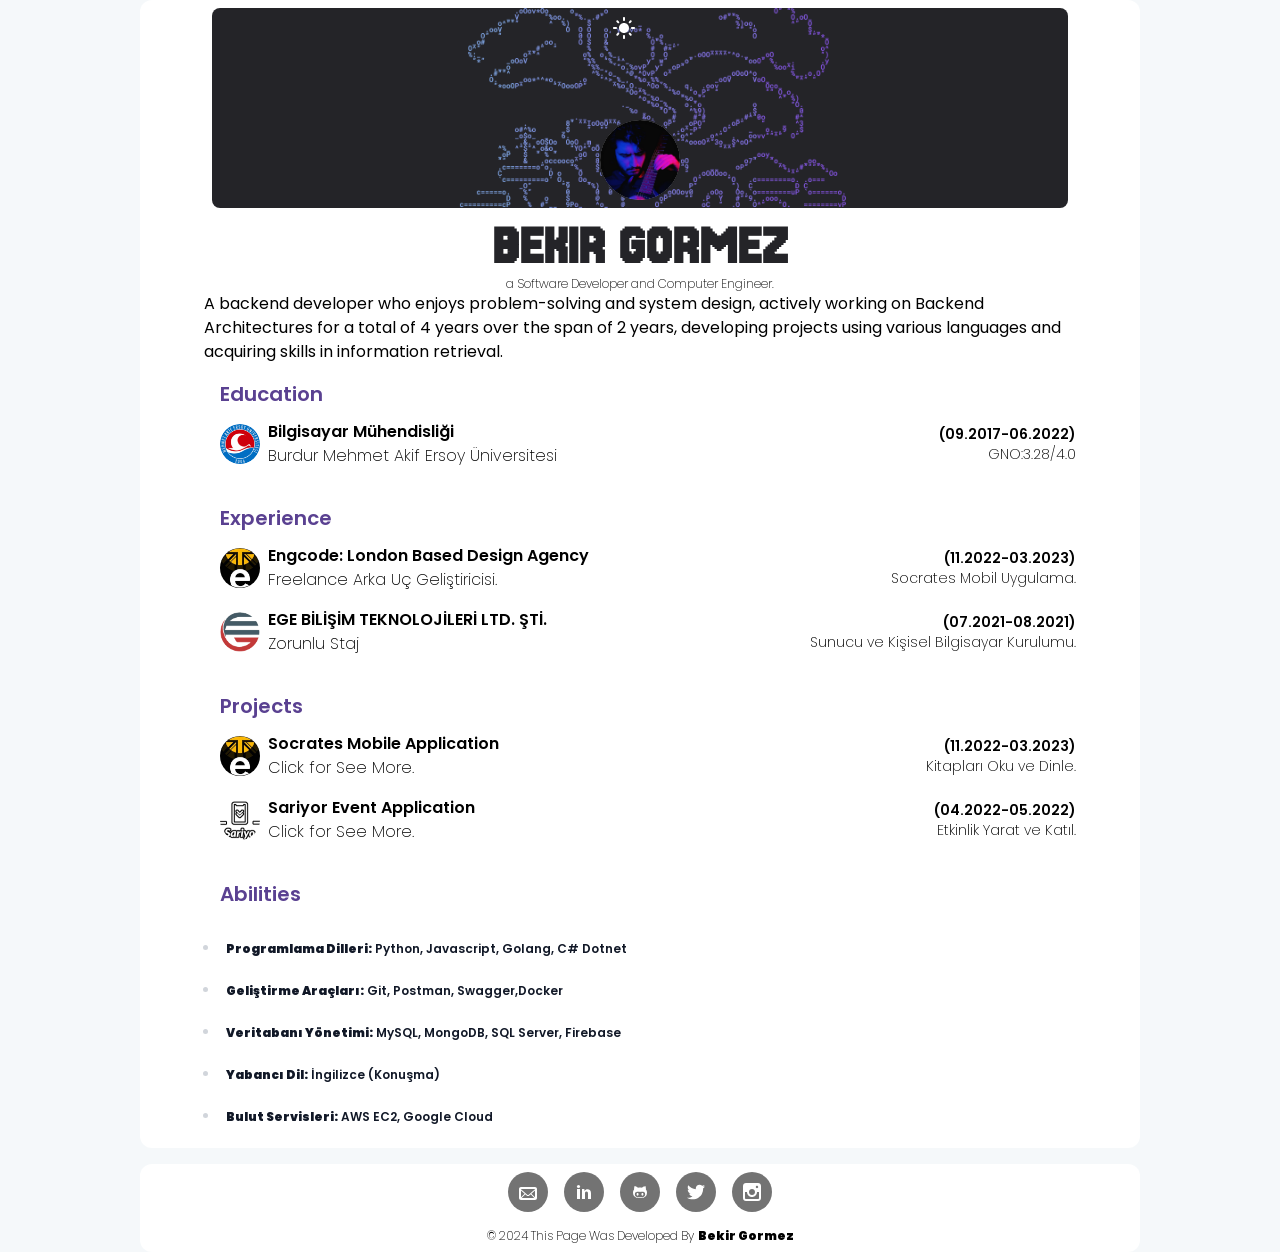
==== commit a4677620: "added prefered language and store in localstorage." ====
--- a/index.html
+++ b/index.html
@@ -1,12 +1,16 @@
-<!doctype html>
+<!DOCTYPE html>
 <html lang="en">
   <head>
     <meta charset="UTF-8" />
-    <link rel="icon" type="image/svg+xml" href="./assets/favicon-B3naljaa.svg" />
+    <link
+      rel="icon"
+      type="image/svg+xml"
+      href="./assets/favicon-B3naljaa.svg"
+    />
     <meta name="viewport" content="width=device-width, initial-scale=1.0" />
     <title>Bekir Gormez</title>
-    <script type="module" crossorigin src="./assets/index-DiDE-FWw.js"></script>
-    <link rel="stylesheet" crossorigin href="./assets/index-BtrQigCv.css">
+    <script type="module" crossorigin src="./assets/index-ZwTkF0AS.js"></script>
+    <link rel="stylesheet" crossorigin href="./assets/index-CpmE449k.css" />
   </head>
   <body>
     <div id="root"></div>
--- a/assets/index-CpmE449k.css
+++ b/assets/index-CpmE449k.css
@@ -0,0 +1 @@
+@import"https://fonts.googleapis.com/css2?family=Jersey+15&display=swap";@import"https://fonts.googleapis.com/css2?family=Jersey+15&family=Poppins:ital,wght@0,100;0,200;0,300;0,400;0,500;0,600;0,700;0,800;0,900;1,100;1,200;1,300;1,400;1,500;1,600;1,700;1,800;1,900&display=swap";@media (prefers-color-scheme: dark){.wmde-markdown,.wmde-markdown-var{color-scheme:dark;--color-prettylights-syntax-comment: #8b949e;--color-prettylights-syntax-constant: #79c0ff;--color-prettylights-syntax-entity: #d2a8ff;--color-prettylights-syntax-storage-modifier-import: #c9d1d9;--color-prettylights-syntax-entity-tag: #7ee787;--color-prettylights-syntax-keyword: #ff7b72;--color-prettylights-syntax-string: #a5d6ff;--color-prettylights-syntax-variable: #ffa657;--color-prettylights-syntax-brackethighlighter-unmatched: #f85149;--color-prettylights-syntax-invalid-illegal-text: #f0f6fc;--color-prettylights-syntax-invalid-illegal-bg: #8e1519;--color-prettylights-syntax-carriage-return-text: #f0f6fc;--color-prettylights-syntax-carriage-return-bg: #b62324;--color-prettylights-syntax-string-regexp: #7ee787;--color-prettylights-syntax-markup-list: #f2cc60;--color-prettylights-syntax-markup-heading: #1f6feb;--color-prettylights-syntax-markup-italic: #c9d1d9;--color-prettylights-syntax-markup-bold: #c9d1d9;--color-prettylights-syntax-markup-deleted-text: #ffdcd7;--color-prettylights-syntax-markup-deleted-bg: #67060c;--color-prettylights-syntax-markup-inserted-text: #aff5b4;--color-prettylights-syntax-markup-inserted-bg: #033a16;--color-prettylights-syntax-markup-changed-text: #ffdfb6;--color-prettylights-syntax-markup-changed-bg: #5a1e02;--color-prettylights-syntax-markup-ignored-text: #c9d1d9;--color-prettylights-syntax-markup-ignored-bg: #1158c7;--color-prettylights-syntax-meta-diff-range: #d2a8ff;--color-prettylights-syntax-brackethighlighter-angle: #8b949e;--color-prettylights-syntax-sublimelinter-gutter-mark: #484f58;--color-prettylights-syntax-constant-other-reference-link: #a5d6ff;--color-fg-default: #c9d1d9;--color-fg-muted: #8b949e;--color-fg-subtle: #484f58;--color-canvas-default: #0d1117;--color-canvas-subtle: #161b22;--color-border-default: #30363d;--color-border-muted: #21262d;--color-neutral-muted: rgba(110, 118, 129, .4);--color-accent-fg: #58a6ff;--color-accent-emphasis: #1f6feb;--color-attention-subtle: rgba(187, 128, 9, .15);--color-danger-fg: #f85149;--color-danger-emphasis: #da3633;--color-attention-fg: #d29922;--color-attention-emphasis: #9e6a03;--color-done-fg: #a371f7;--color-done-emphasis: #8957e5;--color-success-fg: #3fb950;--color-success-emphasis: #238636;--color-copied-active-bg: #2e9b33}}@media (prefers-color-scheme: light){.wmde-markdown,.wmde-markdown-var{color-scheme:light;--color-prettylights-syntax-comment: #6e7781;--color-prettylights-syntax-constant: #0550ae;--color-prettylights-syntax-entity: #8250df;--color-prettylights-syntax-storage-modifier-import: #24292f;--color-prettylights-syntax-entity-tag: #116329;--color-prettylights-syntax-keyword: #cf222e;--color-prettylights-syntax-string: #0a3069;--color-prettylights-syntax-variable: #953800;--color-prettylights-syntax-brackethighlighter-unmatched: #82071e;--color-prettylights-syntax-invalid-illegal-text: #f6f8fa;--color-prettylights-syntax-invalid-illegal-bg: #82071e;--color-prettylights-syntax-carriage-return-text: #f6f8fa;--color-prettylights-syntax-carriage-return-bg: #cf222e;--color-prettylights-syntax-string-regexp: #116329;--color-prettylights-syntax-markup-list: #3b2300;--color-prettylights-syntax-markup-heading: #0550ae;--color-prettylights-syntax-markup-italic: #24292f;--color-prettylights-syntax-markup-bold: #24292f;--color-prettylights-syntax-markup-deleted-text: #82071e;--color-prettylights-syntax-markup-deleted-bg: #ffebe9;--color-prettylights-syntax-markup-inserted-text: #116329;--color-prettylights-syntax-markup-inserted-bg: #dafbe1;--color-prettylights-syntax-markup-changed-text: #953800;--color-prettylights-syntax-markup-changed-bg: #ffd8b5;--color-prettylights-syntax-markup-ignored-text: #eaeef2;--color-prettylights-syntax-markup-ignored-bg: #0550ae;--color-prettylights-syntax-meta-diff-range: #8250df;--color-prettylights-syntax-brackethighlighter-angle: #57606a;--color-prettylights-syntax-sublimelinter-gutter-mark: #8c959f;--color-prettylights-syntax-constant-other-reference-link: #0a3069;--color-fg-default: #24292f;--color-fg-muted: #57606a;--color-fg-subtle: #6e7781;--color-canvas-default: #ffffff;--color-canvas-subtle: #f6f8fa;--color-border-default: #d0d7de;--color-border-muted: hsl(210, 18%, 87%);--color-neutral-muted: rgba(175, 184, 193, .2);--color-accent-fg: #0969da;--color-accent-emphasis: #0969da;--color-attention-subtle: #fff8c5;--color-danger-fg: #d1242f;--color-danger-emphasis: #cf222e;--color-attention-fg: #9a6700;--color-attention-emphasis: #9a6700;--color-done-fg: #8250df;--color-done-emphasis: #8250df;--color-success-fg: #1a7f37;--color-success-emphasis: #1f883d;--color-copied-active-bg: #2e9b33}}[data-color-mode*=dark] .wmde-markdown,[data-color-mode*=dark] .wmde-markdown-var,.wmde-markdown-var[data-color-mode*=dark],.wmde-markdown[data-color-mode*=dark],body[data-color-mode*=dark]{color-scheme:dark;--color-prettylights-syntax-comment: #8b949e;--color-prettylights-syntax-constant: #79c0ff;--color-prettylights-syntax-entity: #d2a8ff;--color-prettylights-syntax-storage-modifier-import: #c9d1d9;--color-prettylights-syntax-entity-tag: #7ee787;--color-prettylights-syntax-keyword: #ff7b72;--color-prettylights-syntax-string: #a5d6ff;--color-prettylights-syntax-variable: #ffa657;--color-prettylights-syntax-brackethighlighter-unmatched: #f85149;--color-prettylights-syntax-invalid-illegal-text: #f0f6fc;--color-prettylights-syntax-invalid-illegal-bg: #8e1519;--color-prettylights-syntax-carriage-return-text: #f0f6fc;--color-prettylights-syntax-carriage-return-bg: #b62324;--color-prettylights-syntax-string-regexp: #7ee787;--color-prettylights-syntax-markup-list: #f2cc60;--color-prettylights-syntax-markup-heading: #1f6feb;--color-prettylights-syntax-markup-italic: #c9d1d9;--color-prettylights-syntax-markup-bold: #c9d1d9;--color-prettylights-syntax-markup-deleted-text: #ffdcd7;--color-prettylights-syntax-markup-deleted-bg: #67060c;--color-prettylights-syntax-markup-inserted-text: #aff5b4;--color-prettylights-syntax-markup-inserted-bg: #033a16;--color-prettylights-syntax-markup-changed-text: #ffdfb6;--color-prettylights-syntax-markup-changed-bg: #5a1e02;--color-prettylights-syntax-markup-ignored-text: #c9d1d9;--color-prettylights-syntax-markup-ignored-bg: #1158c7;--color-prettylights-syntax-meta-diff-range: #d2a8ff;--color-prettylights-syntax-brackethighlighter-angle: #8b949e;--color-prettylights-syntax-sublimelinter-gutter-mark: #484f58;--color-prettylights-syntax-constant-other-reference-link: #a5d6ff;--color-fg-default: #c9d1d9;--color-fg-muted: #8b949e;--color-fg-subtle: #484f58;--color-canvas-default: #0d1117;--color-canvas-subtle: #161b22;--color-border-default: #30363d;--color-border-muted: #21262d;--color-neutral-muted: rgba(110, 118, 129, .4);--color-accent-fg: #58a6ff;--color-accent-emphasis: #1f6feb;--color-attention-subtle: rgba(187, 128, 9, .15);--color-danger-fg: #f85149}[data-color-mode*=light] .wmde-markdown,[data-color-mode*=light] .wmde-markdown-var,.wmde-markdown-var[data-color-mode*=light],.wmde-markdown[data-color-mode*=light],body[data-color-mode*=light]{color-scheme:light;--color-prettylights-syntax-comment: #6e7781;--color-prettylights-syntax-constant: #0550ae;--color-prettylights-syntax-entity: #8250df;--color-prettylights-syntax-storage-modifier-import: #24292f;--color-prettylights-syntax-entity-tag: #116329;--color-prettylights-syntax-keyword: #cf222e;--color-prettylights-syntax-string: #0a3069;--color-prettylights-syntax-variable: #953800;--color-prettylights-syntax-brackethighlighter-unmatched: #82071e;--color-prettylights-syntax-invalid-illegal-text: #f6f8fa;--color-prettylights-syntax-invalid-illegal-bg: #82071e;--color-prettylights-syntax-carriage-return-text: #f6f8fa;--color-prettylights-syntax-carriage-return-bg: #cf222e;--color-prettylights-syntax-string-regexp: #116329;--color-prettylights-syntax-markup-list: #3b2300;--color-prettylights-syntax-markup-heading: #0550ae;--color-prettylights-syntax-markup-italic: #24292f;--color-prettylights-syntax-markup-bold: #24292f;--color-prettylights-syntax-markup-deleted-text: #82071e;--color-prettylights-syntax-markup-deleted-bg: #ffebe9;--color-prettylights-syntax-markup-inserted-text: #116329;--color-prettylights-syntax-markup-inserted-bg: #dafbe1;--color-prettylights-syntax-markup-changed-text: #953800;--color-prettylights-syntax-markup-changed-bg: #ffd8b5;--color-prettylights-syntax-markup-ignored-text: #eaeef2;--color-prettylights-syntax-markup-ignored-bg: #0550ae;--color-prettylights-syntax-meta-diff-range: #8250df;--color-prettylights-syntax-brackethighlighter-angle: #57606a;--color-prettylights-syntax-sublimelinter-gutter-mark: #8c959f;--color-prettylights-syntax-constant-other-reference-link: #0a3069;--color-fg-default: #24292f;--color-fg-muted: #57606a;--color-fg-subtle: #6e7781;--color-canvas-default: #ffffff;--color-canvas-subtle: #f6f8fa;--color-border-default: #d0d7de;--color-border-muted: hsl(210, 18%, 87%);--color-neutral-muted: rgba(175, 184, 193, .2);--color-accent-fg: #0969da;--color-accent-emphasis: #0969da;--color-attention-subtle: #fff8c5;--color-danger-fg: #cf222e}.wmde-markdown{-webkit-text-size-adjust:100%;font-family:-apple-system,BlinkMacSystemFont,Segoe UI,Noto Sans,Helvetica,Arial,sans-serif,"Apple Color Emoji","Segoe UI Emoji";font-size:16px;line-height:1.5;word-wrap:break-word;color:var(--color-fg-default);background-color:var(--color-canvas-default)}.wmde-markdown details,.wmde-markdown figcaption,.wmde-markdown figure{display:block}.wmde-markdown summary{display:list-item}.wmde-markdown [hidden]{display:none!important}.wmde-markdown a{background-color:transparent;color:var(--color-accent-fg);text-decoration:none}.wmde-markdown a:active,.wmde-markdown a:hover{outline-width:0}.wmde-markdown abbr[title]{border-bottom:none;-webkit-text-decoration:underline dotted;text-decoration:underline dotted}.wmde-markdown b,.wmde-markdown strong{font-weight:600}.wmde-markdown dfn{font-style:italic}.wmde-markdown h1{margin:.67em 0;font-weight:600;padding-bottom:.3em;font-size:2em;border-bottom:1px solid var(--color-border-muted)}.wmde-markdown mark{background-color:var(--color-attention-subtle);color:var(--color-text-primary)}.wmde-markdown small{font-size:90%}.wmde-markdown sub,.wmde-markdown sup{font-size:75%;line-height:0;position:relative;vertical-align:baseline}.wmde-markdown sub{bottom:-.25em}.wmde-markdown sup{top:-.5em}.wmde-markdown img{display:inline-block;border-style:none;max-width:100%;box-sizing:content-box;background-color:var(--color-canvas-default)}.wmde-markdown code,.wmde-markdown kbd,.wmde-markdown pre,.wmde-markdown samp{font-family:monospace,monospace;font-size:1em}.wmde-markdown figure{margin:1em 40px}.wmde-markdown hr{box-sizing:content-box;overflow:hidden;background:transparent;border:0;border-bottom:1px solid var(--color-border-muted);height:.25em;padding:0;margin:24px 0;background-color:var(--color-border-default)}.wmde-markdown input{font:inherit;margin:0;overflow:visible;font-family:inherit;font-size:inherit;line-height:inherit}.wmde-markdown [type=button],.wmde-markdown [type=reset],.wmde-markdown [type=submit]{-webkit-appearance:button}.wmde-markdown [type=button]::-moz-focus-inner,.wmde-markdown [type=reset]::-moz-focus-inner,.wmde-markdown [type=submit]::-moz-focus-inner{border-style:none;padding:0}.wmde-markdown [type=button]:-moz-focusring,.wmde-markdown [type=reset]:-moz-focusring,.wmde-markdown [type=submit]:-moz-focusring{outline:1px dotted ButtonText}.wmde-markdown [type=checkbox],.wmde-markdown [type=radio]{box-sizing:border-box;padding:0}.wmde-markdown [type=number]::-webkit-inner-spin-button,.wmde-markdown [type=number]::-webkit-outer-spin-button{height:auto}.wmde-markdown [type=search]{-webkit-appearance:textfield;outline-offset:-2px}.wmde-markdown [type=search]::-webkit-search-cancel-button,.wmde-markdown [type=search]::-webkit-search-decoration{-webkit-appearance:none}.wmde-markdown ::-webkit-input-placeholder{color:inherit;opacity:.54}.wmde-markdown ::-webkit-file-upload-button{-webkit-appearance:button;font:inherit}.wmde-markdown a:hover{text-decoration:underline}.wmde-markdown hr:before{display:table;content:""}.wmde-markdown hr:after{display:table;clear:both;content:""}.wmde-markdown table{border-spacing:0;border-collapse:collapse;display:block;width:-moz-max-content;width:max-content;max-width:100%}.wmde-markdown td,.wmde-markdown th{padding:0}.wmde-markdown details summary{cursor:pointer}.wmde-markdown details:not([open])>*:not(summary){display:none!important}.wmde-markdown kbd{display:inline-block;padding:3px 5px;font:11px ui-monospace,SFMono-Regular,SF Mono,Menlo,Consolas,Liberation Mono,monospace;line-height:10px;color:var(--color-fg-default);vertical-align:middle;background-color:var(--color-canvas-subtle);border:solid 1px var(--color-neutral-muted);border-bottom-color:var(--color-neutral-muted);border-radius:6px;box-shadow:inset 0 -1px 0 var(--color-neutral-muted)}.wmde-markdown h1,.wmde-markdown h2,.wmde-markdown h3,.wmde-markdown h4,.wmde-markdown h5,.wmde-markdown h6{margin-top:24px;margin-bottom:16px;font-weight:600;line-height:1.25}.wmde-markdown h2{font-weight:600;padding-bottom:.3em;font-size:1.5em;border-bottom:1px solid var(--color-border-muted)}.wmde-markdown h3{font-weight:600;font-size:1.25em}.wmde-markdown h4{font-weight:600;font-size:1em}.wmde-markdown h5{font-weight:600;font-size:.875em}.wmde-markdown h6{font-weight:600;font-size:.85em;color:var(--color-fg-muted)}.wmde-markdown p{margin-top:0;margin-bottom:10px}.wmde-markdown blockquote{margin:0;padding:0 1em;color:var(--color-fg-muted);border-left:.25em solid var(--color-border-default)}.wmde-markdown ul,.wmde-markdown ol{margin-top:0;margin-bottom:0;padding-left:2em}.wmde-markdown ol ol,.wmde-markdown ul ol{list-style-type:lower-roman}.wmde-markdown ul ul ol,.wmde-markdown ul ol ol,.wmde-markdown ol ul ol,.wmde-markdown ol ol ol{list-style-type:lower-alpha}.wmde-markdown dd{margin-left:0}.wmde-markdown tt,.wmde-markdown code{font-family:ui-monospace,SFMono-Regular,SF Mono,Menlo,Consolas,Liberation Mono,monospace;font-size:12px}.wmde-markdown pre{margin-top:0;margin-bottom:0;font-family:ui-monospace,SFMono-Regular,SF Mono,Menlo,Consolas,Liberation Mono,monospace;font-size:12px;word-wrap:normal}.wmde-markdown .octicon{display:inline-block;overflow:visible!important;vertical-align:text-bottom;fill:currentColor}.wmde-markdown ::-moz-placeholder{color:var(--color-fg-subtle);opacity:1}.wmde-markdown ::placeholder{color:var(--color-fg-subtle);opacity:1}.wmde-markdown input::-webkit-outer-spin-button,.wmde-markdown input::-webkit-inner-spin-button{margin:0;-webkit-appearance:none;-moz-appearance:none;appearance:none}.wmde-markdown [data-catalyst]{display:block}.wmde-markdown:before{display:table;content:""}.wmde-markdown:after{display:table;clear:both;content:""}.wmde-markdown>*:first-child{margin-top:0!important}.wmde-markdown>*:last-child{margin-bottom:0!important}.wmde-markdown a:not([href]){color:inherit;text-decoration:none}.wmde-markdown .absent{color:var(--color-danger-fg)}.wmde-markdown a.anchor{float:left;padding-right:4px;margin-left:-20px;line-height:1}.wmde-markdown .anchor:focus{outline:none}.wmde-markdown p,.wmde-markdown blockquote,.wmde-markdown ul,.wmde-markdown ol,.wmde-markdown dl,.wmde-markdown table,.wmde-markdown pre,.wmde-markdown details{margin-top:0;margin-bottom:16px}.wmde-markdown blockquote>:first-child{margin-top:0}.wmde-markdown blockquote>:last-child{margin-bottom:0}.wmde-markdown sup>a:before{content:"["}.wmde-markdown sup>a:after{content:"]"}.wmde-markdown h1 .octicon-link,.wmde-markdown h2 .octicon-link,.wmde-markdown h3 .octicon-link,.wmde-markdown h4 .octicon-link,.wmde-markdown h5 .octicon-link,.wmde-markdown h6 .octicon-link{color:var(--color-fg-default);vertical-align:middle;visibility:hidden}.wmde-markdown h1:hover .anchor,.wmde-markdown h2:hover .anchor,.wmde-markdown h3:hover .anchor,.wmde-markdown h4:hover .anchor,.wmde-markdown h5:hover .anchor,.wmde-markdown h6:hover .anchor{text-decoration:none}.wmde-markdown h1:hover .anchor .octicon-link,.wmde-markdown h2:hover .anchor .octicon-link,.wmde-markdown h3:hover .anchor .octicon-link,.wmde-markdown h4:hover .anchor .octicon-link,.wmde-markdown h5:hover .anchor .octicon-link,.wmde-markdown h6:hover .anchor .octicon-link{visibility:visible}.wmde-markdown h1 tt,.wmde-markdown h1 code,.wmde-markdown h2 tt,.wmde-markdown h2 code,.wmde-markdown h3 tt,.wmde-markdown h3 code,.wmde-markdown h4 tt,.wmde-markdown h4 code,.wmde-markdown h5 tt,.wmde-markdown h5 code,.wmde-markdown h6 tt,.wmde-markdown h6 code{padding:0 .2em;font-size:inherit}.wmde-markdown ul.no-list,.wmde-markdown ol.no-list{padding:0;list-style-type:none}.wmde-markdown ol[type="1"]{list-style-type:decimal}.wmde-markdown ol[type=a]{list-style-type:lower-alpha}.wmde-markdown ol[type=i]{list-style-type:lower-roman}.wmde-markdown div>ol:not([type]){list-style-type:decimal}.wmde-markdown ul ul,.wmde-markdown ul ol,.wmde-markdown ol ol,.wmde-markdown ol ul{margin-top:0;margin-bottom:0}.wmde-markdown li>p{margin-top:16px}.wmde-markdown li+li{margin-top:.25em}.wmde-markdown dl{padding:0}.wmde-markdown dl dt{padding:0;margin-top:16px;font-size:1em;font-style:italic;font-weight:600}.wmde-markdown dl dd{padding:0 16px;margin-bottom:16px}.wmde-markdown table th{font-weight:600}.wmde-markdown table th,.wmde-markdown table td{padding:6px 13px;border:1px solid var(--color-border-default)}.wmde-markdown table tr{background-color:var(--color-canvas-default);border-top:1px solid var(--color-border-muted)}.wmde-markdown table tr:nth-child(2n){background-color:var(--color-canvas-subtle)}.wmde-markdown table img{background-color:transparent}.wmde-markdown img[align=right]{padding-left:20px}.wmde-markdown img[align=left]{padding-right:20px}.wmde-markdown .emoji{max-width:none;vertical-align:text-top;background-color:transparent}.wmde-markdown span.frame{display:block;overflow:hidden}.wmde-markdown span.frame>span{display:block;float:left;width:auto;padding:7px;margin:13px 0 0;overflow:hidden;border:1px solid var(--color-border-default)}.wmde-markdown span.frame span img{display:block;float:left}.wmde-markdown span.frame span span{display:block;padding:5px 0 0;clear:both;color:var(--color-fg-default)}.wmde-markdown span.align-center{display:block;overflow:hidden;clear:both}.wmde-markdown span.align-center>span{display:block;margin:13px auto 0;overflow:hidden;text-align:center}.wmde-markdown span.align-center span img{margin:0 auto;text-align:center}.wmde-markdown span.align-right{display:block;overflow:hidden;clear:both}.wmde-markdown span.align-right>span{display:block;margin:13px 0 0;overflow:hidden;text-align:right}.wmde-markdown span.align-right span img{margin:0;text-align:right}.wmde-markdown span.float-left{display:block;float:left;margin-right:13px;overflow:hidden}.wmde-markdown span.float-left span{margin:13px 0 0}.wmde-markdown span.float-right{display:block;float:right;margin-left:13px;overflow:hidden}.wmde-markdown span.float-right>span{display:block;margin:13px auto 0;overflow:hidden;text-align:right}.wmde-markdown code,.wmde-markdown tt{padding:.2em .4em;margin:0;font-size:85%;background-color:var(--color-neutral-muted);border-radius:6px}.wmde-markdown code br,.wmde-markdown tt br{display:none}.wmde-markdown del code{text-decoration:inherit}.wmde-markdown pre code{font-size:100%}.wmde-markdown pre>code{padding:0;margin:0;word-break:normal;white-space:pre;background:transparent;border:0}.wmde-markdown pre{font-size:85%;line-height:1.45;background-color:var(--color-canvas-subtle);border-radius:6px}.wmde-markdown pre code,.wmde-markdown pre tt{display:inline;max-width:auto;padding:0;margin:0;overflow:visible;line-height:inherit;word-wrap:normal;background-color:transparent;border:0}.wmde-markdown pre>code{padding:16px;overflow:auto;display:block}.wmde-markdown .csv-data td,.wmde-markdown .csv-data th{padding:5px;overflow:hidden;font-size:12px;line-height:1;text-align:left;white-space:nowrap}.wmde-markdown .csv-data .blob-num{padding:10px 8px 9px;text-align:right;background:var(--color-canvas-default);border:0}.wmde-markdown .csv-data tr{border-top:0}.wmde-markdown .csv-data th{font-weight:600;background:var(--color-canvas-subtle);border-top:0}.wmde-markdown .footnotes{font-size:12px;color:var(--color-fg-muted);border-top:1px solid var(--color-border-default)}.wmde-markdown .footnotes ol{padding-left:16px}.wmde-markdown .footnotes li{position:relative}.wmde-markdown .footnotes li:target:before{position:absolute;top:-8px;right:-8px;bottom:-8px;left:-24px;pointer-events:none;content:"";border:2px solid var(--color-accent-emphasis);border-radius:6px}.wmde-markdown .footnotes li:target{color:var(--color-fg-default)}.wmde-markdown .footnotes .data-footnote-backref g-emoji{font-family:monospace}.wmde-markdown .task-list-item{list-style-type:none}.wmde-markdown .task-list-item label{font-weight:400}.wmde-markdown .task-list-item.enabled label{cursor:pointer}.wmde-markdown .task-list-item+.wmde-markdown .task-list-item{margin-top:3px}.wmde-markdown .task-list-item .handle{display:none}.wmde-markdown .task-list-item-checkbox,.wmde-markdown .contains-task-list input[type=checkbox]{margin:0 .2em .25em -1.6em;vertical-align:middle}.wmde-markdown .contains-task-list:dir(rtl) .task-list-item-checkbox,.wmde-markdown .contains-task-list:dir(rtl) input[type=checkbox]{margin:0 -1.6em .25em .2em}.wmde-markdown ::-webkit-calendar-picker-indicator{filter:invert(50%)}.wmde-markdown pre{position:relative}.wmde-markdown pre .copied{visibility:hidden;display:flex;position:absolute;cursor:pointer;color:var(--color-fg-default);top:6px;right:6px;border-radius:5px;background:var(--color-border-default);padding:6px;font-size:12px;transition:all .3s}.wmde-markdown pre .copied .octicon-copy{display:block}.wmde-markdown pre .copied .octicon-check{display:none}.wmde-markdown pre:hover .copied{visibility:visible}.wmde-markdown pre:hover .copied:hover{background:var(--color-prettylights-syntax-entity-tag);color:var(--color-canvas-default)}.wmde-markdown pre:hover .copied:active,.wmde-markdown pre .copied.active{background:var(--color-copied-active-bg);color:var(--color-canvas-default)}.wmde-markdown pre .active .octicon-copy{display:none}.wmde-markdown pre .active .octicon-check{display:block}.wmde-markdown .markdown-alert{padding:.5rem 1em;color:inherit;margin-bottom:16px;border-left:.25em solid var(--borderColor-default, var(--color-border-default))}.wmde-markdown .markdown-alert>:last-child{margin-bottom:0!important}.wmde-markdown .markdown-alert .markdown-alert-title{display:flex;align-items:center;line-height:1;font-weight:500;font-size:14px}.wmde-markdown .markdown-alert .markdown-alert-title svg.octicon{margin-right:var(--base-size-8, 8px)!important}.wmde-markdown .markdown-alert.markdown-alert-note{border-left-color:var(--borderColor-accent-emphasis, var(--color-accent-emphasis))}.wmde-markdown .markdown-alert.markdown-alert-note .markdown-alert-title{color:var(--fgColor-accent, var(--color-accent-fg))}.wmde-markdown .markdown-alert.markdown-alert-tip{border-left-color:var(--borderColor-success-emphasis, var(--color-success-emphasis))}.wmde-markdown .markdown-alert.markdown-alert-tip .markdown-alert-title{color:var(--fgColor-success, var(--color-success-fg))}.wmde-markdown .markdown-alert.markdown-alert-important{border-left-color:var(--borderColor-done-emphasis, var(--color-done-emphasis))}.wmde-markdown .markdown-alert.markdown-alert-important .markdown-alert-title{color:var(--fgColor-done, var(--color-done-fg))}.wmde-markdown .markdown-alert.markdown-alert-warning{border-left-color:var(--borderColor-attention-emphasis, var(--color-attention-emphasis))}.wmde-markdown .markdown-alert.markdown-alert-warning .markdown-alert-title{color:var(--fgColor-attention, var(--color-attention-fg))}.wmde-markdown .markdown-alert.markdown-alert-caution{border-left-color:var(--borderColor-danger-emphasis, var(--color-danger-emphasis))}.wmde-markdown .markdown-alert.markdown-alert-caution .markdown-alert-title{color:var(--fgColor-danger, var(--color-danger-fg))}.wmde-markdown .highlight-line{background-color:var(--color-neutral-muted)}.wmde-markdown .code-line.line-number:before{display:inline-block;width:1rem;text-align:right;margin-right:16px;color:var(--color-fg-subtle);content:attr(line);white-space:nowrap}.wmde-markdown .token.comment,.wmde-markdown .token.prolog,.wmde-markdown .token.doctype,.wmde-markdown .token.cdata{color:var(--color-prettylights-syntax-comment)}.wmde-markdown .token.namespace{opacity:.7}.wmde-markdown .token.property,.wmde-markdown .token.tag,.wmde-markdown .token.selector,.wmde-markdown .token.constant,.wmde-markdown .token.symbol,.wmde-markdown .token.deleted{color:var(--color-prettylights-syntax-entity-tag)}.wmde-markdown .token.maybe-class-name{color:var(--color-prettylights-syntax-variable)}.wmde-markdown .token.property-access,.wmde-markdown .token.operator,.wmde-markdown .token.boolean,.wmde-markdown .token.number,.wmde-markdown .token.selector .token.class,.wmde-markdown .token.attr-name,.wmde-markdown .token.string,.wmde-markdown .token.char,.wmde-markdown .token.builtin{color:var(--color-prettylights-syntax-constant)}.wmde-markdown .token.deleted{color:var(--color-prettylights-syntax-markup-deleted-text)}.wmde-markdown .code-line .token.deleted{background-color:var(--color-prettylights-syntax-markup-deleted-bg)}.wmde-markdown .token.inserted{color:var(--color-prettylights-syntax-markup-inserted-text)}.wmde-markdown .code-line .token.inserted{background-color:var(--color-prettylights-syntax-markup-inserted-bg)}.wmde-markdown .token.variable{color:var(--color-prettylights-syntax-constant)}.wmde-markdown .token.entity,.wmde-markdown .token.url,.wmde-markdown .language-css .token.string,.wmde-markdown .style .token.string,.wmde-markdown .token.color,.wmde-markdown .token.atrule,.wmde-markdown .token.attr-value,.wmde-markdown .token.function,.wmde-markdown .token.class-name{color:var(--color-prettylights-syntax-string)}.wmde-markdown .token.rule,.wmde-markdown .token.regex,.wmde-markdown .token.important,.wmde-markdown .token.keyword{color:var(--color-prettylights-syntax-keyword)}.wmde-markdown .token.coord{color:var(--color-prettylights-syntax-meta-diff-range)}.wmde-markdown .token.important,.wmde-markdown .token.bold{font-weight:700}.wmde-markdown .token.italic{font-style:italic}.wmde-markdown .token.entity{cursor:help}*,:before,:after{box-sizing:border-box;border-width:0;border-style:solid;border-color:#e5e7eb}:before,:after{--tw-content: ""}html,:host{line-height:1.5;-webkit-text-size-adjust:100%;-moz-tab-size:4;-o-tab-size:4;tab-size:4;font-family:ui-sans-serif,system-ui,sans-serif,"Apple Color Emoji","Segoe UI Emoji",Segoe UI Symbol,"Noto Color Emoji";font-feature-settings:normal;font-variation-settings:normal;-webkit-tap-highlight-color:transparent}body{margin:0;line-height:inherit}hr{height:0;color:inherit;border-top-width:1px}abbr:where([title]){-webkit-text-decoration:underline dotted;text-decoration:underline dotted}h1,h2,h3,h4,h5,h6{font-size:inherit;font-weight:inherit}a{color:inherit;text-decoration:inherit}b,strong{font-weight:bolder}code,kbd,samp,pre{font-family:ui-monospace,SFMono-Regular,Menlo,Monaco,Consolas,Liberation Mono,Courier New,monospace;font-feature-settings:normal;font-variation-settings:normal;font-size:1em}small{font-size:80%}sub,sup{font-size:75%;line-height:0;position:relative;vertical-align:baseline}sub{bottom:-.25em}sup{top:-.5em}table{text-indent:0;border-color:inherit;border-collapse:collapse}button,input,optgroup,select,textarea{font-family:inherit;font-feature-settings:inherit;font-variation-settings:inherit;font-size:100%;font-weight:inherit;line-height:inherit;letter-spacing:inherit;color:inherit;margin:0;padding:0}button,select{text-transform:none}button,input:where([type=button]),input:where([type=reset]),input:where([type=submit]){-webkit-appearance:button;background-color:transparent;background-image:none}:-moz-focusring{outline:auto}:-moz-ui-invalid{box-shadow:none}progress{vertical-align:baseline}::-webkit-inner-spin-button,::-webkit-outer-spin-button{height:auto}[type=search]{-webkit-appearance:textfield;outline-offset:-2px}::-webkit-search-decoration{-webkit-appearance:none}::-webkit-file-upload-button{-webkit-appearance:button;font:inherit}summary{display:list-item}blockquote,dl,dd,h1,h2,h3,h4,h5,h6,hr,figure,p,pre{margin:0}fieldset{margin:0;padding:0}legend{padding:0}ol,ul,menu{list-style:none;margin:0;padding:0}dialog{padding:0}textarea{resize:vertical}input::-moz-placeholder,textarea::-moz-placeholder{opacity:1;color:#9ca3af}input::placeholder,textarea::placeholder{opacity:1;color:#9ca3af}button,[role=button]{cursor:pointer}:disabled{cursor:default}img,svg,video,canvas,audio,iframe,embed,object{display:block;vertical-align:middle}img,video{max-width:100%;height:auto}[hidden]{display:none}html,body{-webkit-font-smoothing:antialiased;-moz-osx-font-smoothing:grayscale;height:100%;width:100%;--tw-bg-opacity: 1;background-color:rgb(245 248 250 / var(--tw-bg-opacity))}html:where(.dark,.dark *),body:where(.dark,.dark *){--tw-bg-opacity: 1;background-color:rgb(0 0 0 / var(--tw-bg-opacity))}html #root,body #root{display:flex}html #root,body #root{flex-direction:column}html #root,body #root{gap:1rem}html #root,body #root{--tw-bg-opacity: 1;background-color:rgb(245 248 250 / var(--tw-bg-opacity))}html #root:where(.dark,.dark *),body #root:where(.dark,.dark *){--tw-bg-opacity: 1;background-color:rgb(0 0 0 / var(--tw-bg-opacity))}body{position:relative;z-index:0;--tw-bg-opacity: 1;background-color:rgb(245 248 250 / var(--tw-bg-opacity))}body:is(.dark){--tw-bg-opacity: 1;background-color:rgb(0 0 0 / var(--tw-bg-opacity))}h1{font-family:"Jersey 15",sans-serif;font-weight:700;font-size:3.75rem;line-height:1;--tw-text-opacity: 1;color:rgb(36 36 40 / var(--tw-text-opacity))}h1:where(.dark,.dark *){--tw-text-opacity: 1;color:rgb(150 150 211 / var(--tw-text-opacity))}h1{text-align:center}h2{font-family:Poppins,sans-serif;font-weight:600;font-size:1.25rem;line-height:1.75rem;--tw-text-opacity: 1;color:rgb(90 65 145 / var(--tw-text-opacity))}h2:where(.dark,.dark *){--tw-text-opacity: 1;color:rgb(101 99 171 / var(--tw-text-opacity))}h2{text-align:start}h3{font-family:Poppins,sans-serif;font-weight:600;font-size:.75rem;line-height:1rem}@media (min-width: 768px){h3{font-size:1rem;line-height:1.5rem}}h3{--tw-text-opacity: 1;color:rgb(0 0 0 / var(--tw-text-opacity))}h3:where(.dark,.dark *){--tw-text-opacity: 1;color:rgb(255 255 255 / var(--tw-text-opacity))}h3{text-align:start}h4{font-family:Poppins,sans-serif;font-weight:200;font-size:.75rem;line-height:1rem;--tw-text-opacity: 1;color:rgb(0 0 0 / var(--tw-text-opacity))}h4:where(.dark,.dark *){--tw-text-opacity: 1;color:rgb(255 255 255 / var(--tw-text-opacity))}h4{text-align:start}p{font-family:Poppins,sans-serif;font-weight:400;font-size:1rem;line-height:1.5rem;--tw-text-opacity: 1;color:rgb(0 0 0 / var(--tw-text-opacity))}p:where(.dark,.dark *){--tw-text-opacity: 1;color:rgb(255 255 255 / var(--tw-text-opacity))}.wrapper-default{overflow:hidden;transition:max-height 1s ease-in-out}.wrapper-default[data-wrapped=true]{max-height:1000px}.wrapper-default[data-wrapped=false]{max-height:0px}@keyframes wrapper-expanded{0%{height:0}to{height:100%}}@keyframes wrapper-collapse{0%{height:100%}to{height:0}}*,:before,:after{--tw-border-spacing-x: 0;--tw-border-spacing-y: 0;--tw-translate-x: 0;--tw-translate-y: 0;--tw-rotate: 0;--tw-skew-x: 0;--tw-skew-y: 0;--tw-scale-x: 1;--tw-scale-y: 1;--tw-pan-x: ;--tw-pan-y: ;--tw-pinch-zoom: ;--tw-scroll-snap-strictness: proximity;--tw-gradient-from-position: ;--tw-gradient-via-position: ;--tw-gradient-to-position: ;--tw-ordinal: ;--tw-slashed-zero: ;--tw-numeric-figure: ;--tw-numeric-spacing: ;--tw-numeric-fraction: ;--tw-ring-inset: ;--tw-ring-offset-width: 0px;--tw-ring-offset-color: #fff;--tw-ring-color: rgb(59 130 246 / .5);--tw-ring-offset-shadow: 0 0 #0000;--tw-ring-shadow: 0 0 #0000;--tw-shadow: 0 0 #0000;--tw-shadow-colored: 0 0 #0000;--tw-blur: ;--tw-brightness: ;--tw-contrast: ;--tw-grayscale: ;--tw-hue-rotate: ;--tw-invert: ;--tw-saturate: ;--tw-sepia: ;--tw-drop-shadow: ;--tw-backdrop-blur: ;--tw-backdrop-brightness: ;--tw-backdrop-contrast: ;--tw-backdrop-grayscale: ;--tw-backdrop-hue-rotate: ;--tw-backdrop-invert: ;--tw-backdrop-opacity: ;--tw-backdrop-saturate: ;--tw-backdrop-sepia: ;--tw-contain-size: ;--tw-contain-layout: ;--tw-contain-paint: ;--tw-contain-style: }::backdrop{--tw-border-spacing-x: 0;--tw-border-spacing-y: 0;--tw-translate-x: 0;--tw-translate-y: 0;--tw-rotate: 0;--tw-skew-x: 0;--tw-skew-y: 0;--tw-scale-x: 1;--tw-scale-y: 1;--tw-pan-x: ;--tw-pan-y: ;--tw-pinch-zoom: ;--tw-scroll-snap-strictness: proximity;--tw-gradient-from-position: ;--tw-gradient-via-position: ;--tw-gradient-to-position: ;--tw-ordinal: ;--tw-slashed-zero: ;--tw-numeric-figure: ;--tw-numeric-spacing: ;--tw-numeric-fraction: ;--tw-ring-inset: ;--tw-ring-offset-width: 0px;--tw-ring-offset-color: #fff;--tw-ring-color: rgb(59 130 246 / .5);--tw-ring-offset-shadow: 0 0 #0000;--tw-ring-shadow: 0 0 #0000;--tw-shadow: 0 0 #0000;--tw-shadow-colored: 0 0 #0000;--tw-blur: ;--tw-brightness: ;--tw-contrast: ;--tw-grayscale: ;--tw-hue-rotate: ;--tw-invert: ;--tw-saturate: ;--tw-sepia: ;--tw-drop-shadow: ;--tw-backdrop-blur: ;--tw-backdrop-brightness: ;--tw-backdrop-contrast: ;--tw-backdrop-grayscale: ;--tw-backdrop-hue-rotate: ;--tw-backdrop-invert: ;--tw-backdrop-opacity: ;--tw-backdrop-saturate: ;--tw-backdrop-sepia: ;--tw-contain-size: ;--tw-contain-layout: ;--tw-contain-paint: ;--tw-contain-style: }.container{width:100%;margin-right:auto;margin-left:auto;padding-right:2rem;padding-left:2rem}@media (min-width: 100%){.container{max-width:100%;padding-right:2rem;padding-left:2rem}}@media (min-width: 600){.container{max-width:600}}@media (min-width: 1000px){.container{max-width:1000px;padding-right:4rem;padding-left:4rem}}.prose{color:var(--tw-prose-body);max-width:65ch}.prose :where(p):not(:where([class~=not-prose],[class~=not-prose] *)){margin-top:1.25em;margin-bottom:1.25em}.prose :where([class~=lead]):not(:where([class~=not-prose],[class~=not-prose] *)){color:var(--tw-prose-lead);font-size:1.25em;line-height:1.6;margin-top:1.2em;margin-bottom:1.2em}.prose :where(a):not(:where([class~=not-prose],[class~=not-prose] *)){color:var(--tw-prose-links);text-decoration:underline;font-weight:500}.prose :where(strong):not(:where([class~=not-prose],[class~=not-prose] *)){color:var(--tw-prose-bold);font-weight:600}.prose :where(a strong):not(:where([class~=not-prose],[class~=not-prose] *)){color:inherit}.prose :where(blockquote strong):not(:where([class~=not-prose],[class~=not-prose] *)){color:inherit}.prose :where(thead th strong):not(:where([class~=not-prose],[class~=not-prose] *)){color:inherit}.prose :where(ol):not(:where([class~=not-prose],[class~=not-prose] *)){list-style-type:decimal;margin-top:1.25em;margin-bottom:1.25em;padding-inline-start:1.625em}.prose :where(ol[type=A]):not(:where([class~=not-prose],[class~=not-prose] *)){list-style-type:upper-alpha}.prose :where(ol[type=a]):not(:where([class~=not-prose],[class~=not-prose] *)){list-style-type:lower-alpha}.prose :where(ol[type=A s]):not(:where([class~=not-prose],[class~=not-prose] *)){list-style-type:upper-alpha}.prose :where(ol[type=a s]):not(:where([class~=not-prose],[class~=not-prose] *)){list-style-type:lower-alpha}.prose :where(ol[type=I]):not(:where([class~=not-prose],[class~=not-prose] *)){list-style-type:upper-roman}.prose :where(ol[type=i]):not(:where([class~=not-prose],[class~=not-prose] *)){list-style-type:lower-roman}.prose :where(ol[type=I s]):not(:where([class~=not-prose],[class~=not-prose] *)){list-style-type:upper-roman}.prose :where(ol[type=i s]):not(:where([class~=not-prose],[class~=not-prose] *)){list-style-type:lower-roman}.prose :where(ol[type="1"]):not(:where([class~=not-prose],[class~=not-prose] *)){list-style-type:decimal}.prose :where(ul):not(:where([class~=not-prose],[class~=not-prose] *)){list-style-type:disc;margin-top:1.25em;margin-bottom:1.25em;padding-inline-start:1.625em}.prose :where(ol>li):not(:where([class~=not-prose],[class~=not-prose] *))::marker{font-weight:400;color:var(--tw-prose-counters)}.prose :where(ul>li):not(:where([class~=not-prose],[class~=not-prose] *))::marker{color:var(--tw-prose-bullets)}.prose :where(dt):not(:where([class~=not-prose],[class~=not-prose] *)){color:var(--tw-prose-headings);font-weight:600;margin-top:1.25em}.prose :where(hr):not(:where([class~=not-prose],[class~=not-prose] *)){border-color:var(--tw-prose-hr);border-top-width:1px;margin-top:3em;margin-bottom:3em}.prose :where(blockquote):not(:where([class~=not-prose],[class~=not-prose] *)){font-weight:500;font-style:italic;color:var(--tw-prose-quotes);border-inline-start-width:.25rem;border-inline-start-color:var(--tw-prose-quote-borders);quotes:"“""”""‘""’";margin-top:1.6em;margin-bottom:1.6em;padding-inline-start:1em}.prose :where(blockquote p:first-of-type):not(:where([class~=not-prose],[class~=not-prose] *)):before{content:open-quote}.prose :where(blockquote p:last-of-type):not(:where([class~=not-prose],[class~=not-prose] *)):after{content:close-quote}.prose :where(h1):not(:where([class~=not-prose],[class~=not-prose] *)){color:var(--tw-prose-headings);font-weight:800;font-size:2.25em;margin-top:0;margin-bottom:.8888889em;line-height:1.1111111}.prose :where(h1 strong):not(:where([class~=not-prose],[class~=not-prose] *)){font-weight:900;color:inherit}.prose :where(h2):not(:where([class~=not-prose],[class~=not-prose] *)){color:var(--tw-prose-headings);font-weight:700;font-size:1.5em;margin-top:2em;margin-bottom:1em;line-height:1.3333333}.prose :where(h2 strong):not(:where([class~=not-prose],[class~=not-prose] *)){font-weight:800;color:inherit}.prose :where(h3):not(:where([class~=not-prose],[class~=not-prose] *)){color:var(--tw-prose-headings);font-weight:600;font-size:1.25em;margin-top:1.6em;margin-bottom:.6em;line-height:1.6}.prose :where(h3 strong):not(:where([class~=not-prose],[class~=not-prose] *)){font-weight:700;color:inherit}.prose :where(h4):not(:where([class~=not-prose],[class~=not-prose] *)){color:var(--tw-prose-headings);font-weight:600;margin-top:1.5em;margin-bottom:.5em;line-height:1.5}.prose :where(h4 strong):not(:where([class~=not-prose],[class~=not-prose] *)){font-weight:700;color:inherit}.prose :where(img):not(:where([class~=not-prose],[class~=not-prose] *)){margin-top:2em;margin-bottom:2em}.prose :where(picture):not(:where([class~=not-prose],[class~=not-prose] *)){display:block;margin-top:2em;margin-bottom:2em}.prose :where(video):not(:where([class~=not-prose],[class~=not-prose] *)){margin-top:2em;margin-bottom:2em}.prose :where(kbd):not(:where([class~=not-prose],[class~=not-prose] *)){font-weight:500;font-family:inherit;color:var(--tw-prose-kbd);box-shadow:0 0 0 1px rgb(var(--tw-prose-kbd-shadows) / 10%),0 3px rgb(var(--tw-prose-kbd-shadows) / 10%);font-size:.875em;border-radius:.3125rem;padding-top:.1875em;padding-inline-end:.375em;padding-bottom:.1875em;padding-inline-start:.375em}.prose :where(code):not(:where([class~=not-prose],[class~=not-prose] *)){color:var(--tw-prose-code);font-weight:600;font-size:.875em}.prose :where(code):not(:where([class~=not-prose],[class~=not-prose] *)):before{content:"`"}.prose :where(code):not(:where([class~=not-prose],[class~=not-prose] *)):after{content:"`"}.prose :where(a code):not(:where([class~=not-prose],[class~=not-prose] *)){color:inherit}.prose :where(h1 code):not(:where([class~=not-prose],[class~=not-prose] *)){color:inherit}.prose :where(h2 code):not(:where([class~=not-prose],[class~=not-prose] *)){color:inherit;font-size:.875em}.prose :where(h3 code):not(:where([class~=not-prose],[class~=not-prose] *)){color:inherit;font-size:.9em}.prose :where(h4 code):not(:where([class~=not-prose],[class~=not-prose] *)){color:inherit}.prose :where(blockquote code):not(:where([class~=not-prose],[class~=not-prose] *)){color:inherit}.prose :where(thead th code):not(:where([class~=not-prose],[class~=not-prose] *)){color:inherit}.prose :where(pre):not(:where([class~=not-prose],[class~=not-prose] *)){color:var(--tw-prose-pre-code);background-color:var(--tw-prose-pre-bg);overflow-x:auto;font-weight:400;font-size:.875em;line-height:1.7142857;margin-top:1.7142857em;margin-bottom:1.7142857em;border-radius:.375rem;padding-top:.8571429em;padding-inline-end:1.1428571em;padding-bottom:.8571429em;padding-inline-start:1.1428571em}.prose :where(pre code):not(:where([class~=not-prose],[class~=not-prose] *)){background-color:transparent;border-width:0;border-radius:0;padding:0;font-weight:inherit;color:inherit;font-size:inherit;font-family:inherit;line-height:inherit}.prose :where(pre code):not(:where([class~=not-prose],[class~=not-prose] *)):before{content:none}.prose :where(pre code):not(:where([class~=not-prose],[class~=not-prose] *)):after{content:none}.prose :where(table):not(:where([class~=not-prose],[class~=not-prose] *)){width:100%;table-layout:auto;text-align:start;margin-top:2em;margin-bottom:2em;font-size:.875em;line-height:1.7142857}.prose :where(thead):not(:where([class~=not-prose],[class~=not-prose] *)){border-bottom-width:1px;border-bottom-color:var(--tw-prose-th-borders)}.prose :where(thead th):not(:where([class~=not-prose],[class~=not-prose] *)){color:var(--tw-prose-headings);font-weight:600;vertical-align:bottom;padding-inline-end:.5714286em;padding-bottom:.5714286em;padding-inline-start:.5714286em}.prose :where(tbody tr):not(:where([class~=not-prose],[class~=not-prose] *)){border-bottom-width:1px;border-bottom-color:var(--tw-prose-td-borders)}.prose :where(tbody tr:last-child):not(:where([class~=not-prose],[class~=not-prose] *)){border-bottom-width:0}.prose :where(tbody td):not(:where([class~=not-prose],[class~=not-prose] *)){vertical-align:baseline}.prose :where(tfoot):not(:where([class~=not-prose],[class~=not-prose] *)){border-top-width:1px;border-top-color:var(--tw-prose-th-borders)}.prose :where(tfoot td):not(:where([class~=not-prose],[class~=not-prose] *)){vertical-align:top}.prose :where(figure>*):not(:where([class~=not-prose],[class~=not-prose] *)){margin-top:0;margin-bottom:0}.prose :where(figcaption):not(:where([class~=not-prose],[class~=not-prose] *)){color:var(--tw-prose-captions);font-size:.875em;line-height:1.4285714;margin-top:.8571429em}.prose{--tw-prose-body: #374151;--tw-prose-headings: #111827;--tw-prose-lead: #4b5563;--tw-prose-links: #111827;--tw-prose-bold: #111827;--tw-prose-counters: #6b7280;--tw-prose-bullets: #d1d5db;--tw-prose-hr: #e5e7eb;--tw-prose-quotes: #111827;--tw-prose-quote-borders: #e5e7eb;--tw-prose-captions: #6b7280;--tw-prose-kbd: #111827;--tw-prose-kbd-shadows: 17 24 39;--tw-prose-code: #111827;--tw-prose-pre-code: #e5e7eb;--tw-prose-pre-bg: #1f2937;--tw-prose-th-borders: #d1d5db;--tw-prose-td-borders: #e5e7eb;--tw-prose-invert-body: #d1d5db;--tw-prose-invert-headings: #fff;--tw-prose-invert-lead: #9ca3af;--tw-prose-invert-links: #fff;--tw-prose-invert-bold: #fff;--tw-prose-invert-counters: #9ca3af;--tw-prose-invert-bullets: #4b5563;--tw-prose-invert-hr: #374151;--tw-prose-invert-quotes: #f3f4f6;--tw-prose-invert-quote-borders: #374151;--tw-prose-invert-captions: #9ca3af;--tw-prose-invert-kbd: #fff;--tw-prose-invert-kbd-shadows: 255 255 255;--tw-prose-invert-code: #fff;--tw-prose-invert-pre-code: #d1d5db;--tw-prose-invert-pre-bg: rgb(0 0 0 / 50%);--tw-prose-invert-th-borders: #4b5563;--tw-prose-invert-td-borders: #374151;font-size:1rem;line-height:1.75}.prose :where(picture>img):not(:where([class~=not-prose],[class~=not-prose] *)){margin-top:0;margin-bottom:0}.prose :where(li):not(:where([class~=not-prose],[class~=not-prose] *)){margin-top:.5em;margin-bottom:.5em}.prose :where(ol>li):not(:where([class~=not-prose],[class~=not-prose] *)){padding-inline-start:.375em}.prose :where(ul>li):not(:where([class~=not-prose],[class~=not-prose] *)){padding-inline-start:.375em}.prose :where(.prose>ul>li p):not(:where([class~=not-prose],[class~=not-prose] *)){margin-top:.75em;margin-bottom:.75em}.prose :where(.prose>ul>li>p:first-child):not(:where([class~=not-prose],[class~=not-prose] *)){margin-top:1.25em}.prose :where(.prose>ul>li>p:last-child):not(:where([class~=not-prose],[class~=not-prose] *)){margin-bottom:1.25em}.prose :where(.prose>ol>li>p:first-child):not(:where([class~=not-prose],[class~=not-prose] *)){margin-top:1.25em}.prose :where(.prose>ol>li>p:last-child):not(:where([class~=not-prose],[class~=not-prose] *)){margin-bottom:1.25em}.prose :where(ul ul,ul ol,ol ul,ol ol):not(:where([class~=not-prose],[class~=not-prose] *)){margin-top:.75em;margin-bottom:.75em}.prose :where(dl):not(:where([class~=not-prose],[class~=not-prose] *)){margin-top:1.25em;margin-bottom:1.25em}.prose :where(dd):not(:where([class~=not-prose],[class~=not-prose] *)){margin-top:.5em;padding-inline-start:1.625em}.prose :where(hr+*):not(:where([class~=not-prose],[class~=not-prose] *)){margin-top:0}.prose :where(h2+*):not(:where([class~=not-prose],[class~=not-prose] *)){margin-top:0}.prose :where(h3+*):not(:where([class~=not-prose],[class~=not-prose] *)){margin-top:0}.prose :where(h4+*):not(:where([class~=not-prose],[class~=not-prose] *)){margin-top:0}.prose :where(thead th:first-child):not(:where([class~=not-prose],[class~=not-prose] *)){padding-inline-start:0}.prose :where(thead th:last-child):not(:where([class~=not-prose],[class~=not-prose] *)){padding-inline-end:0}.prose :where(tbody td,tfoot td):not(:where([class~=not-prose],[class~=not-prose] *)){padding-top:.5714286em;padding-inline-end:.5714286em;padding-bottom:.5714286em;padding-inline-start:.5714286em}.prose :where(tbody td:first-child,tfoot td:first-child):not(:where([class~=not-prose],[class~=not-prose] *)){padding-inline-start:0}.prose :where(tbody td:last-child,tfoot td:last-child):not(:where([class~=not-prose],[class~=not-prose] *)){padding-inline-end:0}.prose :where(figure):not(:where([class~=not-prose],[class~=not-prose] *)){margin-top:2em;margin-bottom:2em}.prose :where(.prose>:first-child):not(:where([class~=not-prose],[class~=not-prose] *)){margin-top:0}.prose :where(.prose>:last-child):not(:where([class~=not-prose],[class~=not-prose] *)){margin-bottom:0}.prose-light{background-color:#fff;--tw-prose-body: #000}.absolute{position:absolute}.relative{position:relative}.bottom-0{bottom:0}.left-0{left:0}.right-0{right:0}.top-0{top:0}.z-10{z-index:10}.z-auto{z-index:auto}.m-2{margin:.5rem}.inline-block{display:inline-block}.flex{display:flex}.inline-flex{display:inline-flex}.grid{display:grid}.list-item{display:list-item}.h-10{height:2.5rem}.h-20{height:5rem}.h-6{height:1.5rem}.h-full{height:100%}.h-max{height:-moz-max-content;height:max-content}.max-h-max{max-height:-moz-max-content;max-height:max-content}.min-h-min{min-height:-moz-min-content;min-height:min-content}.w-10{width:2.5rem}.w-20{width:5rem}.w-6{width:1.5rem}.w-full{width:100%}.max-w-max{max-width:-moz-max-content;max-width:max-content}.flex-1{flex:1 1 0%}.cursor-pointer{cursor:pointer}.list-inside{list-style-position:inside}.list-disc{list-style-type:disc}.grid-cols-\[15px_3fr_1fr\]{grid-template-columns:15px 3fr 1fr}.flex-row{flex-direction:row}.flex-col{flex-direction:column}.items-start{align-items:flex-start}.items-end{align-items:flex-end}.items-center{align-items:center}.justify-start{justify-content:flex-start}.justify-center{justify-content:center}.justify-between{justify-content:space-between}.justify-around{justify-content:space-around}.gap-1{gap:.25rem}.gap-2{gap:.5rem}.gap-4{gap:1rem}.space-y-2>:not([hidden])~:not([hidden]){--tw-space-y-reverse: 0;margin-top:calc(.5rem * calc(1 - var(--tw-space-y-reverse)));margin-bottom:calc(.5rem * var(--tw-space-y-reverse))}.overflow-hidden{overflow:hidden}.rounded-full{border-radius:9999px}.rounded-lg{border-radius:.5rem}.rounded-xl{border-radius:.75rem}.bg-context-light{--tw-bg-opacity: 1;background-color:rgb(255 255 255 / var(--tw-bg-opacity))}.bg-social-bg{--tw-bg-opacity: 1;background-color:rgb(115 115 115 / var(--tw-bg-opacity))}.bg-cover{background-size:cover}.bg-no-repeat{background-repeat:no-repeat}.object-cover{-o-object-fit:cover;object-fit:cover}.object-fill{-o-object-fit:fill;object-fit:fill}.p-2{padding:.5rem}.py-1{padding-top:.25rem;padding-bottom:.25rem}.text-center{text-align:center}.text-start{text-align:start}.text-end{text-align:end}.align-middle{vertical-align:middle}.text-\[\.4rem\]{font-size:.4rem}.text-\[\.5rem\],.text-\[0\.5rem\]{font-size:.5rem}.text-\[0\.7rem\]{font-size:.7rem}.font-semibold{font-weight:600}.text-black{--tw-text-opacity: 1;color:rgb(0 0 0 / var(--tw-text-opacity))}.text-white{--tw-text-opacity: 1;color:rgb(255 255 255 / var(--tw-text-opacity))}.opacity-0{opacity:0}.opacity-100{opacity:1}.ring-1{--tw-ring-offset-shadow: var(--tw-ring-inset) 0 0 0 var(--tw-ring-offset-width) var(--tw-ring-offset-color);--tw-ring-shadow: var(--tw-ring-inset) 0 0 0 calc(1px + var(--tw-ring-offset-width)) var(--tw-ring-color);box-shadow:var(--tw-ring-offset-shadow),var(--tw-ring-shadow),var(--tw-shadow, 0 0 #0000)}.ring-\[\#242428\]{--tw-ring-opacity: 1;--tw-ring-color: rgb(36 36 40 / var(--tw-ring-opacity))}.filter{filter:var(--tw-blur) var(--tw-brightness) var(--tw-contrast) var(--tw-grayscale) var(--tw-hue-rotate) var(--tw-invert) var(--tw-saturate) var(--tw-sepia) var(--tw-drop-shadow)}.transition{transition-property:color,background-color,border-color,text-decoration-color,fill,stroke,opacity,box-shadow,transform,filter,-webkit-backdrop-filter;transition-property:color,background-color,border-color,text-decoration-color,fill,stroke,opacity,box-shadow,transform,filter,backdrop-filter;transition-property:color,background-color,border-color,text-decoration-color,fill,stroke,opacity,box-shadow,transform,filter,backdrop-filter,-webkit-backdrop-filter;transition-timing-function:cubic-bezier(.4,0,.2,1);transition-duration:.15s}.transition-all{transition-property:all;transition-timing-function:cubic-bezier(.4,0,.2,1);transition-duration:.15s}.duration-1000{transition-duration:1s}.dark\:prose-dark:where(.dark,.dark *){background-color:#121212;--tw-prose-body: #fff;--tw-prose-headings: #fff;--tw-prose-lead: #be185d;--tw-prose-links: #831843;--tw-prose-bold: #831843;--tw-prose-counters: #db2777;--tw-prose-bullets: #696969;--tw-prose-hr: #f9a8d4;--tw-prose-quotes: #831843;--tw-prose-quote-borders: #f9a8d4;--tw-prose-captions: #be185d;--tw-prose-code: #831843;--tw-prose-pre-code: #fce7f3;--tw-prose-pre-bg: #831843;--tw-prose-th-borders: #f9a8d4;--tw-prose-td-borders: #fbcfe8;--tw-prose-invert-body: #fbcfe8;--tw-prose-invert-headings: #fff;--tw-prose-invert-lead: #f9a8d4;--tw-prose-invert-links: #fff;--tw-prose-invert-bold: #fff;--tw-prose-invert-counters: #f472b6;--tw-prose-invert-bullets: #db2777;--tw-prose-invert-hr: #be185d;--tw-prose-invert-quotes: #fce7f3;--tw-prose-invert-quote-borders: #be185d;--tw-prose-invert-captions: #f472b6;--tw-prose-invert-code: #fff;--tw-prose-invert-pre-code: #f9a8d4;--tw-prose-invert-pre-bg: rgb(0 0 0 / 50%);--tw-prose-invert-th-borders: #db2777;--tw-prose-invert-td-borders: #be185d}.hover\:border-2:hover{border-width:2px}.group:hover .group-hover\:opacity-0{opacity:0}.group:hover .group-hover\:opacity-100{opacity:1}@media (min-width: 768px){.md\:grid-cols-\[40px_2fr_1fr\]{grid-template-columns:40px 2fr 1fr}.md\:text-base{font-size:1rem;line-height:1.5rem}.md\:text-sm{font-size:.875rem;line-height:1.25rem}}.dark\:bg-context-dark:where(.dark,.dark *){--tw-bg-opacity: 1;background-color:rgb(18 18 18 / var(--tw-bg-opacity))}.dark\:text-white:where(.dark,.dark *){--tw-text-opacity: 1;color:rgb(255 255 255 / var(--tw-text-opacity))}.dark\:ring-black:where(.dark,.dark *){--tw-ring-opacity: 1;--tw-ring-color: rgb(0 0 0 / var(--tw-ring-opacity))}
